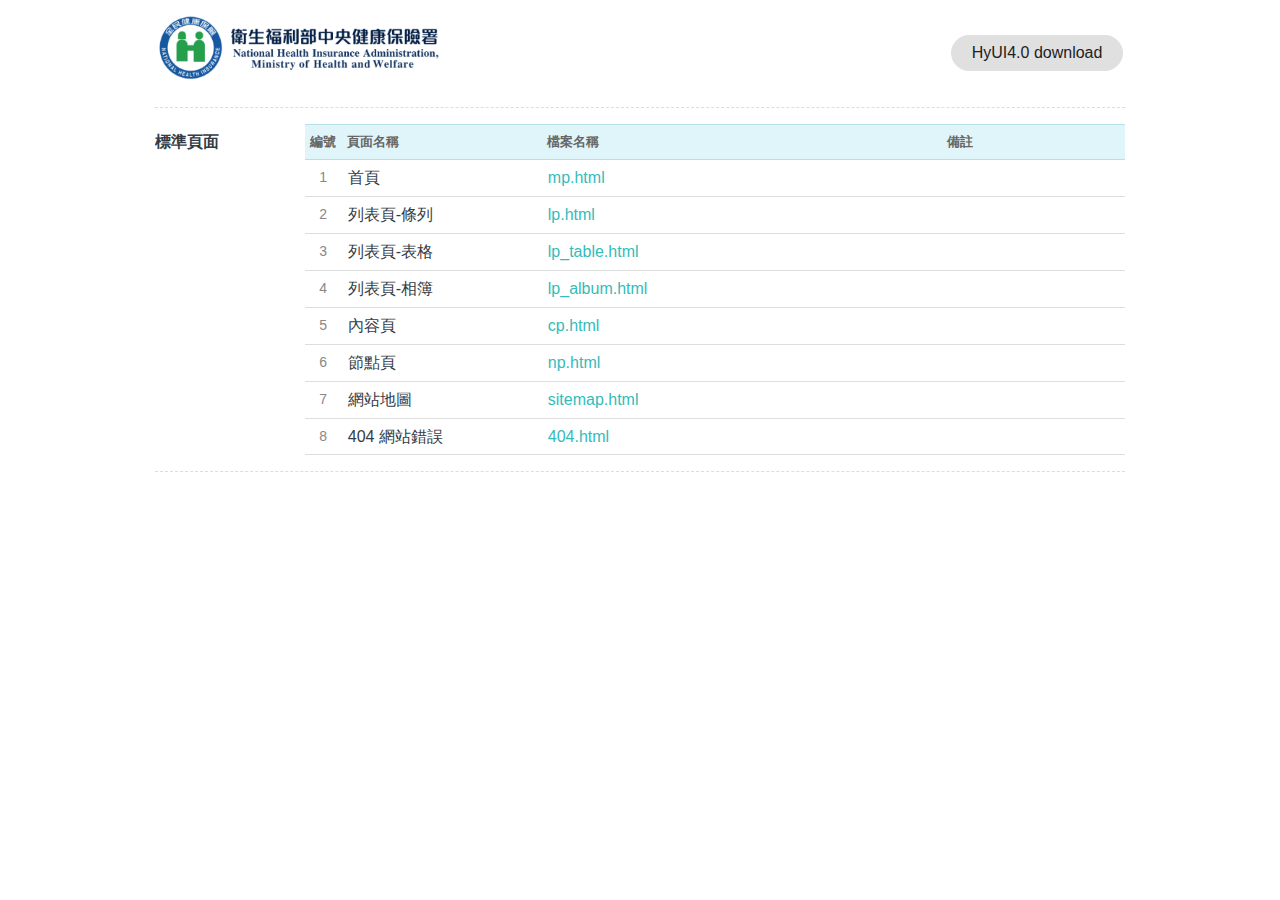
==== index.html @ 1a012d04 "first upload" ====
<!DOCTYPE html>
<html lang="zh-Hant" class="no-js">
  <head>
    <meta name="robots" content="noindex" />
    <!-- 使用 noindex 禁止 Google 搜尋建立索引，套版時請工程師刪掉這行 -->
    <meta charset="utf-8" />
    <meta http-equiv="X-UA-Compatible" content="IE=edge" />
    <meta name="viewport" content="width=device-width, initial-scale=1" />
    <title>HyUI v4.1</title>
    <!--[if lt IE 9]>
      <script src="js/html5shiv.js"></script>
      <script src="js/respond.min.js"></script>
    <![endif]-->
    <!-- mainJs -->
    <link rel="stylesheet" href="css/style.css" />
    <style>
      .demo_wrap {
        max-width: 1000px;
        margin: 0em auto 1em;
        padding: 15px 15px 3em;
        clear: both;
        background: #fff;
      }

      .demo_wrap h1 {
        display: block;
        margin: 0px auto;
        max-width: 300px;
        float: left;
        margin-right: 1em;
      }

      @media screen and (max-width: 545px) {
        .demo_wrap h1 {
          max-width: 100%;
          float: none;
          text-align: center;
        }
      }

      .demo_wrap h1 img {
        width: 300px;
      }

      .num {
        width: 12%;
      }

      body {
        counter-reset: num;
      }

      table {
      }

      table th {
        color: #555;
        font-size: 0.813rem;
        text-align: left;
        color: #666;
      }

      table td,
      table th {
        border-left: none;
        border-right: none;
        padding: 0.4em;
      }

      table td .gray {
        color: #808080;
        font-size: 0.938rem;
      }

      table td a {
        display: block;
      }

      table tr th:first-child {
        width: 30px;
      }

      table caption {
        text-align: left;
        font-weight: bold;
        font-size: 1.25em;
        padding: 0.5em 0;
        color: #ff5050;
      }

      tbody tr td:first-child:before {
        counter-increment: num;
        display: block;
        text-align: center;
        color: #888;
        font-size: 0.875rem;
        content: counters(num, '.') ' ';
      }

      tbody tr td:nth-child(2) {
        width: 200px;
      }

      tbody tr td:nth-child(3) {
        width: 400px;
      }

      .btnGrp {
        text-align: right;
      }

      @media screen and (max-width: 545px) {
        .btnGrp {
          text-align: center;
        }
      }

      .tableWrapper {
        display: flex;
        align-items: flex-start;
      }

      @media screen and (max-width: 545px) {
        .tableWrapper {
          flex-flow: row wrap;
        }

        .tableWrapper h2 {
          flex: 1 0 100%;
          margin-bottom: 1em;
        }
      }

      h2 {
        margin: 0.5em 0 0.25em;
        font-size: 1rem;
        line-height: 1.25em;
        white-space: nowrap;
      }

      .tableWrapper h2 {
        flex: 0 0 150px;
        padding-right: 1em;
      }

      hr {
        border-top: 1px dashed #ddd;
      }
    </style>
  </head>

  <body>
    <div class="demo_wrap">
      <h1><img src="images/logo.png" alt="" /></h1>
      <div class="btnGrp">
        <a href="https://github.com/HywebU00/HyUI_v4.0" class="btn">HyUI4.0 download</a>
      </div>
      <hr />
      <div class="tableWrapper">
        <h2>標準頁面</h2>
        <!-- hyUI 標準頁面 -->
        <table>
          <thead>
            <tr>
              <th class="num">編號</th>
              <th>頁面名稱</th>
              <th>檔案名稱</th>
              <th>備註</th>
            </tr>
          </thead>
          <tbody>
            <tr>
              <td></td>
              <td>首頁</td>
              <td><a href="mp.html"></a></td>
              <td></td>
            </tr>
            <tr>
              <td></td>
              <td>列表頁-條列</td>
              <td><a href="lp.html"></a></td>
              <td></td>
            </tr>
            <tr>
              <td></td>
              <td>列表頁-表格</td>
              <td><a href="lp_table.html"></a></td>
              <td></td>
            </tr>
            <tr>
              <td></td>
              <td>列表頁-相簿</td>
              <td><a href="lp_album.html"></a></td>
              <td></td>
            </tr>
            <tr>
              <td></td>
              <td>內容頁</td>
              <td><a href="cp.html"></a></td>
              <td></td>
            </tr>
            <tr>
              <td></td>
              <td>節點頁</td>
              <td><a href="np.html"></a></td>
              <td></td>
            </tr>
            <tr>
              <td></td>
              <td>網站地圖</td>
              <td><a href="sitemap.html"></a></td>
              <td></td>
            </tr>
            <tr>
              <td></td>
              <td>404 網站錯誤</td>
              <td><a href="404.html"></a></td>
              <td></td>
            </tr>
          </tbody>
        </table>
      </div>
      <hr />
    </div>
    <a href="javascript:;" class="scrollToTop" role="button">回頁首</a>
    <script>
      let aName = document.querySelectorAll('tbody a');
      aName.forEach((i) => {
        let Link = i.getAttribute('href');
        i.textContent = Link;
      });
    </script>
  </body>
</html>
---- css/style.css ----
@charset "UTF-8";
@import '../vendor/swiper/swiper-bundle.min.css';
@import '../vendor/fancybox/fancybox.css';
.breadcrumb ul li + li:before {
  content: " / ";
  display: inline-block;
  padding: 0px 4px;
  margin: 0px 5px 0px 5px;
  color: #ccc;
}

/* Grid system*/
/*== Media queries breakpoints*/
/* Extra small screen / phone*/
/* $screenXs:                  480px !default;*/
/* Small screen / tablet*/
/* $screenSm:                  768px !default;*/
/* Medium screen / desktop*/
/* $screenMd:                  992px !default;*/
/* Large screen / wide desktop*/
/* $screenLg:                  1400px !default;*/
/*== Grid system*/
/* $gridColumns:              12 !default;*/
/* $gridGutterWidth:         30px !default;*/
/*== Container sizes*/
/* Small screen / tablet*/
/* Medium screen / desktop*/
/* Large screen / wide desktop*/
/* Creates a wrapper for a series of columns*/
/* Generate the extra small columns*/
/* Generate the small columns*/
/* Generate the medium columns*/
/* Generate the large columns*/
.demoSection2 .container {
  clear: both;
  zoom: 1;
}
.demoSection2 .container:before, .demoSection2 .container:after {
  content: "";
  display: table;
}
.demoSection2 .container:after {
  clear: both;
}

img {
  max-width: 100%;
}

@layer webScss {
  html {
    font-family: sans-serif;
    -ms-text-size-adjust: 100%;
    -webkit-text-size-adjust: 100%;
  }
  body {
    margin: 0;
  }
  article,
  aside,
  details,
  figcaption,
  figure,
  footer,
  header,
  hgroup,
  main,
  menu,
  nav,
  section,
  summary {
    display: block;
  }
  audio,
  canvas,
  progress,
  video {
    display: inline-block;
    vertical-align: baseline;
  }
  audio:not([controls]) {
    display: none;
    height: 0;
  }
  [hidden],
  template {
    display: none;
  }
  a {
    background-color: transparent;
  }
  a:active, a:hover {
    outline: 0;
  }
  abbr[title] {
    border-bottom: 1px dotted;
  }
  b,
  strong {
    font-weight: bold;
  }
  dfn {
    font-style: italic;
  }
  h1 {
    font-size: 2em;
    margin: 0.67em 0;
  }
  mark {
    background: #ff0;
    color: #000;
  }
  small {
    font-size: 80%;
  }
  sub,
  sup {
    font-size: 75%;
    line-height: 0;
    position: relative;
    vertical-align: baseline;
  }
  sup {
    top: -0.5em;
  }
  sub {
    bottom: -0.25em;
  }
  img {
    border: 0;
  }
  svg:not(:root) {
    overflow: hidden;
  }
  figure {
    margin: 1em 40px;
  }
  hr {
    -webkit-box-sizing: content-box;
            box-sizing: content-box;
    height: 0;
  }
  pre {
    overflow: auto;
  }
  code,
  kbd,
  pre,
  samp {
    font-family: monospace, monospace;
    font-size: 1em;
  }
  button,
  input,
  optgroup,
  select,
  textarea {
    color: inherit;
    font: inherit;
    margin: 0;
  }
  button {
    overflow: visible;
  }
  button,
  select {
    text-transform: none;
  }
  button,
  html input[type=button],
  input[type=reset],
  input[type=submit] {
    -webkit-appearance: button;
    cursor: pointer;
  }
  button[disabled],
  html input[disabled] {
    cursor: default;
  }
  button::-moz-focus-inner,
  input::-moz-focus-inner {
    border: 0;
    padding: 0;
  }
  input {
    line-height: normal;
  }
  input[type=checkbox],
  input[type=radio] {
    -webkit-box-sizing: border-box;
            box-sizing: border-box;
    padding: 0;
  }
  input[type=number]::-webkit-inner-spin-button,
  input[type=number]::-webkit-outer-spin-button {
    height: auto;
  }
  input[type=search] {
    -webkit-appearance: textfield;
    -webkit-box-sizing: content-box;
            box-sizing: content-box;
  }
  input[type=search]::-webkit-search-cancel-button,
  input[type=search]::-webkit-search-decoration {
    -webkit-appearance: none;
  }
  fieldset {
    border: 1px solid #c0c0c0;
    margin: 0 2px;
    padding: 0.35em 0.625em 0.75em;
  }
  legend {
    border: 0;
    padding: 0;
  }
  textarea {
    overflow: auto;
  }
  optgroup {
    font-weight: bold;
  }
  table {
    border-collapse: collapse;
    border-spacing: 0;
  }
  td,
  th {
    padding: 0;
  }
  .demoSection2 {
    padding: 0em 0 3em;
    text-align: center;
  }
  .demoSection2 [class^=col] {
    border: 1px solid #0066cc;
    background: #66b3ff;
    min-height: 200px;
    color: #282f37;
    text-align: center;
    line-height: 200px;
    font-size: 1.5em;
    font-weight: bold;
    -webkit-box-sizing: border-box;
            box-sizing: border-box;
  }
  .demoSection2 + .demoSection2 {
    padding-top: 2em;
  }
  .demoSection2 + .bg {
    background: #82d2ff;
  }
  .demoSection2.full .container {
    padding-left: 0;
    padding-right: 0;
    max-width: 100% !important;
  }
  .demoSection2 [class^=col] {
    border: 2px solid #fff;
    background: #dedede;
  }
  .col-12.full .container {
    max-width: 100% !important;
  }
  .col_6_6 .col {
    float: left;
    width: 100%;
  }
  @media (min-width: 768px) {
    .col_6_6 .col {
      float: left;
      width: 50%;
    }
  }
  @media (min-width: 992px) {
    .col_6_6 .col {
      float: left;
      width: 50%;
    }
  }
  @media (min-width: 1400px) {
    .col_6_6 .col {
      float: left;
      width: 50%;
    }
  }
  .col_4_4_4 .col {
    float: left;
    width: 100%;
  }
  @media (min-width: 768px) {
    .col_4_4_4 .col {
      float: left;
      width: 33.3333333333%;
    }
  }
  @media (min-width: 992px) {
    .col_4_4_4 .col {
      float: left;
      width: 33.3333333333%;
    }
  }
  @media (min-width: 1400px) {
    .col_4_4_4 .col {
      float: left;
      width: 33.3333333333%;
    }
  }
  .col_3_3_3_3 .col {
    float: left;
    width: 100%;
  }
  @media (min-width: 768px) {
    .col_3_3_3_3 .col {
      float: left;
      width: 50%;
    }
  }
  @media (min-width: 992px) {
    .col_3_3_3_3 .col {
      float: left;
      width: 25%;
    }
  }
  @media (min-width: 1400px) {
    .col_3_3_3_3 .col {
      float: left;
      width: 25%;
    }
  }
  .col_8_4 .col {
    float: left;
    width: 100%;
  }
  @media (min-width: 768px) {
    .col_8_4 .col {
      float: left;
      width: 66.6666666667%;
    }
  }
  @media (min-width: 992px) {
    .col_8_4 .col {
      float: left;
      width: 66.6666666667%;
    }
  }
  @media (min-width: 1400px) {
    .col_8_4 .col {
      float: left;
      width: 66.6666666667%;
    }
  }
  .col_8_4 .col:nth-of-type(2n) {
    float: left;
    width: 100%;
  }
  @media (min-width: 768px) {
    .col_8_4 .col:nth-of-type(2n) {
      float: left;
      width: 33.3333333333%;
    }
  }
  @media (min-width: 992px) {
    .col_8_4 .col:nth-of-type(2n) {
      float: left;
      width: 33.3333333333%;
    }
  }
  @media (min-width: 1400px) {
    .col_8_4 .col:nth-of-type(2n) {
      float: left;
      width: 33.3333333333%;
    }
  }
  .col_4_8 .col {
    float: left;
    width: 100%;
  }
  @media (min-width: 768px) {
    .col_4_8 .col {
      float: left;
      width: 33.3333333333%;
    }
  }
  @media (min-width: 992px) {
    .col_4_8 .col {
      float: left;
      width: 33.3333333333%;
    }
  }
  @media (min-width: 1400px) {
    .col_4_8 .col {
      float: left;
      width: 33.3333333333%;
    }
  }
  .col_4_8 .col:nth-of-type(2n) {
    float: left;
    width: 100%;
  }
  @media (min-width: 768px) {
    .col_4_8 .col:nth-of-type(2n) {
      float: left;
      width: 66.6666666667%;
    }
  }
  @media (min-width: 992px) {
    .col_4_8 .col:nth-of-type(2n) {
      float: left;
      width: 66.6666666667%;
    }
  }
  @media (min-width: 1400px) {
    .col_4_8 .col:nth-of-type(2n) {
      float: left;
      width: 66.6666666667%;
    }
  }
  .col_2_2_2_2_2_2 .col {
    float: left;
    width: 50%;
  }
  @media (min-width: 768px) {
    .col_2_2_2_2_2_2 .col {
      float: left;
      width: 16.6666666667%;
    }
  }
  @media (min-width: 992px) {
    .col_2_2_2_2_2_2 .col {
      float: left;
      width: 16.6666666667%;
    }
  }
  @media (min-width: 1400px) {
    .col_2_2_2_2_2_2 .col {
      float: left;
      width: 16.6666666667%;
    }
  }
  .cssName .news {
    float: left;
    width: 100%;
  }
  @media (min-width: 768px) {
    .cssName .news {
      float: left;
      width: 66.6666666667%;
    }
  }
  @media (min-width: 992px) {
    .cssName .news {
      float: left;
      width: 66.6666666667%;
    }
  }
  @media (min-width: 1400px) {
    .cssName .news {
      float: left;
      width: 66.6666666667%;
    }
  }
  .cssName .video {
    float: left;
    width: 100%;
  }
  @media (min-width: 768px) {
    .cssName .video {
      float: left;
      width: 33.3333333333%;
    }
  }
  @media (min-width: 992px) {
    .cssName .video {
      float: left;
      width: 33.3333333333%;
    }
  }
  @media (min-width: 1400px) {
    .cssName .video {
      float: left;
      width: 33.3333333333%;
    }
  }
  .col_3_6_3 .col {
    float: left;
    width: 100%;
  }
  @media (min-width: 768px) {
    .col_3_6_3 .col {
      float: left;
      width: 25%;
    }
  }
  @media (min-width: 992px) {
    .col_3_6_3 .col {
      float: left;
      width: 25%;
    }
  }
  @media (min-width: 1400px) {
    .col_3_6_3 .col {
      float: left;
      width: 25%;
    }
  }
  .col_3_6_3 .col:nth-child(2) {
    float: left;
    width: 100%;
  }
  @media (min-width: 768px) {
    .col_3_6_3 .col:nth-child(2) {
      float: left;
      width: 50%;
    }
  }
  @media (min-width: 992px) {
    .col_3_6_3 .col:nth-child(2) {
      float: left;
      width: 50%;
    }
  }
  @media (min-width: 1400px) {
    .col_3_6_3 .col:nth-child(2) {
      float: left;
      width: 50%;
    }
  }
  .col_5 .col {
    float: left;
    width: 100%;
  }
  @media (min-width: 768px) {
    .col_5 .col {
      float: left;
      width: 16.6666666667%;
    }
  }
  @media (min-width: 992px) {
    .col_5 .col {
      float: left;
      width: 16.6666666667%;
    }
  }
  @media (min-width: 1400px) {
    .col_5 .col {
      float: left;
      width: 16.6666666667%;
    }
  }
  .col_5 .col:first-child {
    margin-left: 0%;
  }
  @media (min-width: 768px) {
    .col_5 .col:first-child {
      margin-left: 8.3333333333%;
    }
  }
  @media (min-width: 992px) {
    .col_5 .col:first-child {
      margin-left: 8.3333333333%;
    }
  }
  @media (min-width: 1400px) {
    .col_5 .col:first-child {
      margin-left: 8.3333333333%;
    }
  }
  .mixEqual_2 .inner_4_8, .mixEqual_2 .flexSet, .flexSet {
    display: -webkit-box;
    display: -ms-flexbox;
    display: flex;
    -webkit-box-orient: horizontal;
    -webkit-box-direction: normal;
        -ms-flex-flow: row wrap;
            flex-flow: row wrap;
    -webkit-box-pack: justify;
        -ms-flex-pack: justify;
            justify-content: space-between;
  }
  .demo .flexSet .col {
    background: #485b8a;
    color: #fff;
  }
  .demo .flexEqual_3 .flexSet .col,
  .demo .flexEqual-5 .flexSet .col,
  .demo .flexEqual_7 .flexSet .col,
  .demo .flexEqual_9 .flexSet .col,
  .demo .flexEqual_11 .flexSet .col {
    background: #00b0c6;
  }
  .flexSet .col {
    margin: 4px 0;
  }
  .flexSet .col p {
    color: rgba(255, 255, 255, 0.5);
  }
  .flexEqual_2 .flexSet .col {
    position: relative;
    min-height: 1px;
    padding-left: 15px;
    padding-right: 15px;
    -webkit-box-sizing: border-box;
            box-sizing: border-box;
  }
  @media (min-width: 320px) {
    .flexEqual_2 .flexSet .col {
      -ms-flex-preferred-size: calc(100% / 1 - 0px);
          flex-basis: calc(100% / 1 - 0px);
      max-width: calc(100% / 1 - 0px);
    }
    .flexEqual_2 .flexSet .col:last-child {
      margin-right: 0;
    }
  }
  @media (min-width: 768px) {
    .flexEqual_2 .flexSet .col {
      -ms-flex-preferred-size: calc(100% / 2 - 4px);
          flex-basis: calc(100% / 2 - 4px);
      max-width: calc(100% / 2 - 4px);
    }
    .flexEqual_2 .flexSet .col:last-child:nth-child(12n-1) {
      margin-right: 0;
    }
    .flexEqual_2 .flexSet .col:last-child:nth-child(12n-2) {
      margin-right: 0;
    }
    .flexEqual_2 .flexSet .col:last-child:nth-child(12n-3) {
      margin-right: 0;
    }
    .flexEqual_2 .flexSet .col:last-child:nth-child(12n-4) {
      margin-right: 0;
    }
    .flexEqual_2 .flexSet .col:last-child:nth-child(12n-5) {
      margin-right: 0;
    }
    .flexEqual_2 .flexSet .col:last-child:nth-child(12n-6) {
      margin-right: 0;
    }
    .flexEqual_2 .flexSet .col:last-child:nth-child(12n-7) {
      margin-right: 0;
    }
    .flexEqual_2 .flexSet .col:last-child:nth-child(12n-8) {
      margin-right: 0;
    }
    .flexEqual_2 .flexSet .col:last-child:nth-child(12n-9) {
      margin-right: 0;
    }
    .flexEqual_2 .flexSet .col:last-child:nth-child(12n-10) {
      margin-right: 0;
    }
    .flexEqual_2 .flexSet .col:last-child:nth-child(12n-11) {
      margin-right: 0;
    }
    .flexEqual_2 .flexSet .col:last-child:nth-child(12n-12) {
      margin-right: 0;
    }
  }
  @media (min-width: 992px) {
    .flexEqual_2 .flexSet .col {
      -ms-flex-preferred-size: calc(100% / 2 - 4px);
          flex-basis: calc(100% / 2 - 4px);
      max-width: calc(100% / 2 - 4px);
    }
    .flexEqual_2 .flexSet .col:last-child:nth-child(12n-1) {
      margin-right: 0;
    }
    .flexEqual_2 .flexSet .col:last-child:nth-child(12n-2) {
      margin-right: 0;
    }
    .flexEqual_2 .flexSet .col:last-child:nth-child(12n-3) {
      margin-right: 0;
    }
    .flexEqual_2 .flexSet .col:last-child:nth-child(12n-4) {
      margin-right: 0;
    }
    .flexEqual_2 .flexSet .col:last-child:nth-child(12n-5) {
      margin-right: 0;
    }
    .flexEqual_2 .flexSet .col:last-child:nth-child(12n-6) {
      margin-right: 0;
    }
    .flexEqual_2 .flexSet .col:last-child:nth-child(12n-7) {
      margin-right: 0;
    }
    .flexEqual_2 .flexSet .col:last-child:nth-child(12n-8) {
      margin-right: 0;
    }
    .flexEqual_2 .flexSet .col:last-child:nth-child(12n-9) {
      margin-right: 0;
    }
    .flexEqual_2 .flexSet .col:last-child:nth-child(12n-10) {
      margin-right: 0;
    }
    .flexEqual_2 .flexSet .col:last-child:nth-child(12n-11) {
      margin-right: 0;
    }
    .flexEqual_2 .flexSet .col:last-child:nth-child(12n-12) {
      margin-right: 0;
    }
  }
  @media (min-width: 1400px) {
    .flexEqual_2 .flexSet .col {
      -ms-flex-preferred-size: calc(100% / 2 - 4px);
          flex-basis: calc(100% / 2 - 4px);
      max-width: calc(100% / 2 - 4px);
    }
    .flexEqual_2 .flexSet .col:last-child:nth-child(12n-1) {
      margin-right: 0;
    }
    .flexEqual_2 .flexSet .col:last-child:nth-child(12n-2) {
      margin-right: 0;
    }
    .flexEqual_2 .flexSet .col:last-child:nth-child(12n-3) {
      margin-right: 0;
    }
    .flexEqual_2 .flexSet .col:last-child:nth-child(12n-4) {
      margin-right: 0;
    }
    .flexEqual_2 .flexSet .col:last-child:nth-child(12n-5) {
      margin-right: 0;
    }
    .flexEqual_2 .flexSet .col:last-child:nth-child(12n-6) {
      margin-right: 0;
    }
    .flexEqual_2 .flexSet .col:last-child:nth-child(12n-7) {
      margin-right: 0;
    }
    .flexEqual_2 .flexSet .col:last-child:nth-child(12n-8) {
      margin-right: 0;
    }
    .flexEqual_2 .flexSet .col:last-child:nth-child(12n-9) {
      margin-right: 0;
    }
    .flexEqual_2 .flexSet .col:last-child:nth-child(12n-10) {
      margin-right: 0;
    }
    .flexEqual_2 .flexSet .col:last-child:nth-child(12n-11) {
      margin-right: 0;
    }
    .flexEqual_2 .flexSet .col:last-child:nth-child(12n-12) {
      margin-right: 0;
    }
  }
  .flexEqual_2 .flexSet .thumbnail {
    margin-bottom: 30px;
  }
  @media (min-width: 320px) {
    .flexEqual_2 .flexSet .thumbnail {
      -ms-flex-preferred-size: calc(100% / 1 - 0px);
          flex-basis: calc(100% / 1 - 0px);
      max-width: calc(100% / 1 - 0px);
    }
    .flexEqual_2 .flexSet .thumbnail:last-child {
      margin-right: 0;
    }
  }
  @media (min-width: 768px) {
    .flexEqual_2 .flexSet .thumbnail {
      -ms-flex-preferred-size: calc(100% / 2 - 4px);
          flex-basis: calc(100% / 2 - 4px);
      max-width: calc(100% / 2 - 4px);
    }
    .flexEqual_2 .flexSet .thumbnail:last-child:nth-child(12n-1) {
      margin-right: 0;
    }
    .flexEqual_2 .flexSet .thumbnail:last-child:nth-child(12n-2) {
      margin-right: 0;
    }
    .flexEqual_2 .flexSet .thumbnail:last-child:nth-child(12n-3) {
      margin-right: 0;
    }
    .flexEqual_2 .flexSet .thumbnail:last-child:nth-child(12n-4) {
      margin-right: 0;
    }
    .flexEqual_2 .flexSet .thumbnail:last-child:nth-child(12n-5) {
      margin-right: 0;
    }
    .flexEqual_2 .flexSet .thumbnail:last-child:nth-child(12n-6) {
      margin-right: 0;
    }
    .flexEqual_2 .flexSet .thumbnail:last-child:nth-child(12n-7) {
      margin-right: 0;
    }
    .flexEqual_2 .flexSet .thumbnail:last-child:nth-child(12n-8) {
      margin-right: 0;
    }
    .flexEqual_2 .flexSet .thumbnail:last-child:nth-child(12n-9) {
      margin-right: 0;
    }
    .flexEqual_2 .flexSet .thumbnail:last-child:nth-child(12n-10) {
      margin-right: 0;
    }
    .flexEqual_2 .flexSet .thumbnail:last-child:nth-child(12n-11) {
      margin-right: 0;
    }
    .flexEqual_2 .flexSet .thumbnail:last-child:nth-child(12n-12) {
      margin-right: 0;
    }
  }
  @media (min-width: 992px) {
    .flexEqual_2 .flexSet .thumbnail {
      -ms-flex-preferred-size: calc(100% / 2 - 4px);
          flex-basis: calc(100% / 2 - 4px);
      max-width: calc(100% / 2 - 4px);
    }
    .flexEqual_2 .flexSet .thumbnail:last-child:nth-child(12n-1) {
      margin-right: 0;
    }
    .flexEqual_2 .flexSet .thumbnail:last-child:nth-child(12n-2) {
      margin-right: 0;
    }
    .flexEqual_2 .flexSet .thumbnail:last-child:nth-child(12n-3) {
      margin-right: 0;
    }
    .flexEqual_2 .flexSet .thumbnail:last-child:nth-child(12n-4) {
      margin-right: 0;
    }
    .flexEqual_2 .flexSet .thumbnail:last-child:nth-child(12n-5) {
      margin-right: 0;
    }
    .flexEqual_2 .flexSet .thumbnail:last-child:nth-child(12n-6) {
      margin-right: 0;
    }
    .flexEqual_2 .flexSet .thumbnail:last-child:nth-child(12n-7) {
      margin-right: 0;
    }
    .flexEqual_2 .flexSet .thumbnail:last-child:nth-child(12n-8) {
      margin-right: 0;
    }
    .flexEqual_2 .flexSet .thumbnail:last-child:nth-child(12n-9) {
      margin-right: 0;
    }
    .flexEqual_2 .flexSet .thumbnail:last-child:nth-child(12n-10) {
      margin-right: 0;
    }
    .flexEqual_2 .flexSet .thumbnail:last-child:nth-child(12n-11) {
      margin-right: 0;
    }
    .flexEqual_2 .flexSet .thumbnail:last-child:nth-child(12n-12) {
      margin-right: 0;
    }
  }
  @media (min-width: 1400px) {
    .flexEqual_2 .flexSet .thumbnail {
      -ms-flex-preferred-size: calc(100% / 2 - 4px);
          flex-basis: calc(100% / 2 - 4px);
      max-width: calc(100% / 2 - 4px);
    }
    .flexEqual_2 .flexSet .thumbnail:last-child:nth-child(12n-1) {
      margin-right: 0;
    }
    .flexEqual_2 .flexSet .thumbnail:last-child:nth-child(12n-2) {
      margin-right: 0;
    }
    .flexEqual_2 .flexSet .thumbnail:last-child:nth-child(12n-3) {
      margin-right: 0;
    }
    .flexEqual_2 .flexSet .thumbnail:last-child:nth-child(12n-4) {
      margin-right: 0;
    }
    .flexEqual_2 .flexSet .thumbnail:last-child:nth-child(12n-5) {
      margin-right: 0;
    }
    .flexEqual_2 .flexSet .thumbnail:last-child:nth-child(12n-6) {
      margin-right: 0;
    }
    .flexEqual_2 .flexSet .thumbnail:last-child:nth-child(12n-7) {
      margin-right: 0;
    }
    .flexEqual_2 .flexSet .thumbnail:last-child:nth-child(12n-8) {
      margin-right: 0;
    }
    .flexEqual_2 .flexSet .thumbnail:last-child:nth-child(12n-9) {
      margin-right: 0;
    }
    .flexEqual_2 .flexSet .thumbnail:last-child:nth-child(12n-10) {
      margin-right: 0;
    }
    .flexEqual_2 .flexSet .thumbnail:last-child:nth-child(12n-11) {
      margin-right: 0;
    }
    .flexEqual_2 .flexSet .thumbnail:last-child:nth-child(12n-12) {
      margin-right: 0;
    }
  }
  @media screen and (max-width: 767px) {
    .flexEqual_2 .flexSet .thumbnail {
      -webkit-box-pack: center;
          -ms-flex-pack: center;
              justify-content: center;
    }
  }
  .flexEqual_3 .flexSet .col {
    position: relative;
    min-height: 1px;
    padding-left: 15px;
    padding-right: 15px;
    -webkit-box-sizing: border-box;
            box-sizing: border-box;
  }
  @media (min-width: 320px) {
    .flexEqual_3 .flexSet .col {
      -ms-flex-preferred-size: calc(100% / 1 - 0px);
          flex-basis: calc(100% / 1 - 0px);
      max-width: calc(100% / 1 - 0px);
    }
    .flexEqual_3 .flexSet .col:last-child {
      margin-right: 0;
    }
  }
  @media (min-width: 768px) {
    .flexEqual_3 .flexSet .col {
      -ms-flex-preferred-size: calc(100% / 2 - 4px);
          flex-basis: calc(100% / 2 - 4px);
      max-width: calc(100% / 2 - 4px);
    }
    .flexEqual_3 .flexSet .col:last-child:nth-child(12n-1) {
      margin-right: 0;
    }
    .flexEqual_3 .flexSet .col:last-child:nth-child(12n-2) {
      margin-right: 0;
    }
    .flexEqual_3 .flexSet .col:last-child:nth-child(12n-3) {
      margin-right: 0;
    }
    .flexEqual_3 .flexSet .col:last-child:nth-child(12n-4) {
      margin-right: 0;
    }
    .flexEqual_3 .flexSet .col:last-child:nth-child(12n-5) {
      margin-right: 0;
    }
    .flexEqual_3 .flexSet .col:last-child:nth-child(12n-6) {
      margin-right: 0;
    }
    .flexEqual_3 .flexSet .col:last-child:nth-child(12n-7) {
      margin-right: 0;
    }
    .flexEqual_3 .flexSet .col:last-child:nth-child(12n-8) {
      margin-right: 0;
    }
    .flexEqual_3 .flexSet .col:last-child:nth-child(12n-9) {
      margin-right: 0;
    }
    .flexEqual_3 .flexSet .col:last-child:nth-child(12n-10) {
      margin-right: 0;
    }
    .flexEqual_3 .flexSet .col:last-child:nth-child(12n-11) {
      margin-right: 0;
    }
    .flexEqual_3 .flexSet .col:last-child:nth-child(12n-12) {
      margin-right: 0;
    }
  }
  @media (min-width: 992px) {
    .flexEqual_3 .flexSet .col {
      -ms-flex-preferred-size: calc(100% / 3 - 4px);
          flex-basis: calc(100% / 3 - 4px);
      max-width: calc(100% / 3 - 4px);
    }
    .flexEqual_3 .flexSet .col:last-child:nth-child(3n) {
      margin-right: 0;
    }
    .flexEqual_3 .flexSet .col:last-child:nth-child(3n-1) {
      margin-right: calc((100% / 3 - 4px) *1 + (4px*3) *1 / (3 - 1));
    }
    .flexEqual_3 .flexSet .col:last-child:nth-child(3n) {
      margin-right: 0;
    }
    .flexEqual_3 .flexSet .col:last-child:nth-child(3n-2) {
      margin-right: calc((100% / 3 - 4px) *2 + (4px*3) *2 / (3 - 1));
    }
  }
  @media (min-width: 1400px) {
    .flexEqual_3 .flexSet .col {
      -ms-flex-preferred-size: calc(100% / 3 - 4px);
          flex-basis: calc(100% / 3 - 4px);
      max-width: calc(100% / 3 - 4px);
    }
    .flexEqual_3 .flexSet .col:last-child:nth-child(3n) {
      margin-right: 0;
    }
    .flexEqual_3 .flexSet .col:last-child:nth-child(3n-1) {
      margin-right: calc((100% / 3 - 4px) *1 + (4px*3) *1 / (3 - 1));
    }
    .flexEqual_3 .flexSet .col:last-child:nth-child(3n) {
      margin-right: 0;
    }
    .flexEqual_3 .flexSet .col:last-child:nth-child(3n-2) {
      margin-right: calc((100% / 3 - 4px) *2 + (4px*3) *2 / (3 - 1));
    }
  }
  .flexEqual_3 .flexSet .thumbnail {
    margin-bottom: 30px;
  }
  @media (min-width: 320px) {
    .flexEqual_3 .flexSet .thumbnail {
      -ms-flex-preferred-size: calc(100% / 1 - 0px);
          flex-basis: calc(100% / 1 - 0px);
      max-width: calc(100% / 1 - 0px);
    }
    .flexEqual_3 .flexSet .thumbnail:last-child {
      margin-right: 0;
    }
  }
  @media (min-width: 768px) {
    .flexEqual_3 .flexSet .thumbnail {
      -ms-flex-preferred-size: calc(100% / 2 - 4px);
          flex-basis: calc(100% / 2 - 4px);
      max-width: calc(100% / 2 - 4px);
    }
    .flexEqual_3 .flexSet .thumbnail:last-child:nth-child(12n-1) {
      margin-right: 0;
    }
    .flexEqual_3 .flexSet .thumbnail:last-child:nth-child(12n-2) {
      margin-right: 0;
    }
    .flexEqual_3 .flexSet .thumbnail:last-child:nth-child(12n-3) {
      margin-right: 0;
    }
    .flexEqual_3 .flexSet .thumbnail:last-child:nth-child(12n-4) {
      margin-right: 0;
    }
    .flexEqual_3 .flexSet .thumbnail:last-child:nth-child(12n-5) {
      margin-right: 0;
    }
    .flexEqual_3 .flexSet .thumbnail:last-child:nth-child(12n-6) {
      margin-right: 0;
    }
    .flexEqual_3 .flexSet .thumbnail:last-child:nth-child(12n-7) {
      margin-right: 0;
    }
    .flexEqual_3 .flexSet .thumbnail:last-child:nth-child(12n-8) {
      margin-right: 0;
    }
    .flexEqual_3 .flexSet .thumbnail:last-child:nth-child(12n-9) {
      margin-right: 0;
    }
    .flexEqual_3 .flexSet .thumbnail:last-child:nth-child(12n-10) {
      margin-right: 0;
    }
    .flexEqual_3 .flexSet .thumbnail:last-child:nth-child(12n-11) {
      margin-right: 0;
    }
    .flexEqual_3 .flexSet .thumbnail:last-child:nth-child(12n-12) {
      margin-right: 0;
    }
  }
  @media (min-width: 992px) {
    .flexEqual_3 .flexSet .thumbnail {
      -ms-flex-preferred-size: calc(100% / 3 - 4px);
          flex-basis: calc(100% / 3 - 4px);
      max-width: calc(100% / 3 - 4px);
    }
    .flexEqual_3 .flexSet .thumbnail:last-child:nth-child(3n) {
      margin-right: 0;
    }
    .flexEqual_3 .flexSet .thumbnail:last-child:nth-child(3n-1) {
      margin-right: calc((100% / 3 - 4px) *1 + (4px*3) *1 / (3 - 1));
    }
    .flexEqual_3 .flexSet .thumbnail:last-child:nth-child(3n) {
      margin-right: 0;
    }
    .flexEqual_3 .flexSet .thumbnail:last-child:nth-child(3n-2) {
      margin-right: calc((100% / 3 - 4px) *2 + (4px*3) *2 / (3 - 1));
    }
  }
  @media (min-width: 1400px) {
    .flexEqual_3 .flexSet .thumbnail {
      -ms-flex-preferred-size: calc(100% / 3 - 4px);
          flex-basis: calc(100% / 3 - 4px);
      max-width: calc(100% / 3 - 4px);
    }
    .flexEqual_3 .flexSet .thumbnail:last-child:nth-child(3n) {
      margin-right: 0;
    }
    .flexEqual_3 .flexSet .thumbnail:last-child:nth-child(3n-1) {
      margin-right: calc((100% / 3 - 4px) *1 + (4px*3) *1 / (3 - 1));
    }
    .flexEqual_3 .flexSet .thumbnail:last-child:nth-child(3n) {
      margin-right: 0;
    }
    .flexEqual_3 .flexSet .thumbnail:last-child:nth-child(3n-2) {
      margin-right: calc((100% / 3 - 4px) *2 + (4px*3) *2 / (3 - 1));
    }
  }
  @media screen and (max-width: 767px) {
    .flexEqual_3 .flexSet .thumbnail {
      -webkit-box-pack: center;
          -ms-flex-pack: center;
              justify-content: center;
    }
  }
  .flexEqual_4 .flexSet .col {
    position: relative;
    min-height: 1px;
    padding-left: 15px;
    padding-right: 15px;
    -webkit-box-sizing: border-box;
            box-sizing: border-box;
  }
  @media (min-width: 320px) {
    .flexEqual_4 .flexSet .col {
      -ms-flex-preferred-size: calc(100% / 1 - 0px);
          flex-basis: calc(100% / 1 - 0px);
      max-width: calc(100% / 1 - 0px);
    }
    .flexEqual_4 .flexSet .col:last-child {
      margin-right: 0;
    }
  }
  @media (min-width: 768px) {
    .flexEqual_4 .flexSet .col {
      -ms-flex-preferred-size: calc(100% / 2 - 4px);
          flex-basis: calc(100% / 2 - 4px);
      max-width: calc(100% / 2 - 4px);
    }
    .flexEqual_4 .flexSet .col:last-child:nth-child(12n-1) {
      margin-right: 0;
    }
    .flexEqual_4 .flexSet .col:last-child:nth-child(12n-2) {
      margin-right: 0;
    }
    .flexEqual_4 .flexSet .col:last-child:nth-child(12n-3) {
      margin-right: 0;
    }
    .flexEqual_4 .flexSet .col:last-child:nth-child(12n-4) {
      margin-right: 0;
    }
    .flexEqual_4 .flexSet .col:last-child:nth-child(12n-5) {
      margin-right: 0;
    }
    .flexEqual_4 .flexSet .col:last-child:nth-child(12n-6) {
      margin-right: 0;
    }
    .flexEqual_4 .flexSet .col:last-child:nth-child(12n-7) {
      margin-right: 0;
    }
    .flexEqual_4 .flexSet .col:last-child:nth-child(12n-8) {
      margin-right: 0;
    }
    .flexEqual_4 .flexSet .col:last-child:nth-child(12n-9) {
      margin-right: 0;
    }
    .flexEqual_4 .flexSet .col:last-child:nth-child(12n-10) {
      margin-right: 0;
    }
    .flexEqual_4 .flexSet .col:last-child:nth-child(12n-11) {
      margin-right: 0;
    }
    .flexEqual_4 .flexSet .col:last-child:nth-child(12n-12) {
      margin-right: 0;
    }
  }
  @media (min-width: 992px) {
    .flexEqual_4 .flexSet .col {
      -ms-flex-preferred-size: calc(100% / 4 - 4px);
          flex-basis: calc(100% / 4 - 4px);
      max-width: calc(100% / 4 - 4px);
    }
    .flexEqual_4 .flexSet .col:last-child:nth-child(4n) {
      margin-right: 0;
    }
    .flexEqual_4 .flexSet .col:last-child:nth-child(4n-1) {
      margin-right: calc((100% / 4 - 4px) *1 + (4px*4) *1 / (4 - 1));
    }
    .flexEqual_4 .flexSet .col:last-child:nth-child(4n) {
      margin-right: 0;
    }
    .flexEqual_4 .flexSet .col:last-child:nth-child(4n-2) {
      margin-right: calc((100% / 4 - 4px) *2 + (4px*4) *2 / (4 - 1));
    }
    .flexEqual_4 .flexSet .col:last-child:nth-child(4n) {
      margin-right: 0;
    }
    .flexEqual_4 .flexSet .col:last-child:nth-child(4n-3) {
      margin-right: calc((100% / 4 - 4px) *3 + (4px*4) *3 / (4 - 1));
    }
  }
  @media (min-width: 1400px) {
    .flexEqual_4 .flexSet .col {
      -ms-flex-preferred-size: calc(100% / 4 - 4px);
          flex-basis: calc(100% / 4 - 4px);
      max-width: calc(100% / 4 - 4px);
    }
    .flexEqual_4 .flexSet .col:last-child:nth-child(4n) {
      margin-right: 0;
    }
    .flexEqual_4 .flexSet .col:last-child:nth-child(4n-1) {
      margin-right: calc((100% / 4 - 4px) *1 + (4px*4) *1 / (4 - 1));
    }
    .flexEqual_4 .flexSet .col:last-child:nth-child(4n) {
      margin-right: 0;
    }
    .flexEqual_4 .flexSet .col:last-child:nth-child(4n-2) {
      margin-right: calc((100% / 4 - 4px) *2 + (4px*4) *2 / (4 - 1));
    }
    .flexEqual_4 .flexSet .col:last-child:nth-child(4n) {
      margin-right: 0;
    }
    .flexEqual_4 .flexSet .col:last-child:nth-child(4n-3) {
      margin-right: calc((100% / 4 - 4px) *3 + (4px*4) *3 / (4 - 1));
    }
  }
  .flexEqual_4 .flexSet .thumbnail {
    margin-bottom: 30px;
  }
  @media (min-width: 320px) {
    .flexEqual_4 .flexSet .thumbnail {
      -ms-flex-preferred-size: calc(100% / 1 - 0px);
          flex-basis: calc(100% / 1 - 0px);
      max-width: calc(100% / 1 - 0px);
    }
    .flexEqual_4 .flexSet .thumbnail:last-child {
      margin-right: 0;
    }
  }
  @media (min-width: 768px) {
    .flexEqual_4 .flexSet .thumbnail {
      -ms-flex-preferred-size: calc(100% / 2 - 4px);
          flex-basis: calc(100% / 2 - 4px);
      max-width: calc(100% / 2 - 4px);
    }
    .flexEqual_4 .flexSet .thumbnail:last-child:nth-child(12n-1) {
      margin-right: 0;
    }
    .flexEqual_4 .flexSet .thumbnail:last-child:nth-child(12n-2) {
      margin-right: 0;
    }
    .flexEqual_4 .flexSet .thumbnail:last-child:nth-child(12n-3) {
      margin-right: 0;
    }
    .flexEqual_4 .flexSet .thumbnail:last-child:nth-child(12n-4) {
      margin-right: 0;
    }
    .flexEqual_4 .flexSet .thumbnail:last-child:nth-child(12n-5) {
      margin-right: 0;
    }
    .flexEqual_4 .flexSet .thumbnail:last-child:nth-child(12n-6) {
      margin-right: 0;
    }
    .flexEqual_4 .flexSet .thumbnail:last-child:nth-child(12n-7) {
      margin-right: 0;
    }
    .flexEqual_4 .flexSet .thumbnail:last-child:nth-child(12n-8) {
      margin-right: 0;
    }
    .flexEqual_4 .flexSet .thumbnail:last-child:nth-child(12n-9) {
      margin-right: 0;
    }
    .flexEqual_4 .flexSet .thumbnail:last-child:nth-child(12n-10) {
      margin-right: 0;
    }
    .flexEqual_4 .flexSet .thumbnail:last-child:nth-child(12n-11) {
      margin-right: 0;
    }
    .flexEqual_4 .flexSet .thumbnail:last-child:nth-child(12n-12) {
      margin-right: 0;
    }
  }
  @media (min-width: 992px) {
    .flexEqual_4 .flexSet .thumbnail {
      -ms-flex-preferred-size: calc(100% / 4 - 4px);
          flex-basis: calc(100% / 4 - 4px);
      max-width: calc(100% / 4 - 4px);
    }
    .flexEqual_4 .flexSet .thumbnail:last-child:nth-child(4n) {
      margin-right: 0;
    }
    .flexEqual_4 .flexSet .thumbnail:last-child:nth-child(4n-1) {
      margin-right: calc((100% / 4 - 4px) *1 + (4px*4) *1 / (4 - 1));
    }
    .flexEqual_4 .flexSet .thumbnail:last-child:nth-child(4n) {
      margin-right: 0;
    }
    .flexEqual_4 .flexSet .thumbnail:last-child:nth-child(4n-2) {
      margin-right: calc((100% / 4 - 4px) *2 + (4px*4) *2 / (4 - 1));
    }
    .flexEqual_4 .flexSet .thumbnail:last-child:nth-child(4n) {
      margin-right: 0;
    }
    .flexEqual_4 .flexSet .thumbnail:last-child:nth-child(4n-3) {
      margin-right: calc((100% / 4 - 4px) *3 + (4px*4) *3 / (4 - 1));
    }
  }
  @media (min-width: 1400px) {
    .flexEqual_4 .flexSet .thumbnail {
      -ms-flex-preferred-size: calc(100% / 4 - 4px);
          flex-basis: calc(100% / 4 - 4px);
      max-width: calc(100% / 4 - 4px);
    }
    .flexEqual_4 .flexSet .thumbnail:last-child:nth-child(4n) {
      margin-right: 0;
    }
    .flexEqual_4 .flexSet .thumbnail:last-child:nth-child(4n-1) {
      margin-right: calc((100% / 4 - 4px) *1 + (4px*4) *1 / (4 - 1));
    }
    .flexEqual_4 .flexSet .thumbnail:last-child:nth-child(4n) {
      margin-right: 0;
    }
    .flexEqual_4 .flexSet .thumbnail:last-child:nth-child(4n-2) {
      margin-right: calc((100% / 4 - 4px) *2 + (4px*4) *2 / (4 - 1));
    }
    .flexEqual_4 .flexSet .thumbnail:last-child:nth-child(4n) {
      margin-right: 0;
    }
    .flexEqual_4 .flexSet .thumbnail:last-child:nth-child(4n-3) {
      margin-right: calc((100% / 4 - 4px) *3 + (4px*4) *3 / (4 - 1));
    }
  }
  @media screen and (max-width: 767px) {
    .flexEqual_4 .flexSet .thumbnail {
      -webkit-box-pack: center;
          -ms-flex-pack: center;
              justify-content: center;
    }
  }
  .flexEqual_5 .flexSet .col {
    position: relative;
    min-height: 1px;
    padding-left: 15px;
    padding-right: 15px;
    -webkit-box-sizing: border-box;
            box-sizing: border-box;
  }
  @media (min-width: 320px) {
    .flexEqual_5 .flexSet .col {
      -ms-flex-preferred-size: calc(100% / 1 - 0px);
          flex-basis: calc(100% / 1 - 0px);
      max-width: calc(100% / 1 - 0px);
    }
    .flexEqual_5 .flexSet .col:last-child {
      margin-right: 0;
    }
  }
  @media (min-width: 768px) {
    .flexEqual_5 .flexSet .col {
      -ms-flex-preferred-size: calc(100% / 2 - 4px);
          flex-basis: calc(100% / 2 - 4px);
      max-width: calc(100% / 2 - 4px);
    }
    .flexEqual_5 .flexSet .col:last-child:nth-child(12n-1) {
      margin-right: 0;
    }
    .flexEqual_5 .flexSet .col:last-child:nth-child(12n-2) {
      margin-right: 0;
    }
    .flexEqual_5 .flexSet .col:last-child:nth-child(12n-3) {
      margin-right: 0;
    }
    .flexEqual_5 .flexSet .col:last-child:nth-child(12n-4) {
      margin-right: 0;
    }
    .flexEqual_5 .flexSet .col:last-child:nth-child(12n-5) {
      margin-right: 0;
    }
    .flexEqual_5 .flexSet .col:last-child:nth-child(12n-6) {
      margin-right: 0;
    }
    .flexEqual_5 .flexSet .col:last-child:nth-child(12n-7) {
      margin-right: 0;
    }
    .flexEqual_5 .flexSet .col:last-child:nth-child(12n-8) {
      margin-right: 0;
    }
    .flexEqual_5 .flexSet .col:last-child:nth-child(12n-9) {
      margin-right: 0;
    }
    .flexEqual_5 .flexSet .col:last-child:nth-child(12n-10) {
      margin-right: 0;
    }
    .flexEqual_5 .flexSet .col:last-child:nth-child(12n-11) {
      margin-right: 0;
    }
    .flexEqual_5 .flexSet .col:last-child:nth-child(12n-12) {
      margin-right: 0;
    }
  }
  @media (min-width: 992px) {
    .flexEqual_5 .flexSet .col {
      -ms-flex-preferred-size: calc(100% / 4 - 4px);
          flex-basis: calc(100% / 4 - 4px);
      max-width: calc(100% / 4 - 4px);
    }
    .flexEqual_5 .flexSet .col:last-child:nth-child(4n) {
      margin-right: 0;
    }
    .flexEqual_5 .flexSet .col:last-child:nth-child(4n-1) {
      margin-right: calc((100% / 4 - 4px) *1 + (4px*4) *1 / (4 - 1));
    }
    .flexEqual_5 .flexSet .col:last-child:nth-child(4n) {
      margin-right: 0;
    }
    .flexEqual_5 .flexSet .col:last-child:nth-child(4n-2) {
      margin-right: calc((100% / 4 - 4px) *2 + (4px*4) *2 / (4 - 1));
    }
    .flexEqual_5 .flexSet .col:last-child:nth-child(4n) {
      margin-right: 0;
    }
    .flexEqual_5 .flexSet .col:last-child:nth-child(4n-3) {
      margin-right: calc((100% / 4 - 4px) *3 + (4px*4) *3 / (4 - 1));
    }
  }
  @media (min-width: 1400px) {
    .flexEqual_5 .flexSet .col {
      -ms-flex-preferred-size: calc(100% / 5 - 4px);
          flex-basis: calc(100% / 5 - 4px);
      max-width: calc(100% / 5 - 4px);
    }
    .flexEqual_5 .flexSet .col:last-child:nth-child(5n) {
      margin-right: 0;
    }
    .flexEqual_5 .flexSet .col:last-child:nth-child(5n-1) {
      margin-right: calc((100% / 5 - 4px) *1 + (4px*5) *1 / (5 - 1));
    }
    .flexEqual_5 .flexSet .col:last-child:nth-child(5n) {
      margin-right: 0;
    }
    .flexEqual_5 .flexSet .col:last-child:nth-child(5n-2) {
      margin-right: calc((100% / 5 - 4px) *2 + (4px*5) *2 / (5 - 1));
    }
    .flexEqual_5 .flexSet .col:last-child:nth-child(5n) {
      margin-right: 0;
    }
    .flexEqual_5 .flexSet .col:last-child:nth-child(5n-3) {
      margin-right: calc((100% / 5 - 4px) *3 + (4px*5) *3 / (5 - 1));
    }
    .flexEqual_5 .flexSet .col:last-child:nth-child(5n) {
      margin-right: 0;
    }
    .flexEqual_5 .flexSet .col:last-child:nth-child(5n-4) {
      margin-right: calc((100% / 5 - 4px) *4 + (4px*5) *4 / (5 - 1));
    }
  }
  .flexEqual_5 .flexSet .thumbnail {
    margin-bottom: 30px;
  }
  @media (min-width: 320px) {
    .flexEqual_5 .flexSet .thumbnail {
      -ms-flex-preferred-size: calc(100% / 1 - 0px);
          flex-basis: calc(100% / 1 - 0px);
      max-width: calc(100% / 1 - 0px);
    }
    .flexEqual_5 .flexSet .thumbnail:last-child {
      margin-right: 0;
    }
  }
  @media (min-width: 768px) {
    .flexEqual_5 .flexSet .thumbnail {
      -ms-flex-preferred-size: calc(100% / 2 - 4px);
          flex-basis: calc(100% / 2 - 4px);
      max-width: calc(100% / 2 - 4px);
    }
    .flexEqual_5 .flexSet .thumbnail:last-child:nth-child(12n-1) {
      margin-right: 0;
    }
    .flexEqual_5 .flexSet .thumbnail:last-child:nth-child(12n-2) {
      margin-right: 0;
    }
    .flexEqual_5 .flexSet .thumbnail:last-child:nth-child(12n-3) {
      margin-right: 0;
    }
    .flexEqual_5 .flexSet .thumbnail:last-child:nth-child(12n-4) {
      margin-right: 0;
    }
    .flexEqual_5 .flexSet .thumbnail:last-child:nth-child(12n-5) {
      margin-right: 0;
    }
    .flexEqual_5 .flexSet .thumbnail:last-child:nth-child(12n-6) {
      margin-right: 0;
    }
    .flexEqual_5 .flexSet .thumbnail:last-child:nth-child(12n-7) {
      margin-right: 0;
    }
    .flexEqual_5 .flexSet .thumbnail:last-child:nth-child(12n-8) {
      margin-right: 0;
    }
    .flexEqual_5 .flexSet .thumbnail:last-child:nth-child(12n-9) {
      margin-right: 0;
    }
    .flexEqual_5 .flexSet .thumbnail:last-child:nth-child(12n-10) {
      margin-right: 0;
    }
    .flexEqual_5 .flexSet .thumbnail:last-child:nth-child(12n-11) {
      margin-right: 0;
    }
    .flexEqual_5 .flexSet .thumbnail:last-child:nth-child(12n-12) {
      margin-right: 0;
    }
  }
  @media (min-width: 992px) {
    .flexEqual_5 .flexSet .thumbnail {
      -ms-flex-preferred-size: calc(100% / 4 - 4px);
          flex-basis: calc(100% / 4 - 4px);
      max-width: calc(100% / 4 - 4px);
    }
    .flexEqual_5 .flexSet .thumbnail:last-child:nth-child(4n) {
      margin-right: 0;
    }
    .flexEqual_5 .flexSet .thumbnail:last-child:nth-child(4n-1) {
      margin-right: calc((100% / 4 - 4px) *1 + (4px*4) *1 / (4 - 1));
    }
    .flexEqual_5 .flexSet .thumbnail:last-child:nth-child(4n) {
      margin-right: 0;
    }
    .flexEqual_5 .flexSet .thumbnail:last-child:nth-child(4n-2) {
      margin-right: calc((100% / 4 - 4px) *2 + (4px*4) *2 / (4 - 1));
    }
    .flexEqual_5 .flexSet .thumbnail:last-child:nth-child(4n) {
      margin-right: 0;
    }
    .flexEqual_5 .flexSet .thumbnail:last-child:nth-child(4n-3) {
      margin-right: calc((100% / 4 - 4px) *3 + (4px*4) *3 / (4 - 1));
    }
  }
  @media (min-width: 1400px) {
    .flexEqual_5 .flexSet .thumbnail {
      -ms-flex-preferred-size: calc(100% / 5 - 4px);
          flex-basis: calc(100% / 5 - 4px);
      max-width: calc(100% / 5 - 4px);
    }
    .flexEqual_5 .flexSet .thumbnail:last-child:nth-child(5n) {
      margin-right: 0;
    }
    .flexEqual_5 .flexSet .thumbnail:last-child:nth-child(5n-1) {
      margin-right: calc((100% / 5 - 4px) *1 + (4px*5) *1 / (5 - 1));
    }
    .flexEqual_5 .flexSet .thumbnail:last-child:nth-child(5n) {
      margin-right: 0;
    }
    .flexEqual_5 .flexSet .thumbnail:last-child:nth-child(5n-2) {
      margin-right: calc((100% / 5 - 4px) *2 + (4px*5) *2 / (5 - 1));
    }
    .flexEqual_5 .flexSet .thumbnail:last-child:nth-child(5n) {
      margin-right: 0;
    }
    .flexEqual_5 .flexSet .thumbnail:last-child:nth-child(5n-3) {
      margin-right: calc((100% / 5 - 4px) *3 + (4px*5) *3 / (5 - 1));
    }
    .flexEqual_5 .flexSet .thumbnail:last-child:nth-child(5n) {
      margin-right: 0;
    }
    .flexEqual_5 .flexSet .thumbnail:last-child:nth-child(5n-4) {
      margin-right: calc((100% / 5 - 4px) *4 + (4px*5) *4 / (5 - 1));
    }
  }
  @media screen and (max-width: 767px) {
    .flexEqual_5 .flexSet .thumbnail {
      -webkit-box-pack: center;
          -ms-flex-pack: center;
              justify-content: center;
    }
  }
  .full .container {
    padding: 0;
    max-width: 100%;
  }
  .flex_3_6_3 .col {
    position: relative;
    min-height: 1px;
    padding-left: 15px;
    padding-right: 15px;
    -webkit-box-sizing: border-box;
            box-sizing: border-box;
  }
  @media (min-width: 320px) {
    .flex_3_6_3 .col {
      -ms-flex-preferred-size: calc(100% / 12 * 12 - 0px);
          flex-basis: calc(100% / 12 * 12 - 0px);
      max-width: calc(100% / 12 * 12 - 0px);
    }
  }
  @media (min-width: 768px) {
    .flex_3_6_3 .col {
      -ms-flex-preferred-size: calc(100% / 12 * 12 - 4px);
          flex-basis: calc(100% / 12 * 12 - 4px);
      max-width: calc(100% / 12 * 12 - 4px);
    }
  }
  @media (min-width: 992px) {
    .flex_3_6_3 .col {
      -ms-flex-preferred-size: calc(100% / 12 * 3 - 4px);
          flex-basis: calc(100% / 12 * 3 - 4px);
      max-width: calc(100% / 12 * 3 - 4px);
    }
  }
  @media (min-width: 1400px) {
    .flex_3_6_3 .col {
      -ms-flex-preferred-size: calc(100% / 12 * 3 - 4px);
          flex-basis: calc(100% / 12 * 3 - 4px);
      max-width: calc(100% / 12 * 3 - 4px);
    }
  }
  @media (min-width: 320px) {
    .flex_3_6_3 .col:nth-child(2) {
      -ms-flex-preferred-size: calc(100% / 12 * 12 - 0px);
          flex-basis: calc(100% / 12 * 12 - 0px);
      max-width: calc(100% / 12 * 12 - 0px);
    }
  }
  @media (min-width: 768px) {
    .flex_3_6_3 .col:nth-child(2) {
      -ms-flex-preferred-size: calc(100% / 12 * 12 - 4px);
          flex-basis: calc(100% / 12 * 12 - 4px);
      max-width: calc(100% / 12 * 12 - 4px);
    }
  }
  @media (min-width: 992px) {
    .flex_3_6_3 .col:nth-child(2) {
      -ms-flex-preferred-size: calc(100% / 12 * 6 - 4px);
          flex-basis: calc(100% / 12 * 6 - 4px);
      max-width: calc(100% / 12 * 6 - 4px);
    }
  }
  @media (min-width: 1400px) {
    .flex_3_6_3 .col:nth-child(2) {
      -ms-flex-preferred-size: calc(100% / 12 * 6 - 4px);
          flex-basis: calc(100% / 12 * 6 - 4px);
      max-width: calc(100% / 12 * 6 - 4px);
    }
  }
  .flex_8_4 .col {
    position: relative;
    min-height: 1px;
    padding-left: 15px;
    padding-right: 15px;
    -webkit-box-sizing: border-box;
            box-sizing: border-box;
  }
  @media (min-width: 320px) {
    .flex_8_4 .col {
      -ms-flex-preferred-size: calc(100% / 12 * 12 - 0px);
          flex-basis: calc(100% / 12 * 12 - 0px);
      max-width: calc(100% / 12 * 12 - 0px);
    }
  }
  @media (min-width: 768px) {
    .flex_8_4 .col {
      -ms-flex-preferred-size: calc(100% / 12 * 6 - 4px);
          flex-basis: calc(100% / 12 * 6 - 4px);
      max-width: calc(100% / 12 * 6 - 4px);
    }
  }
  @media (min-width: 992px) {
    .flex_8_4 .col {
      -ms-flex-preferred-size: calc(100% / 12 * 8 - 4px);
          flex-basis: calc(100% / 12 * 8 - 4px);
      max-width: calc(100% / 12 * 8 - 4px);
    }
  }
  @media (min-width: 1400px) {
    .flex_8_4 .col {
      -ms-flex-preferred-size: calc(100% / 12 * 8 - 4px);
          flex-basis: calc(100% / 12 * 8 - 4px);
      max-width: calc(100% / 12 * 8 - 4px);
    }
  }
  @media (min-width: 320px) {
    .flex_8_4 .col:nth-child(2) {
      -ms-flex-preferred-size: calc(100% / 12 * 12 - 0px);
          flex-basis: calc(100% / 12 * 12 - 0px);
      max-width: calc(100% / 12 * 12 - 0px);
    }
  }
  @media (min-width: 768px) {
    .flex_8_4 .col:nth-child(2) {
      -ms-flex-preferred-size: calc(100% / 12 * 6 - 4px);
          flex-basis: calc(100% / 12 * 6 - 4px);
      max-width: calc(100% / 12 * 6 - 4px);
    }
  }
  @media (min-width: 992px) {
    .flex_8_4 .col:nth-child(2) {
      -ms-flex-preferred-size: calc(100% / 12 * 4 - 4px);
          flex-basis: calc(100% / 12 * 4 - 4px);
      max-width: calc(100% / 12 * 4 - 4px);
    }
  }
  @media (min-width: 1400px) {
    .flex_8_4 .col:nth-child(2) {
      -ms-flex-preferred-size: calc(100% / 12 * 4 - 4px);
          flex-basis: calc(100% / 12 * 4 - 4px);
      max-width: calc(100% / 12 * 4 - 4px);
    }
  }
  .flex_4_8 .col {
    position: relative;
    min-height: 1px;
    padding-left: 15px;
    padding-right: 15px;
    -webkit-box-sizing: border-box;
            box-sizing: border-box;
  }
  @media (min-width: 320px) {
    .flex_4_8 .col {
      -ms-flex-preferred-size: calc(100% / 12 * 12 - 0px);
          flex-basis: calc(100% / 12 * 12 - 0px);
      max-width: calc(100% / 12 * 12 - 0px);
    }
  }
  @media (min-width: 768px) {
    .flex_4_8 .col {
      -ms-flex-preferred-size: calc(100% / 12 * 6 - 4px);
          flex-basis: calc(100% / 12 * 6 - 4px);
      max-width: calc(100% / 12 * 6 - 4px);
    }
  }
  @media (min-width: 992px) {
    .flex_4_8 .col {
      -ms-flex-preferred-size: calc(100% / 12 * 4 - 4px);
          flex-basis: calc(100% / 12 * 4 - 4px);
      max-width: calc(100% / 12 * 4 - 4px);
    }
  }
  @media (min-width: 1400px) {
    .flex_4_8 .col {
      -ms-flex-preferred-size: calc(100% / 12 * 4 - 4px);
          flex-basis: calc(100% / 12 * 4 - 4px);
      max-width: calc(100% / 12 * 4 - 4px);
    }
  }
  @media (min-width: 320px) {
    .flex_4_8 .col:nth-child(2) {
      -ms-flex-preferred-size: calc(100% / 12 * 12 - 0px);
          flex-basis: calc(100% / 12 * 12 - 0px);
      max-width: calc(100% / 12 * 12 - 0px);
    }
  }
  @media (min-width: 768px) {
    .flex_4_8 .col:nth-child(2) {
      -ms-flex-preferred-size: calc(100% / 12 * 6 - 4px);
          flex-basis: calc(100% / 12 * 6 - 4px);
      max-width: calc(100% / 12 * 6 - 4px);
    }
  }
  @media (min-width: 992px) {
    .flex_4_8 .col:nth-child(2) {
      -ms-flex-preferred-size: calc(100% / 12 * 8 - 4px);
          flex-basis: calc(100% / 12 * 8 - 4px);
      max-width: calc(100% / 12 * 8 - 4px);
    }
  }
  @media (min-width: 1400px) {
    .flex_4_8 .col:nth-child(2) {
      -ms-flex-preferred-size: calc(100% / 12 * 8 - 4px);
          flex-basis: calc(100% / 12 * 8 - 4px);
      max-width: calc(100% / 12 * 8 - 4px);
    }
  }
  .mixEqual_2 .flexSet .col {
    padding: 1em;
  }
  @media (min-width: 320px) {
    .mixEqual_2 .flexSet .col {
      -ms-flex-preferred-size: calc(100% / 1 - 0px);
          flex-basis: calc(100% / 1 - 0px);
      max-width: calc(100% / 1 - 0px);
    }
    .mixEqual_2 .flexSet .col:last-child {
      margin-right: 0;
    }
  }
  @media (min-width: 768px) {
    .mixEqual_2 .flexSet .col {
      -ms-flex-preferred-size: calc(100% / 2 - 4px);
          flex-basis: calc(100% / 2 - 4px);
      max-width: calc(100% / 2 - 4px);
    }
    .mixEqual_2 .flexSet .col:last-child:nth-child(12n-1) {
      margin-right: 0;
    }
    .mixEqual_2 .flexSet .col:last-child:nth-child(12n-2) {
      margin-right: 0;
    }
    .mixEqual_2 .flexSet .col:last-child:nth-child(12n-3) {
      margin-right: 0;
    }
    .mixEqual_2 .flexSet .col:last-child:nth-child(12n-4) {
      margin-right: 0;
    }
    .mixEqual_2 .flexSet .col:last-child:nth-child(12n-5) {
      margin-right: 0;
    }
    .mixEqual_2 .flexSet .col:last-child:nth-child(12n-6) {
      margin-right: 0;
    }
    .mixEqual_2 .flexSet .col:last-child:nth-child(12n-7) {
      margin-right: 0;
    }
    .mixEqual_2 .flexSet .col:last-child:nth-child(12n-8) {
      margin-right: 0;
    }
    .mixEqual_2 .flexSet .col:last-child:nth-child(12n-9) {
      margin-right: 0;
    }
    .mixEqual_2 .flexSet .col:last-child:nth-child(12n-10) {
      margin-right: 0;
    }
    .mixEqual_2 .flexSet .col:last-child:nth-child(12n-11) {
      margin-right: 0;
    }
    .mixEqual_2 .flexSet .col:last-child:nth-child(12n-12) {
      margin-right: 0;
    }
  }
  @media (min-width: 992px) {
    .mixEqual_2 .flexSet .col {
      -ms-flex-preferred-size: calc(100% / 2 - 4px);
          flex-basis: calc(100% / 2 - 4px);
      max-width: calc(100% / 2 - 4px);
    }
    .mixEqual_2 .flexSet .col:last-child:nth-child(12n-1) {
      margin-right: 0;
    }
    .mixEqual_2 .flexSet .col:last-child:nth-child(12n-2) {
      margin-right: 0;
    }
    .mixEqual_2 .flexSet .col:last-child:nth-child(12n-3) {
      margin-right: 0;
    }
    .mixEqual_2 .flexSet .col:last-child:nth-child(12n-4) {
      margin-right: 0;
    }
    .mixEqual_2 .flexSet .col:last-child:nth-child(12n-5) {
      margin-right: 0;
    }
    .mixEqual_2 .flexSet .col:last-child:nth-child(12n-6) {
      margin-right: 0;
    }
    .mixEqual_2 .flexSet .col:last-child:nth-child(12n-7) {
      margin-right: 0;
    }
    .mixEqual_2 .flexSet .col:last-child:nth-child(12n-8) {
      margin-right: 0;
    }
    .mixEqual_2 .flexSet .col:last-child:nth-child(12n-9) {
      margin-right: 0;
    }
    .mixEqual_2 .flexSet .col:last-child:nth-child(12n-10) {
      margin-right: 0;
    }
    .mixEqual_2 .flexSet .col:last-child:nth-child(12n-11) {
      margin-right: 0;
    }
    .mixEqual_2 .flexSet .col:last-child:nth-child(12n-12) {
      margin-right: 0;
    }
  }
  @media (min-width: 1400px) {
    .mixEqual_2 .flexSet .col {
      -ms-flex-preferred-size: calc(100% / 2 - 4px);
          flex-basis: calc(100% / 2 - 4px);
      max-width: calc(100% / 2 - 4px);
    }
    .mixEqual_2 .flexSet .col:last-child:nth-child(12n-1) {
      margin-right: 0;
    }
    .mixEqual_2 .flexSet .col:last-child:nth-child(12n-2) {
      margin-right: 0;
    }
    .mixEqual_2 .flexSet .col:last-child:nth-child(12n-3) {
      margin-right: 0;
    }
    .mixEqual_2 .flexSet .col:last-child:nth-child(12n-4) {
      margin-right: 0;
    }
    .mixEqual_2 .flexSet .col:last-child:nth-child(12n-5) {
      margin-right: 0;
    }
    .mixEqual_2 .flexSet .col:last-child:nth-child(12n-6) {
      margin-right: 0;
    }
    .mixEqual_2 .flexSet .col:last-child:nth-child(12n-7) {
      margin-right: 0;
    }
    .mixEqual_2 .flexSet .col:last-child:nth-child(12n-8) {
      margin-right: 0;
    }
    .mixEqual_2 .flexSet .col:last-child:nth-child(12n-9) {
      margin-right: 0;
    }
    .mixEqual_2 .flexSet .col:last-child:nth-child(12n-10) {
      margin-right: 0;
    }
    .mixEqual_2 .flexSet .col:last-child:nth-child(12n-11) {
      margin-right: 0;
    }
    .mixEqual_2 .flexSet .col:last-child:nth-child(12n-12) {
      margin-right: 0;
    }
  }
  .mixEqual_2 .flexSet .col h3 {
    margin: 10px 0;
  }
  @media (min-width: 320px) {
    .mixEqual_2 .inner_4_8 div {
      -ms-flex-preferred-size: calc(100% / 12 * 12 - 0px);
          flex-basis: calc(100% / 12 * 12 - 0px);
      max-width: calc(100% / 12 * 12 - 0px);
    }
  }
  @media (min-width: 768px) {
    .mixEqual_2 .inner_4_8 div {
      -ms-flex-preferred-size: calc(100% / 12 * 4 - 4px);
          flex-basis: calc(100% / 12 * 4 - 4px);
      max-width: calc(100% / 12 * 4 - 4px);
    }
  }
  @media (min-width: 992px) {
    .mixEqual_2 .inner_4_8 div {
      -ms-flex-preferred-size: calc(100% / 12 * 4 - 4px);
          flex-basis: calc(100% / 12 * 4 - 4px);
      max-width: calc(100% / 12 * 4 - 4px);
    }
  }
  @media (min-width: 1400px) {
    .mixEqual_2 .inner_4_8 div {
      -ms-flex-preferred-size: calc(100% / 12 * 4 - 4px);
          flex-basis: calc(100% / 12 * 4 - 4px);
      max-width: calc(100% / 12 * 4 - 4px);
    }
  }
  @media (min-width: 320px) {
    .mixEqual_2 .inner_4_8 div:last-child {
      -ms-flex-preferred-size: calc(100% / 12 * 12 - 0px);
          flex-basis: calc(100% / 12 * 12 - 0px);
      max-width: calc(100% / 12 * 12 - 0px);
    }
  }
  @media (min-width: 768px) {
    .mixEqual_2 .inner_4_8 div:last-child {
      -ms-flex-preferred-size: calc(100% / 12 * 8 - 4px);
          flex-basis: calc(100% / 12 * 8 - 4px);
      max-width: calc(100% / 12 * 8 - 4px);
    }
  }
  @media (min-width: 992px) {
    .mixEqual_2 .inner_4_8 div:last-child {
      -ms-flex-preferred-size: calc(100% / 12 * 8 - 4px);
          flex-basis: calc(100% / 12 * 8 - 4px);
      max-width: calc(100% / 12 * 8 - 4px);
    }
  }
  @media (min-width: 1400px) {
    .mixEqual_2 .inner_4_8 div:last-child {
      -ms-flex-preferred-size: calc(100% / 12 * 8 - 4px);
          flex-basis: calc(100% / 12 * 8 - 4px);
      max-width: calc(100% / 12 * 8 - 4px);
    }
  }
  .cp {
    font-size: 1.0666666em;
    line-height: 1.65em;
  }
  @media screen and (max-width: 575px) {
    .cp {
      font-size: 1.2em;
    }
  }
  .cp h1 {
    font-size: 2em;
  }
  .cp h2 {
    font-size: 1.75em;
    margin-bottom: 1.25em;
  }
  .cp h3 {
    font-size: 1.5em;
  }
  .cp h4 {
    font-size: 1.25em;
    margin-top: 0;
    margin-bottom: 1em;
  }
  .cp h5 {
    font-size: 1.125em;
    margin-top: 0;
    margin-bottom: 1em;
  }
  .cp h6 {
    font-size: 1.125em;
    margin-top: 0;
    margin-bottom: 1em;
  }
  .cp p {
    font-size: 1em;
    line-height: 1.85em;
    margin-top: 0;
  }
  .cp ul,
  .cp ol {
    font-size: 1em;
    margin-bottom: 1em;
  }
  .cp ul li,
  .cp ol li {
    margin-bottom: 0.5em;
  }
  .cp dd,
  .cp th,
  .cp td figure {
    font-size: 1em;
  }
  .cp blockquote {
    background: #f1f1f1;
    font-style: normal;
    display: block;
    font-size: 1em;
    border-left: 5px solid #005382;
    padding: 2em;
    -webkit-box-sizing: border-box;
            box-sizing: border-box;
    margin: 0 0em 2em;
  }
  .cp img {
    max-width: 100%;
  }
  @media screen and (max-width: 767px) {
    .cp img {
      max-width: 100%;
      width: auto;
      clear: both;
    }
  }
  a:focus-visible {
    outline: #48c2c2 2px solid;
  }
  @media screen and (max-width: 767px) {
    a:focus-visible {
      -webkit-box-shadow: none;
              box-shadow: none;
    }
  }
  .accessKey {
    position: absolute;
    top: 5px;
    left: 5px;
    z-index: 9;
    color: #333C46;
    font-size: 1em;
  }
  @media screen and (max-width: 767px) {
    .accessKey {
      display: none;
    }
  }
  a.goCenter {
    position: absolute;
    top: -2.2em;
    left: 50%;
    margin-left: -480px;
    padding: 0 0.5em;
    height: 2em;
    line-height: 2em;
    background: #005382;
    color: #fff;
    text-decoration: none;
    z-index: 999999999999;
    opacity: 0;
    -webkit-transition: 0.5s;
    transition: 0.5s;
    border-radius: 0px 0px 4px 4px;
    color: #fff;
  }
  @media screen and (max-width: 767px) {
    a.goCenter {
      display: none;
    }
  }
  a.goCenter:hover, a.goCenter:focus-visible {
    background: #0074b5;
    top: 0;
    opacity: 1;
    -webkit-box-shadow: none;
            box-shadow: none;
    color: #fff;
  }
  .no-js noscript {
    display: block;
    padding: 0.5em;
    border: 2px solid #005382;
    background: #fff;
    color: #666;
    overflow: hidden;
    line-height: 1.45em;
    font-size: 0.813em;
    margin: 0 0.5em 0.5em;
    border-radius: 4px;
    -webkit-box-sizing: border-box;
            box-sizing: border-box;
  }
  .no-js noscript a {
    color: #005382;
  }
  .no-js noscript a:hover, .no-js noscript a:focus-visible {
    color: #005382;
  }
  .no-js .mpSlider .imgContainer {
    display: none;
  }
  .no-js .mpSlider .imgContainer img {
    -o-object-fit: cover;
       object-fit: cover;
  }
  .no-js .mpSlider .imgContainer:nth-child(1) {
    display: block;
  }
  .no-js .navigation {
    padding-right: 170px;
  }
  .no-js .navigation .language {
    width: auto;
    position: absolute;
    right: 160px;
  }
  .no-js .navigation .language > a {
    display: none;
  }
  .no-js .navigation .language ul {
    top: 0;
    width: 160px;
  }
  .no-js .navigation .language ul li {
    display: block;
    width: auto;
  }
  .no-js .webSearch noscript {
    margin-left: 1%;
    margin-right: 1%;
  }
  .no-js .tabSet {
    width: 100%;
    max-width: 800px;
    margin: 0 auto;
  }
  .no-js .tabSet .tabItem {
    width: 100%;
    display: block;
    position: relative;
    color: #000;
    margin-bottom: 0px;
    border-bottom: 3px solid #ddd;
  }
  .no-js .tabSet .tabItem > a {
    background: none;
    font-size: 1.5em;
    color: #000;
  }
  .no-js .tabSet .tabItem:before {
    display: none;
  }
  .no-js .tabSet .tabItem.active {
    color: #000;
    width: 100%;
    display: block;
    position: relative;
    border-bottom: 3px solid #ddd;
  }
  .no-js .tabSet .tabItem.active > a {
    color: #000;
    background: none;
  }
  .no-js .tabSet .tabContent {
    width: 100%;
    position: relative;
    display: block;
  }
  .no-js .cpSlider .imgContainer {
    display: inline-block;
    width: 30%;
    margin: 0 1% 1em;
  }
  @media screen and (max-width: 767px) {
    .no-js .cpSlider .imgContainer {
      width: 47%;
      margin: 0 1% 1em;
    }
  }
  .no-js .cpSlider .imgContainer img {
    -o-object-fit: cover;
       object-fit: cover;
  }
  .no-js .adSlider .imgContainer {
    display: inline-block;
    width: 22%;
    margin: 0 1% 1em;
    border: 1px solid #ddd;
  }
  @media screen and (max-width: 767px) {
    .no-js .adSlider .imgContainer {
      width: 47%;
      margin: 0 1% 1em;
    }
  }
  .no-js .adSlider .imgContainer img {
    -o-object-fit: cover;
       object-fit: cover;
  }
  .no-js img.lazy {
    display: none;
  }
  .no-js img.lazy + noscript img {
    display: block;
    -o-object-fit: cover;
       object-fit: cover;
  }
  body {
    font-size: 1em;
    font-weight: normal;
    color: #333C46;
    line-height: 1.45em;
    font-family: Lato, "PingFang TC", "Helvetica Neue", Helvetica, 微軟正黑體, Arial, sans-serif;
    -webkit-text-size-adjust: none;
  }
  body.smallSize {
    font-size: 0.938em;
  }
  body.largeSize {
    font-size: 1.125em;
  }
  a {
    text-decoration: none;
    color: #34BBBB;
  }
  a:hover, a:focus-visible {
    color: #005382;
    cursor: pointer;
  }
  a:focus-visible {
    outline: #005382 2px solid;
  }
  kbd {
    background: #fff;
    border-radius: 0.2em;
    color: #555;
    font-weight: bold;
    display: inline-block;
    padding: 0.1em 0.6em;
    font-size: 0.938em;
    font-family: sans-serif;
    margin-right: 0.4em;
    margin-bottom: 0.1em;
    vertical-align: middle;
    border-top: 1px solid #bbb;
    border-bottom: 3px solid #bbb;
    border-left: 2px solid #bbb;
    border-right: 2px solid #bbb;
  }
  kbd ~ kbd {
    margin-left: 0.4em;
  }
  kbd kbd {
    border: none;
  }
  .fontSize {
    display: -webkit-box;
    display: -ms-flexbox;
    display: flex;
    -webkit-box-align: center;
        -ms-flex-align: center;
            align-items: center;
    padding: 0.6rem 1rem;
    background: #E1F9FC;
    border-radius: 0 0 20px 0;
  }
  .fontSize > button, .fontSize > button.disabled,
  .fontSize button[disabled] {
    font-size: 0.875em;
    color: #222;
    padding: 0;
    margin: 0;
    opacity: 1;
    background: none;
    border: none;
    text-align: left;
  }
  .fontSize span {
    content: "字型大小：";
    display: block;
    font-size: 0.875em;
    margin-top: 4px;
  }
  .fontSize ul {
    margin: 0;
    padding: 0;
    list-style: none;
    display: -webkit-box;
    display: -ms-flexbox;
    display: flex;
    -webkit-box-flex: 0;
        -ms-flex: 0 0 6em;
            flex: 0 0 6em;
  }
  .fontSize ul li {
    font-size: 1em;
    -webkit-box-flex: 0;
        -ms-flex: 0 0 auto;
            flex: 0 0 auto;
    margin: 2px;
    -webkit-box-align: center;
        -ms-flex-align: center;
            align-items: center;
  }
  .fontSize ul li button,
  .fontSize ul li a {
    display: block;
    text-align: center;
    line-height: 32px;
    border-radius: 50%;
    background: #E1F9FC;
    width: 32px;
    height: 32px;
    color: #005382;
    margin: 0;
    padding: 0;
    border: 1px solid #005382;
  }
  .fontSize ul li button:hover, .fontSize ul li button:focus, .fontSize ul li button.active,
  .fontSize ul li a:hover,
  .fontSize ul li a:focus,
  .fontSize ul li a.active {
    background: #005382;
    color: #fff;
    -webkit-box-shadow: none;
            box-shadow: none;
  }
  @media screen and (max-width: 767px) {
    .fontSize {
      display: none;
    }
  }
  .fontSize.typeB {
    margin: 0;
    position: relative;
  }
  .fontSize.typeB::before {
    display: none;
  }
  .fontSize.typeB > button {
    text-indent: -9999px;
    color: transparent;
    width: 50px;
    aspect-ratio: 1/1;
    position: relative;
  }
  .fontSize.typeB > button::before {
    width: 100%;
    aspect-ratio: 1/1;
    content: "Aa";
    text-indent: 0;
    color: #fff;
    position: absolute;
    text-align: center;
    inset: 0;
    line-height: 50px;
    z-index: 2;
    display: block;
  }
  .fontSize.typeB ul {
    background: #444;
    position: absolute;
    display: none;
    top: 100%;
    left: 50%;
    -webkit-transform: translateX(-50%);
            transform: translateX(-50%);
  }
  .fontSize.typeB ul li {
    margin: 0 auto;
  }
  .fontSize.typeB ul li button {
    color: #fff;
    padding: 0;
    margin: 0;
    border: none;
    border-radius: 0;
    background: none;
    -webkit-transition: 0.3s ease-out;
    transition: 0.3s ease-out;
  }
  .fontSize.typeB ul li button.active {
    background: #005382;
    color: #fff;
    -webkit-box-shadow: none;
            box-shadow: none;
  }
  .fontSize.typeB ul li button:hover, .fontSize.typeB ul li button:focus-visible {
    background: #005382;
    border-inline: #005382 2px solid;
  }
  .language {
    font-weight: bold;
    font-size: 0.75em;
    width: 140px;
    z-index: 9999;
    position: relative;
    -webkit-box-align: center;
        -ms-flex-align: center;
            align-items: center;
  }
  .language button, .language > a {
    text-align: left;
    display: block;
    background: #555;
    -webkit-box-sizing: border-box;
            box-sizing: border-box;
    color: #fff;
    padding: 0.2em 1em;
    position: relative;
    -webkit-transition: 0.3s ease-out;
    transition: 0.3s ease-out;
    -webkit-box-flex: 1;
        -ms-flex-positive: 1;
            flex-grow: 1;
    -ms-flex-negative: 1;
        flex-shrink: 1;
    -ms-flex-preferred-size: 100%;
        flex-basis: 100%;
    margin: 0;
    width: 100%;
  }
  .language button:after, .language > a:after {
    position: absolute;
    right: 0.8em;
    top: 1em;
    content: "";
    width: 0;
    height: 0;
    border-style: solid;
    border-width: 6px 3px 0 3px;
    border-color: #ffffff transparent transparent transparent;
  }
  .language button:before, .language > a:before {
    position: absolute;
    width: 1px;
    height: 1.6em;
    right: 2em;
    top: 0.4em;
    content: "";
    border-left: 1px solid #ddd;
  }
  .language ul {
    background: #444;
    padding: 1em 1.5em;
    display: none;
    position: absolute;
    width: 100%;
    top: 100%;
    margin: 0;
    padding: 0;
    list-style: none;
  }
  .language ul li {
    -webkit-box-flex: 1;
        -ms-flex: 1;
            flex: 1;
    -webkit-box-sizing: border-box;
            box-sizing: border-box;
    margin: 0;
  }
  .language ul li a {
    display: block;
    color: #fff;
    padding: 0.5em 0.5em 0.5em 1em;
    -webkit-transition: 0.3s ease-out;
    transition: 0.3s ease-out;
  }
  .language ul li a:hover, .language ul li a:focus-visible {
    background: #005382;
    border-inline: #005382 2px solid;
  }
  @media screen and (min-width: 767px) {
    .language.typeB {
      width: auto;
    }
    .language.typeB > button, .language.typeB > a {
      text-indent: -9999px;
      color: transparent;
      width: 50px;
      aspect-ratio: 1/1;
      position: relative;
      background: none;
      padding: 0;
      border: none;
    }
    .language.typeB > button::before, .language.typeB > a::before {
      content: "";
      width: 100%;
      height: auto;
      position: absolute;
      inset: 0;
      z-index: 2;
      aspect-ratio: 1/1;
      display: block;
      -webkit-mask: url("../images/icon/icon_global2.svg") center no-repeat;
              mask: url("../images/icon/icon_global2.svg") center no-repeat;
      -webkit-mask-size: 40%;
              mask-size: 40%;
      background: #fff;
    }
    .language.typeB > button::after, .language.typeB > a::after {
      display: none;
    }
    .language.typeB ul {
      width: 100px;
      left: 50%;
      text-align: center;
      -webkit-transform: translateX(-50%);
              transform: translateX(-50%);
    }
    .language.typeB ul li a {
      padding: 5px;
    }
  }
  .mobileSearchBtn {
    display: none;
    position: fixed;
    top: 0;
    right: 0;
    z-index: 99;
    text-indent: -9999px;
    color: transparent;
    width: 60px;
    aspect-ratio: 1/1;
    padding: 0;
    margin: 0;
    border: none;
  }
  .mobileSearchBtn::before {
    content: "";
    width: 100%;
    height: auto;
    position: absolute;
    inset: 0;
    z-index: 2;
    aspect-ratio: 1/1;
    display: block;
    -webkit-mask: url("../images/icon/icon_search2.svg") center no-repeat;
            mask: url("../images/icon/icon_search2.svg") center no-repeat;
    -webkit-mask-size: 40%;
            mask-size: 40%;
    background: #005382;
  }
  .mobileSearchBtn.active {
    display: block;
  }
  .webSearchBtn {
    position: relative;
  }
  .webSearchBtn > button {
    text-indent: -9999px;
    color: transparent;
    width: 50px;
    aspect-ratio: 1/1;
    position: relative;
    background: none;
    padding: 0;
    margin: 0;
    border: none;
  }
  .webSearchBtn > button::before {
    content: "";
    width: 100%;
    height: auto;
    position: absolute;
    inset: 0;
    z-index: 2;
    aspect-ratio: 1/1;
    display: block;
    -webkit-mask: url("../images/icon/icon_search2.svg") center no-repeat;
            mask: url("../images/icon/icon_search2.svg") center no-repeat;
    -webkit-mask-size: 40%;
            mask-size: 40%;
    background: #fff;
  }
  .webSearch {
    vertical-align: top;
    font-size: 0.938em;
    margin: 1em 0.5em;
    -webkit-box-sizing: border-box;
            box-sizing: border-box;
  }
  .webSearch .content {
    display: -webkit-box;
    display: -ms-flexbox;
    display: flex;
    -webkit-box-pack: end;
        -ms-flex-pack: end;
            justify-content: flex-end;
    -ms-flex-wrap: wrap;
        flex-wrap: wrap;
  }
  .webSearch.active {
    display: -webkit-box;
    display: -ms-flexbox;
    display: flex;
    margin: 0;
    width: 100%;
    position: absolute;
    top: 60px;
    left: 0;
    padding: 10px;
    background: #444;
  }
  .webSearch.active label {
    display: none;
  }
  .webSearch.active .formGrp {
    display: -webkit-box;
    display: -ms-flexbox;
    display: flex;
    -webkit-box-flex: 1;
        -ms-flex-positive: 1;
            flex-grow: 1;
  }
  .webSearch.active .formGrp input {
    -webkit-box-flex: 1;
        -ms-flex-positive: 1;
            flex-grow: 1;
  }
  .webSearch.active .keywordHot ul a {
    color: #fff;
  }
  .webSearch.mobile {
    display: none;
    width: 100% !important;
    left: 0;
    right: 0;
    margin: 0;
  }
  .webSearch.mobile .content {
    padding: 10px;
    display: -webkit-box;
    display: -ms-flexbox;
    display: flex;
    -ms-flex-wrap: wrap;
        flex-wrap: wrap;
    background: #444;
  }
  .webSearch.mobile .formGrp {
    display: -webkit-box;
    display: -ms-flexbox;
    display: flex;
    -webkit-box-flex: 1;
        -ms-flex-positive: 1;
            flex-grow: 1;
  }
  .webSearch.mobile .formGrp input {
    -webkit-box-flex: 1;
        -ms-flex-positive: 1;
            flex-grow: 1;
    margin: 0;
    margin-right: 8px;
  }
  .webSearch.mobile .keywordHot ul a {
    color: #fff;
  }
  .webSearch label {
    font-size: 0em;
  }
  .webSearch .formGrp {
    -webkit-box-flex: 0;
        -ms-flex: 0 0 auto;
            flex: 0 0 auto;
    margin: 0 0 0.5em;
  }
  .webSearch .formGrp input {
    margin: 0 0.5em 0 0;
    padding: 0.25em 0.5em;
    -webkit-box-shadow: none;
            box-shadow: none;
    width: auto;
  }
  .webSearch .formGrp input[type=submit] {
    min-width: auto;
    padding: 0.2em 0.8em;
  }
  .webSearch .formGrp input:focus-visible {
    -webkit-box-shadow: 0 0px 0px 2px #48c2c2;
            box-shadow: 0 0px 0px 2px #48c2c2;
  }
  .webSearch .formGrp button,
  .webSearch .formGrp .btn,
  .webSearch .formGrp .btnSearch {
    min-width: auto;
    padding: 0.2em 0.8em;
    margin: 0;
  }
  .webSearch .formGrp button:hover, .webSearch .formGrp button:focus-visible,
  .webSearch .formGrp .btn:hover,
  .webSearch .formGrp .btn:focus-visible,
  .webSearch .formGrp .btnSearch:hover,
  .webSearch .formGrp .btnSearch:focus-visible {
    -webkit-box-shadow: none;
            box-shadow: none;
  }
  .webSearch .btnGrp {
    -webkit-box-flex: 0;
        -ms-flex: 0 0 auto;
            flex: 0 0 auto;
    padding: 0 0 0 0.5em;
    margin: 0 0 0.5em;
  }
  .webSearch .btnGrp button,
  .webSearch .btnGrp .btn,
  .webSearch .btnGrp .btnSearch {
    min-width: auto;
    padding: 0.2em 0.8em;
    margin: 0;
  }
  .webSearch .btnGrp button:hover, .webSearch .btnGrp button:focus-visible,
  .webSearch .btnGrp .btn:hover,
  .webSearch .btnGrp .btn:focus-visible,
  .webSearch .btnGrp .btnSearch:hover,
  .webSearch .btnGrp .btnSearch:focus-visible {
    -webkit-box-shadow: none;
            box-shadow: none;
  }
  .webSearch .keywordHot {
    -webkit-box-flex: 1;
        -ms-flex: 1 1 100%;
            flex: 1 1 100%;
  }
  .webSearch .keywordHot ul {
    font-size: 0.813em;
    line-height: 1.65em;
    margin: 0;
    padding: 0;
    display: -webkit-box;
    display: -ms-flexbox;
    display: flex;
    -webkit-box-pack: end;
        -ms-flex-pack: end;
            justify-content: flex-end;
    list-style-type: none;
  }
  .webSearch .keywordHot ul li {
    margin: 0;
    padding: 0 0.5em;
    -webkit-box-flex: 0;
        -ms-flex: 0 0 auto;
            flex: 0 0 auto;
  }
  .webSearch .keywordHot ul a {
    text-decoration: none;
    color: #333C46;
  }
  .webSearch .keywordHot ul a:hover, .webSearch .keywordHot ul a:focus-visible {
    color: #005382;
    cursor: pointer;
  }
  .webSearch .keywordHot ul a:focus-visible {
    outline: #005382 2px solid;
  }
  .webSearchBg {
    position: fixed;
    inset: 0;
    z-index: 91;
    background: rgba(255, 255, 255, 0.8);
    -webkit-transform: translateY(-100%);
            transform: translateY(-100%);
    opacity: 0;
    -webkit-transition: all 0.3s linear;
    transition: all 0.3s linear;
  }
  .webSearchBg.active {
    -webkit-transform: translateY(0%);
            transform: translateY(0%);
    opacity: 1;
  }
  .mobileSearch {
    width: 100%;
    max-width: 100%;
    min-width: auto;
    padding: 0.8em 0.3em;
    display: block;
    height: auto;
    position: fixed;
    top: 60px;
    left: 0;
    z-index: 98;
    background: #333;
    -webkit-transform: translateY(-100%);
            transform: translateY(-100%);
    opacity: 0;
    margin: 0;
    -webkit-transition: all 0.3s linear;
    transition: all 0.3s linear;
  }
  .mobileSearch.active {
    -webkit-transform: translateY(0%);
            transform: translateY(0%);
    opacity: 1;
  }
  .mobileSearch label {
    font-size: 0em;
    line-height: 0;
  }
  .mobileSearch .formGrp {
    display: -webkit-box;
    display: -ms-flexbox;
    display: flex;
    -webkit-box-align: center;
        -ms-flex-align: center;
            align-items: center;
  }
  .mobileSearch .formGrp label {
    display: none;
    -webkit-box-flex: 0;
        -ms-flex: 0 0 0%;
            flex: 0 0 0%;
  }
  .mobileSearch .formGrp input {
    margin: 0.5em;
    padding: 0.5em;
    -webkit-box-flex: 1;
        -ms-flex: 1 1 50%;
            flex: 1 1 50%;
    max-width: 70%;
  }
  .mobileSearch .formGrp input[type=submit] {
    -webkit-box-flex: 0;
        -ms-flex: 0 1 15%;
            flex: 0 1 15%;
    margin: 0.5em;
  }
  .mobileSearch .formGrp .btn,
  .mobileSearch .formGrp .btnSearch {
    min-width: auto;
    padding: 0.5em 0.8em;
    margin: 0;
    -webkit-box-flex: 1;
        -ms-flex: 1 1 20%;
            flex: 1 1 20%;
    max-width: 25%;
  }
  .mobileSearch .formGrp .btn:hover, .mobileSearch .formGrp .btn:focus-visible,
  .mobileSearch .formGrp .btnSearch:hover,
  .mobileSearch .formGrp .btnSearch:focus-visible {
    -webkit-box-shadow: none;
            box-shadow: none;
  }
  .mobileSearch .btnGrp {
    -webkit-box-flex: 1;
        -ms-flex: 1 1 auto;
            flex: 1 1 auto;
    padding: 0.25em 0.5em;
    border-bottom: solid 1px #444;
    -webkit-box-sizing: border-box;
            box-sizing: border-box;
    text-align: right;
  }
  .mobileSearch .btnGrp .btn {
    width: auto;
    padding: 0.2em 0.5em;
    margin: 0;
    background: transparent;
    font-size: 0.875rem;
    color: #ddd;
    border: none;
  }
  .mobileSearch .btnGrp .btn:hover, .mobileSearch .btnGrp .btn:focus-visible {
    color: #0074b5;
  }
  .mobileSearch .keywordHot {
    -webkit-box-flex: 1;
        -ms-flex: 1 1 100%;
            flex: 1 1 100%;
  }
  .mobileSearch .keywordHot ul {
    font-size: 0.875em;
    line-height: 1.65em;
    margin: 0;
    padding: 0.5em 0 0 0.5em;
    display: -webkit-box;
    display: -ms-flexbox;
    display: flex;
    -webkit-box-pack: start;
        -ms-flex-pack: start;
            justify-content: flex-start;
    list-style-type: none;
  }
  .mobileSearch .keywordHot ul li {
    margin: 0;
    padding: 0.5em;
    -webkit-box-flex: 0;
        -ms-flex: 0 0 auto;
            flex: 0 0 auto;
  }
  .mobileSearch .keywordHot ul a {
    color: #fff;
  }
  .mobileSearch .keywordHot ul a:hover, .mobileSearch .keywordHot ul a:focus-visible {
    color: #0074b5;
  }
  .webSearch.typeB {
    position: absolute;
    right: 15px;
    display: none;
    width: 40%;
    margin: 0;
    z-index: 100;
  }
  .webSearch.typeB .content {
    padding: 10px;
    display: -webkit-box;
    display: -ms-flexbox;
    display: flex;
    -ms-flex-wrap: wrap;
        flex-wrap: wrap;
    background: #444;
  }
  .webSearch.typeB .formGrp {
    display: -webkit-box;
    display: -ms-flexbox;
    display: flex;
    -webkit-box-flex: 1;
        -ms-flex-positive: 1;
            flex-grow: 1;
  }
  .webSearch.typeB .formGrp input {
    -webkit-box-flex: 1;
        -ms-flex-positive: 1;
            flex-grow: 1;
    margin: 0;
    margin-right: 8px;
  }
  .webSearch.typeB .keywordHot ul a {
    color: #fff;
  }
  @media screen and (max-width: 991px) {
    .webSearch.typeB.active {
      display: block;
      width: 100%;
      padding: 0;
    }
  }
  .btnGrp {
    text-align: center;
    padding: 1em 0;
  }
  .uploadGrp .uploadBtn, .btn {
    font-size: 1em;
    -ms-touch-action: manipulation;
        touch-action: manipulation;
    background-image: none;
    display: inline-block;
    text-align: center;
    vertical-align: middle;
    text-decoration: none;
    white-space: nowrap;
    line-height: normal;
    width: auto;
    padding: 0.5em 1.25em;
    min-width: 4em;
    margin: 0.25em 0.1em;
  }
  .uploadGrp .uploadBtn i, .btn i {
    margin-right: 0.25em;
    margin-left: 0.25em;
  }
  .btn {
    background: #e0e0e0;
    border: 1px solid #e0e0e0;
    color: #222;
    border-radius: 20px;
    text-shadow: none;
  }
  .btn:hover {
    background: #c7c7c7;
    border: 1px solid #adadad;
    cursor: pointer;
    color: #fff;
    outline: none;
  }
  .btn:focus-visible {
    background: #c7c7c7;
    border: 1px solid #adadad;
    cursor: pointer;
    color: #fff;
    outline: none;
    -webkit-box-shadow: 0 0px 0px 2px #48c2c2;
            box-shadow: 0 0px 0px 2px #48c2c2;
  }
  .btn.active {
    background: #ededed;
    cursor: pointer;
  }
  .btn:hover, .btn:focus-visible {
    color: #222;
    outline: none;
  }
  .btnGreen {
    background: #298729;
    border: 1px solid #298729;
    color: #fff;
    border-radius: 20px;
  }
  .btnGreen:hover {
    background: #1d601d;
    border: 1px solid #113911;
    cursor: pointer;
    color: #fff;
    outline: none;
  }
  .btnGreen:focus-visible {
    background: #1d601d;
    border: 1px solid #113911;
    cursor: pointer;
    color: #fff;
    outline: none;
    -webkit-box-shadow: 0 0px 0px 2px #48c2c2;
            box-shadow: 0 0px 0px 2px #48c2c2;
  }
  .btnGreen.active {
    background: #2f9b2f;
    cursor: pointer;
  }
  .btnBlue {
    background: #0066cc;
    border: 1px solid #0066cc;
    color: #fff;
    border-radius: 20px;
  }
  .btnBlue:hover {
    background: #004d99;
    border: 1px solid #003366;
    cursor: pointer;
    color: #fff;
    outline: none;
  }
  .btnBlue:focus-visible {
    background: #004d99;
    border: 1px solid #003366;
    cursor: pointer;
    color: #fff;
    outline: none;
    -webkit-box-shadow: 0 0px 0px 2px #48c2c2;
            box-shadow: 0 0px 0px 2px #48c2c2;
  }
  .btnBlue.active {
    background: #0073e6;
    cursor: pointer;
  }
  .btnYellow {
    background: #fec61c;
    border: 1px solid #fec61c;
    color: #333;
    border-radius: 20px;
  }
  .btnYellow:hover {
    background: #e7ae01;
    border: 1px solid #b48801;
    cursor: pointer;
    color: #fff;
    outline: none;
  }
  .btnYellow:focus-visible {
    background: #e7ae01;
    border: 1px solid #b48801;
    cursor: pointer;
    color: #fff;
    outline: none;
    -webkit-box-shadow: 0 0px 0px 2px #48c2c2;
            box-shadow: 0 0px 0px 2px #48c2c2;
  }
  .btnYellow.active {
    background: #fecd36;
    cursor: pointer;
  }
  .btnOrange {
    background: #d04500;
    border: 1px solid #d04500;
    color: #fff;
    border-radius: 20px;
  }
  .btnOrange:hover {
    background: #9d3400;
    border: 1px solid #6a2300;
    cursor: pointer;
    color: #fff;
    outline: none;
  }
  .btnOrange:focus-visible {
    background: #9d3400;
    border: 1px solid #6a2300;
    cursor: pointer;
    color: #fff;
    outline: none;
    -webkit-box-shadow: 0 0px 0px 2px #48c2c2;
            box-shadow: 0 0px 0px 2px #48c2c2;
  }
  .btnOrange.active {
    background: #ea4d00;
    cursor: pointer;
  }
  .btnRed {
    background: #d30000;
    border: 1px solid #d30000;
    color: #fff;
    border-radius: 20px;
  }
  .btnRed:hover {
    background: #a00000;
    border: 1px solid #6d0000;
    cursor: pointer;
    color: #fff;
    outline: none;
  }
  .btnRed:focus-visible {
    background: #a00000;
    border: 1px solid #6d0000;
    cursor: pointer;
    color: #fff;
    outline: none;
    -webkit-box-shadow: 0 0px 0px 2px #48c2c2;
            box-shadow: 0 0px 0px 2px #48c2c2;
  }
  .btnRed.active {
    background: #ed0000;
    cursor: pointer;
  }
  .btnPurple {
    background: #8c248d;
    border: 1px solid #8c248d;
    color: #fff;
    border-radius: 20px;
  }
  .btnPurple:hover {
    background: #641a65;
    border: 1px solid #3c0f3c;
    cursor: pointer;
    color: #fff;
    outline: none;
  }
  .btnPurple:focus-visible {
    background: #641a65;
    border: 1px solid #3c0f3c;
    cursor: pointer;
    color: #fff;
    outline: none;
    -webkit-box-shadow: 0 0px 0px 2px #48c2c2;
            box-shadow: 0 0px 0px 2px #48c2c2;
  }
  .btnPurple.active {
    background: #a029a2;
    cursor: pointer;
  }
  .btnSubmit {
    background: #00639c;
    border: 1px solid #00639c;
    color: #fff;
    border-radius: 20px;
  }
  .btnSubmit:hover {
    background: #004369;
    border: 1px solid #002236;
    cursor: pointer;
    color: #fff;
    outline: none;
  }
  .btnSubmit:focus-visible {
    background: #004369;
    border: 1px solid #002236;
    cursor: pointer;
    color: #fff;
    outline: none;
    -webkit-box-shadow: 0 0px 0px 2px #48c2c2;
            box-shadow: 0 0px 0px 2px #48c2c2;
  }
  .btnSubmit.active {
    background: #0074b5;
    cursor: pointer;
  }
  .btnReset {
    color: #536272;
  }
  .btnSearch {
    background: #00639c;
    border: 1px solid #00639c;
    color: #fff;
    border-radius: 20px;
  }
  .btnSearch:hover {
    background: #004369;
    border: 1px solid #002236;
    cursor: pointer;
    color: #fff;
    outline: none;
  }
  .btnSearch:focus-visible {
    background: #004369;
    border: 1px solid #002236;
    cursor: pointer;
    color: #fff;
    outline: none;
    -webkit-box-shadow: 0 0px 0px 2px #48c2c2;
            box-shadow: 0 0px 0px 2px #48c2c2;
  }
  .btnSearch.active {
    background: #0074b5;
    cursor: pointer;
  }
  .btnPrimary {
    background: #005382;
    color: #fff;
    border: solid 1px #005382;
  }
  .btnPrimary:hover, .btnPrimary:focus-visible {
    background: #00324f;
    border: solid 1px #005382;
  }
  .btnSecondary {
    background: #fff;
    color: #002236;
    border: solid 1px #005382;
    text-shadow: none;
  }
  .btnSecondary:hover, .btnSecondary:focus-visible {
    color: black;
    background: #b5deff;
    border: solid 1px #b5deff;
  }
  .btnNormal {
    background: #f1f1f1;
    color: #65656e;
    border: solid 1px #c3c3c3;
    text-shadow: none;
  }
  .btnNormal:hover, .btnNormal:focus-visible {
    color: #404046;
    background: #c3c3c3;
    border: solid 1px #c3c3c3;
  }
  .btnBack {
    background: #555;
    color: #fff;
    border: 1px solid #ddd;
  }
  .btnBack:hover, .btnBack:focus-visible {
    background: #00324f;
    border: 1px solid #ddd;
  }
  .disabled,
  [disabled] {
    opacity: 0.5;
    cursor: not-allowed;
    text-shadow: none;
  }
  .readonly,
  [readonly] {
    opacity: 0.5;
    cursor: not-allowed;
    text-shadow: none;
  }
  .btnXl {
    font-size: 1.5em;
  }
  .btnLg {
    font-size: 1.25em;
  }
  .btnSm {
    font-size: 0.938em;
  }
  .btnXs {
    font-size: 0.75em;
  }
  .breadcrumb {
    border-bottom: 1px solid #eee;
    padding: 0.1em 0em 0.1em;
    font-size: 0.9375em;
    margin: 0px auto 5px;
  }
  .breadcrumb ul {
    margin: 0;
    padding: 0;
    list-style: none;
    display: -webkit-box;
    display: -ms-flexbox;
    display: flex;
    -webkit-box-orient: horizontal;
    -webkit-box-direction: normal;
        -ms-flex-flow: row wrap;
            flex-flow: row wrap;
  }
  .breadcrumb ul li {
    margin: 0px 0.1em 0.1em 0px;
  }
  .breadcrumb a {
    text-decoration: none;
    color: #333C46;
  }
  .breadcrumb a:hover, .breadcrumb a:focus-visible {
    color: #005382;
    cursor: pointer;
  }
  .breadcrumb a:focus-visible {
    outline: #005382 2px solid;
  }
  .divider,
  .dividerVertical {
    text-align: center;
    white-space: nowrap;
    -webkit-user-select: none;
    -moz-user-select: none;
    -ms-user-select: none;
    -o-user-select: none;
    user-select: none;
    font-size: 0.813em;
    color: grey;
    text-shadow: 0 1px 1px #fff;
    display: block;
  }
  .divider {
    display: table;
    line-height: 1;
    margin: 20px 0;
  }
  .divider:after, .divider:before {
    content: "";
    display: table-cell;
    position: relative;
    top: 50%;
    width: 50%;
    background-repeat: no-repeat;
    background-image: url("../images/basic/divider.jpg");
  }
  .divider:before {
    background-position: right 1em top 50%;
  }
  .divider:after {
    background-position: left 1em top 50%;
  }
  .dividerVertical {
    position: absolute;
    z-index: 2;
    top: 50%;
    left: 50%;
    width: auto;
    height: 50%;
    line-height: 0;
    -webkit-transform: translateX(-50%);
    transform: translateX(-50%);
  }
  .dividerVertical:after, .dividerVertical:before {
    content: "";
    position: absolute;
    left: 50%;
    z-index: 3;
    width: 0;
    height: calc(100% - 1.2rem);
    border-left: 1px solid #cfcfcf;
    border-right: 1px solid rgba(255, 255, 255, 0.05);
  }
  .dividerVertical:before {
    top: -100%;
  }
  .dividerVertical:after {
    bottom: 0;
  }
  hr {
    border: none;
    border-top: 1px solid #cfcfcf;
    margin: 1em 0px;
    display: block;
    clear: both;
  }
  [class^=i_]:before {
    content: "";
    display: inline-block;
    height: 1em;
    width: 1em;
    vertical-align: middle;
  }
  .i_calendarColor:before {
    background: url(../images/icon/icon_calendar_color.svg) center center no-repeat;
    background-size: contain;
    margin-top: -0.1em;
    margin-bottom: 0.1em;
  }
  .i_add_dark:before {
    background: url(../images/icon/icon_add_dark.svg) center center no-repeat;
    background-size: contain;
    margin-top: -0.1em;
    margin-bottom: 0.1em;
  }
  .i_apple_dark:before {
    background: url(../images/icon/icon_apple_dark.svg) center center no-repeat;
    background-size: contain;
    margin-top: -0.1em;
    margin-bottom: 0.1em;
  }
  .i_arrowLeft_dark:before {
    background: url(../images/icon/icon_arrow_left_dark.svg) center center no-repeat;
    background-size: contain;
    margin-top: -0.1em;
    margin-bottom: 0.1em;
  }
  .i_arrowRight_dark:before {
    background: url(../images/icon/icon_arrow_right_dark.svg) center center no-repeat;
    background-size: contain;
    margin-top: -0.1em;
    margin-bottom: 0.1em;
  }
  .i_arrowUp_dark:before {
    background: url(../images/icon/icon_arrow_up_dark.svg) center center no-repeat;
    background-size: contain;
    margin-top: -0.1em;
    margin-bottom: 0.1em;
  }
  .i_arrowDown_dark:before {
    background: url(../images/icon/icon_arrow_down_dark.svg) center center no-repeat;
    background-size: contain;
    margin-top: -0.1em;
    margin-bottom: 0.1em;
  }
  .i_bookmark_dark:before {
    background: url(../images/icon/icon_bookmark_dark.svg) center center no-repeat;
    background-size: contain;
    margin-top: -0.1em;
    margin-bottom: 0.1em;
  }
  .i_calendar_dark:before {
    background: url(../images/icon/icon_calendar_dark.svg) center center no-repeat;
    background-size: contain;
    margin-top: -0.1em;
    margin-bottom: 0.1em;
  }
  .i_chat_dark:before {
    background: url(../images/icon/icon_chat_dark.svg) center center no-repeat;
    background-size: contain;
    margin-top: -0.1em;
    margin-bottom: 0.1em;
  }
  .i_check_dark:before {
    background: url(../images/icon/icon_check_dark.svg) center center no-repeat;
    background-size: contain;
    margin-top: -0.1em;
    margin-bottom: 0.1em;
  }
  .i_clock_dark:before {
    background: url(../images/icon/icon_clock_dark.svg) center center no-repeat;
    background-size: contain;
    margin-top: -0.1em;
    margin-bottom: 0.1em;
  }
  .i_close_dark:before {
    background: url(../images/icon/icon_close_dark.svg) center center no-repeat;
    background-size: contain;
    margin-top: -0.1em;
    margin-bottom: 0.1em;
  }
  .i_copy_dark:before {
    background: url(../images/icon/icon_copy_dark.svg) center center no-repeat;
    background-size: contain;
    margin-top: -0.1em;
    margin-bottom: 0.1em;
  }
  .i_dot_dark:before {
    background: url(../images/icon/icon_dot_dark.svg) center center no-repeat;
    background-size: contain;
    margin-top: -0.1em;
    margin-bottom: 0.1em;
  }
  .i_edit_dark:before {
    background: url(../images/icon/icon_edit_dark.svg) center center no-repeat;
    background-size: contain;
    margin-top: -0.1em;
    margin-bottom: 0.1em;
  }
  .i_facebook_dark:before {
    background: url(../images/icon/icon_facebook_dark.svg) center center no-repeat;
    background-size: contain;
    margin-top: -0.1em;
    margin-bottom: 0.1em;
  }
  .i_global_dark:before {
    background: url(../images/icon/icon_global_dark.svg) center center no-repeat;
    background-size: contain;
    margin-top: -0.1em;
    margin-bottom: 0.1em;
  }
  .i_googleplus_dark:before {
    background: url(../images/icon/icon_googleplus_dark.svg) center center no-repeat;
    background-size: contain;
    margin-top: -0.1em;
    margin-bottom: 0.1em;
  }
  .i_grid_dark:before {
    background: url(../images/icon/icon_grid_dark.svg) center center no-repeat;
    background-size: contain;
    margin-top: -0.1em;
    margin-bottom: 0.1em;
  }
  .i_heart_dark:before {
    background: url(../images/icon/icon_heart_dark.svg) center center no-repeat;
    background-size: contain;
    margin-top: -0.1em;
    margin-bottom: 0.1em;
  }
  .i_home_dark:before {
    background: url(../images/icon/icon_home_dark.svg) center center no-repeat;
    background-size: contain;
    margin-top: -0.1em;
    margin-bottom: 0.1em;
  }
  .i_info_dark:before {
    background: url(../images/icon/icon_info_dark.svg) center center no-repeat;
    background-size: contain;
    margin-top: -0.1em;
    margin-bottom: 0.1em;
  }
  .i_layout_dark:before {
    background: url(../images/icon/icon_layout_dark.svg) center center no-repeat;
    background-size: contain;
    margin-top: -0.1em;
    margin-bottom: 0.1em;
  }
  .i_link_dark:before {
    background: url(../images/icon/icon_link_dark.svg) center center no-repeat;
    background-size: contain;
    margin-top: -0.1em;
    margin-bottom: 0.1em;
  }
  .i_linkedin_dark:before {
    background: url(../images/icon/icon_linkedin_dark.svg) center center no-repeat;
    background-size: contain;
    margin-top: -0.1em;
    margin-bottom: 0.1em;
  }
  .i_lock_dark:before {
    background: url(../images/icon/icon_lock_dark.svg) center center no-repeat;
    background-size: contain;
    margin-top: -0.1em;
    margin-bottom: 0.1em;
  }
  .i_mail_dark:before {
    background: url(../images/icon/icon_mail_dark.svg) center center no-repeat;
    background-size: contain;
    margin-top: -0.1em;
    margin-bottom: 0.1em;
  }
  .i_man_dark:before {
    background: url(../images/icon/icon_man_dark.svg) center center no-repeat;
    background-size: contain;
    margin-top: -0.1em;
    margin-bottom: 0.1em;
  }
  .i_minus_dark:before {
    background: url(../images/icon/icon_minus_dark.svg) center center no-repeat;
    background-size: contain;
    margin-top: -0.1em;
    margin-bottom: 0.1em;
  }
  .i_move_dark:before {
    background: url(../images/icon/icon_move_dark.svg) center center no-repeat;
    background-size: contain;
    margin-top: -0.1em;
    margin-bottom: 0.1em;
  }
  .i_order_dark:before {
    background: url(../images/icon/icon_order_dark.svg) center center no-repeat;
    background-size: contain;
    margin-top: -0.1em;
    margin-bottom: 0.1em;
  }
  .i_photo_dark:before {
    background: url(../images/icon/icon_photo_dark.svg) center center no-repeat;
    background-size: contain;
    margin-top: -0.1em;
    margin-bottom: 0.1em;
  }
  .i_pick_dark:before {
    background: url(../images/icon/icon_pick_dark.svg) center center no-repeat;
    background-size: contain;
    margin-top: -0.1em;
    margin-bottom: 0.1em;
  }
  .i_play_dark:before {
    background: url(../images/icon/icon_play_dark.svg) center center no-repeat;
    background-size: contain;
    margin-top: -0.1em;
    margin-bottom: 0.1em;
  }
  .i_reflash_dark:before {
    background: url(../images/icon/icon_reflash_dark.svg) center center no-repeat;
    background-size: contain;
    margin-top: -0.1em;
    margin-bottom: 0.1em;
  }
  .i_rss_dark:before {
    background: url(../images/icon/icon_rss_dark.svg) center center no-repeat;
    background-size: contain;
    margin-top: -0.1em;
    margin-bottom: 0.1em;
  }
  .i_search_dark:before {
    background: url(../images/icon/icon_search_dark.svg) center center no-repeat;
    background-size: contain;
    margin-top: -0.1em;
    margin-bottom: 0.1em;
  }
  .i_setting_dark:before {
    background: url(../images/icon/icon_setting_dark.svg) center center no-repeat;
    background-size: contain;
    margin-top: -0.1em;
    margin-bottom: 0.1em;
  }
  .i_sort_dark:before {
    background: url(../images/icon/icon_sort_dark.svg) center center no-repeat;
    background-size: contain;
    margin-top: -0.1em;
    margin-bottom: 0.1em;
  }
  .i_star_dark:before {
    background: url(../images/icon/icon_star_dark.svg) center center no-repeat;
    background-size: contain;
    margin-top: -0.1em;
    margin-bottom: 0.1em;
  }
  .i_top_dark:before {
    background: url(../images/icon/icon_top_dark.svg) center center no-repeat;
    background-size: contain;
    margin-top: -0.1em;
    margin-bottom: 0.1em;
  }
  .i_trash_dark:before {
    background: url(../images/icon/icon_trash_dark.svg) center center no-repeat;
    background-size: contain;
    margin-top: -0.1em;
    margin-bottom: 0.1em;
  }
  .i_twitter_dark:before {
    background: url(../images/icon/icon_twitter_dark.svg) center center no-repeat;
    background-size: contain;
    margin-top: -0.1em;
    margin-bottom: 0.1em;
  }
  .i_video_dark:before {
    background: url(../images/icon/icon_video_dark.svg) center center no-repeat;
    background-size: contain;
    margin-top: -0.1em;
    margin-bottom: 0.1em;
  }
  .i_view_dark:before {
    background: url(../images/icon/icon_view_dark.svg) center center no-repeat;
    background-size: contain;
    margin-top: -0.1em;
    margin-bottom: 0.1em;
  }
  .i_vimeo_dark:before {
    background: url(../images/icon/icon_vimeo_dark.svg) center center no-repeat;
    background-size: contain;
    margin-top: -0.1em;
    margin-bottom: 0.1em;
  }
  .i_youtube_dark:before {
    background: url(../images/icon/icon_youtube_dark.svg) center center no-repeat;
    background-size: contain;
    margin-top: -0.1em;
    margin-bottom: 0.1em;
  }
  .i_add:before {
    background: url(../images/icon/icon_add.svg) center center no-repeat;
    background-size: contain;
    margin-top: -0.1em;
    margin-bottom: 0.1em;
  }
  .i_apple:before {
    background: url(../images/icon/icon_apple.svg) center center no-repeat;
    background-size: contain;
    margin-top: -0.1em;
    margin-bottom: 0.1em;
  }
  .i_arrowLeft:before {
    background: url(../images/icon/icon_arrow_left.svg) center center no-repeat;
    background-size: contain;
    margin-top: -0.1em;
    margin-bottom: 0.1em;
  }
  .i_arrowRight:before {
    background: url(../images/icon/icon_arrow_right.svg) center center no-repeat;
    background-size: contain;
    margin-top: -0.1em;
    margin-bottom: 0.1em;
  }
  .i_arrowUp:before {
    background: url(../images/icon/icon_arrowUp.svg) center center no-repeat;
    background-size: contain;
    margin-top: -0.1em;
    margin-bottom: 0.1em;
  }
  .i_arrowDown:before {
    background: url(../images/icon/icon_arrowDown.svg) center center no-repeat;
    background-size: contain;
    margin-top: -0.1em;
    margin-bottom: 0.1em;
  }
  .i_bookmark:before {
    background: url(../images/icon/icon_bookmark.svg) center center no-repeat;
    background-size: contain;
    margin-top: -0.1em;
    margin-bottom: 0.1em;
  }
  .i_calendar:before {
    background: url(../images/icon/icon_calendar.svg) center center no-repeat;
    background-size: contain;
    margin-top: -0.1em;
    margin-bottom: 0.1em;
  }
  .i_calendar_color:before {
    background: url(../images/icon/icon_calendar_color.svg) center center no-repeat;
    background-size: contain;
    margin-top: -0.1em;
    margin-bottom: 0.1em;
  }
  .i_chat:before {
    background: url(../images/icon/icon_chat.svg) center center no-repeat;
    background-size: contain;
    margin-top: -0.1em;
    margin-bottom: 0.1em;
  }
  .i_check:before {
    background: url(../images/icon/icon_check.svg) center center no-repeat;
    background-size: contain;
    margin-top: -0.1em;
    margin-bottom: 0.1em;
  }
  .i_clock:before {
    background: url(../images/icon/icon_clock.svg) center center no-repeat;
    background-size: contain;
    margin-top: -0.1em;
    margin-bottom: 0.1em;
  }
  .i_close:before {
    background: url(../images/icon/icon_close.svg) center center no-repeat;
    background-size: contain;
    margin-top: -0.1em;
    margin-bottom: 0.1em;
  }
  .i_copy:before {
    background: url(../images/icon/icon_copy.svg) center center no-repeat;
    background-size: contain;
    margin-top: -0.1em;
    margin-bottom: 0.1em;
  }
  .i_dot:before {
    background: url(../images/icon/icon_dot.svg) center center no-repeat;
    background-size: contain;
    margin-top: -0.1em;
    margin-bottom: 0.1em;
  }
  .i_edit:before {
    background: url(../images/icon/icon_edit.svg) center center no-repeat;
    background-size: contain;
    margin-top: -0.1em;
    margin-bottom: 0.1em;
  }
  .i_facebook:before {
    background: url(../images/icon/icon_facebook.svg) center center no-repeat;
    background-size: contain;
    margin-top: -0.1em;
    margin-bottom: 0.1em;
  }
  .i_global:before {
    background: url(../images/icon/icon_global.svg) center center no-repeat;
    background-size: contain;
    margin-top: -0.1em;
    margin-bottom: 0.1em;
  }
  .i_googleplus:before {
    background: url(../images/icon/icon_googleplus.svg) center center no-repeat;
    background-size: contain;
    margin-top: -0.1em;
    margin-bottom: 0.1em;
  }
  .i_grid:before {
    background: url(../images/icon/icon_grid.svg) center center no-repeat;
    background-size: contain;
    margin-top: -0.1em;
    margin-bottom: 0.1em;
  }
  .i_heart:before {
    background: url(../images/icon/icon_heart.svg) center center no-repeat;
    background-size: contain;
    margin-top: -0.1em;
    margin-bottom: 0.1em;
  }
  .i_home:before {
    background: url(../images/icon/icon_home.svg) center center no-repeat;
    background-size: contain;
    margin-top: -0.1em;
    margin-bottom: 0.1em;
  }
  .i_info:before {
    background: url(../images/icon/icon_info.svg) center center no-repeat;
    background-size: contain;
    margin-top: -0.1em;
    margin-bottom: 0.1em;
  }
  .i_layout:before {
    background: url(../images/icon/icon_layout.svg) center center no-repeat;
    background-size: contain;
    margin-top: -0.1em;
    margin-bottom: 0.1em;
  }
  .i_link:before {
    background: url(../images/icon/icon_link.svg) center center no-repeat;
    background-size: contain;
    margin-top: -0.1em;
    margin-bottom: 0.1em;
  }
  .i_linkedin:before {
    background: url(../images/icon/icon_linkedin.svg) center center no-repeat;
    background-size: contain;
    margin-top: -0.1em;
    margin-bottom: 0.1em;
  }
  .i_lock:before {
    background: url(../images/icon/icon_lock.svg) center center no-repeat;
    background-size: contain;
    margin-top: -0.1em;
    margin-bottom: 0.1em;
  }
  .i_mail:before {
    background: url(../images/icon/icon_mail.svg) center center no-repeat;
    background-size: contain;
    margin-top: -0.1em;
    margin-bottom: 0.1em;
  }
  .i_man:before {
    background: url(../images/icon/icon_man.svg) center center no-repeat;
    background-size: contain;
    margin-top: -0.1em;
    margin-bottom: 0.1em;
  }
  .i_minus:before {
    background: url(../images/icon/icon_minus.svg) center center no-repeat;
    background-size: contain;
    margin-top: -0.1em;
    margin-bottom: 0.1em;
  }
  .i_move:before {
    background: url(../images/icon/icon_move.svg) center center no-repeat;
    background-size: contain;
    margin-top: -0.1em;
    margin-bottom: 0.1em;
  }
  .i_order:before {
    background: url(../images/icon/icon_order.svg) center center no-repeat;
    background-size: contain;
    margin-top: -0.1em;
    margin-bottom: 0.1em;
  }
  .i_photo:before {
    background: url(../images/icon/icon_photo.svg) center center no-repeat;
    background-size: contain;
    margin-top: -0.1em;
    margin-bottom: 0.1em;
  }
  .i_pick:before {
    background: url(../images/icon/icon_pick.svg) center center no-repeat;
    background-size: contain;
    margin-top: -0.1em;
    margin-bottom: 0.1em;
  }
  .i_play:before {
    background: url(../images/icon/icon_play.svg) center center no-repeat;
    background-size: contain;
    margin-top: -0.1em;
    margin-bottom: 0.1em;
  }
  .i_reflash:before {
    background: url(../images/icon/icon_reflash.svg) center center no-repeat;
    background-size: contain;
    margin-top: -0.1em;
    margin-bottom: 0.1em;
  }
  .i_rss:before {
    background: url(../images/icon/icon_rss.svg) center center no-repeat;
    background-size: contain;
    margin-top: -0.1em;
    margin-bottom: 0.1em;
  }
  .i_search:before {
    background: url(../images/icon/icon_search.svg) center center no-repeat;
    background-size: contain;
    margin-top: -0.1em;
    margin-bottom: 0.1em;
  }
  .i_setting:before {
    background: url(../images/icon/icon_setting.svg) center center no-repeat;
    background-size: contain;
    margin-top: -0.1em;
    margin-bottom: 0.1em;
  }
  .i_sort:before {
    background: url(../images/icon/icon_sort.svg) center center no-repeat;
    background-size: contain;
    margin-top: -0.1em;
    margin-bottom: 0.1em;
  }
  .i_star:before {
    background: url(../images/icon/icon_star.svg) center center no-repeat;
    background-size: contain;
    margin-top: -0.1em;
    margin-bottom: 0.1em;
  }
  .i_top:before {
    background: url(../images/icon/icon_top.svg) center center no-repeat;
    background-size: contain;
    margin-top: -0.1em;
    margin-bottom: 0.1em;
  }
  .i_trash:before {
    background: url(../images/icon/icon_trash.svg) center center no-repeat;
    background-size: contain;
    margin-top: -0.1em;
    margin-bottom: 0.1em;
  }
  .i_twitter:before {
    background: url(../images/icon/icon_twitter.svg) center center no-repeat;
    background-size: contain;
    margin-top: -0.1em;
    margin-bottom: 0.1em;
  }
  .i_video:before {
    background: url(../images/icon/icon_video.svg) center center no-repeat;
    background-size: contain;
    margin-top: -0.1em;
    margin-bottom: 0.1em;
  }
  .i_view:before {
    background: url(../images/icon/icon_view.svg) center center no-repeat;
    background-size: contain;
    margin-top: -0.1em;
    margin-bottom: 0.1em;
  }
  .i_vimeo:before {
    background: url(../images/icon/icon_vimeo.svg) center center no-repeat;
    background-size: contain;
    margin-top: -0.1em;
    margin-bottom: 0.1em;
  }
  .i_youtube:before {
    background: url(../images/icon/icon_youtube.svg) center center no-repeat;
    background-size: contain;
    margin-top: -0.1em;
    margin-bottom: 0.1em;
  }
  .category {
    text-align: left;
    margin: 1em auto;
  }
  .category ul {
    margin: 0;
    padding: 0;
    list-style: none;
    display: -webkit-box;
    display: -ms-flexbox;
    display: flex;
    -ms-flex-wrap: wrap;
        flex-wrap: wrap;
  }
  .category ul li {
    margin: 0px 3px 3px 3px;
    display: block;
  }
  .category a {
    border: 1px solid #005382;
    padding: 0.5em 0.75em;
    display: block;
    color: #005382;
    -webkit-box-sizing: border-box;
            box-sizing: border-box;
    border-radius: 20px;
  }
  .category a:before {
    content: "#";
    margin-right: 0.25em;
  }
  .category a:hover, .category a:focus, .category a.active {
    color: #fff;
    background: #00639c;
    border: 1px solid #00639c;
    -webkit-box-shadow: none;
            box-shadow: none;
  }
  .category a span:before {
    content: "(";
    display: inline-block;
  }
  .category a span:after {
    content: ")";
    display: inline-block;
  }
  .tag {
    margin-bottom: 1em;
    position: relative;
  }
  .tag:before {
    content: "";
    width: 16px;
    height: 16px;
    position: absolute;
    left: 0;
    top: 0.5em;
    background: url(../images/basic/icon_tag.svg) no-repeat center center;
    background-size: 16px;
  }
  .tag ul {
    margin: 0;
    padding: 0;
    list-style: none;
    display: -webkit-box;
    display: -ms-flexbox;
    display: flex;
    -ms-flex-wrap: wrap;
        flex-wrap: wrap;
    margin-left: 1.5em;
  }
  .tag ul li {
    margin: 0 0.5em 0.5em 0;
    -webkit-box-flex: 0;
        -ms-flex: 0 0 auto;
            flex: 0 0 auto;
  }
  .tag ul li a {
    display: block;
    font-size: 0.938em;
    text-decoration: none;
    color: #333C46;
    border: 1px solid #ddd;
    padding: 0.2em 0.75em;
  }
  .tag ul li a:hover, .tag ul li a:focus-visible {
    color: #005382;
    cursor: pointer;
  }
  .tag ul li a:focus-visible {
    outline: #005382 2px solid;
  }
  .scrollToTop {
    width: 50px;
    height: 50px;
    border-radius: 50%;
    background: url(../images/basic/icon_top.svg) no-repeat center top #005382;
    text-align: center;
    color: #fff;
    line-height: 50px;
    text-decoration: none;
    position: fixed;
    bottom: 10px;
    right: 10px;
    -webkit-transition: 0.3s ease-out;
    transition: 0.3s ease-out;
    display: none;
    z-index: 99999999;
    text-indent: -999999px;
  }
  .scrollToTop:hover, .scrollToTop:focus-visible {
    background: url(../images/basic/icon_top.svg) no-repeat center top #34BBBB;
    -webkit-box-shadow: none;
            box-shadow: none;
  }
  [tooltip] {
    position: relative;
  }
  em[tooltip] {
    text-decoration: none;
    color: #34BBBB;
  }
  em[tooltip]:hover, em[tooltip]:focus-visible {
    color: #005382;
    cursor: pointer;
  }
  em[tooltip]:focus-visible {
    outline: #005382 2px solid;
  }
  [tooltip]:before,
  [tooltip]:after {
    text-transform: none;
    -webkit-user-select: none;
       -moz-user-select: none;
        -ms-user-select: none;
            user-select: none;
    pointer-events: none;
    position: absolute;
    display: none;
    opacity: 0;
  }
  [tooltip]:before {
    content: "";
    border: 5px solid transparent;
    z-index: 1001;
  }
  [tooltip]:after {
    content: attr(tooltip);
    text-align: left;
    min-width: 150px;
    line-height: 1.5em;
    max-width: 300px;
    font-size: 0.813em;
    max-height: 5.182875em;
    overflow: hidden;
    padding: 0.5em;
    border-radius: 4px;
    -webkit-box-shadow: 0 1em 2em -0.5em rgba(0, 0, 0, 0.35);
            box-shadow: 0 1em 2em -0.5em rgba(0, 0, 0, 0.35);
    background: #333;
    color: #fff;
    z-index: 1000;
    -webkit-box-sizing: border-box;
            box-sizing: border-box;
  }
  [tooltip]:hover:before,
  [tooltip]:hover:after {
    display: block;
  }
  [tooltip=""]:before,
  [tooltip=""]:after {
    display: none;
  }
  [tooltip]:not([flow]):before,
  [tooltip][flow^=up]:before {
    bottom: 100%;
    border-bottom-width: 0;
    border-top-color: #333;
  }
  [tooltip]:not([flow]):after,
  [tooltip][flow^=up]:after {
    bottom: calc(100% + 5px);
  }
  [tooltip]:not([flow]):before,
  [tooltip]:not([flow]):after,
  [tooltip][flow^=up]:before,
  [tooltip][flow^=up]:after {
    left: 50%;
    -webkit-transform: translate(-50%, -0.5em);
            transform: translate(-50%, -0.5em);
  }
  [tooltip][flow^=down]:before {
    top: 100%;
    border-top-width: 0;
    border-bottom-color: #333;
  }
  [tooltip][flow^=down]:after {
    top: calc(100% + 5px);
  }
  [tooltip][flow^=down]:before,
  [tooltip][flow^=down]:after {
    left: 50%;
    -webkit-transform: translate(-50%, 0.5em);
            transform: translate(-50%, 0.5em);
  }
  [tooltip][flow^=left]:before {
    top: 50%;
    border-right-width: 0;
    border-left-color: #333;
    left: calc(0em - 5px);
    -webkit-transform: translate(-0.5em, -50%);
            transform: translate(-0.5em, -50%);
  }
  [tooltip][flow^=left]:after {
    top: 50%;
    right: calc(100% + 5px);
    -webkit-transform: translate(-0.5em, -50%);
            transform: translate(-0.5em, -50%);
  }
  [tooltip][flow^=right]:before {
    top: 50%;
    border-left-width: 0;
    border-right-color: #333;
    right: calc(0em - 5px);
    -webkit-transform: translate(0.5em, -50%);
            transform: translate(0.5em, -50%);
  }
  [tooltip][flow^=right]:after {
    top: 50%;
    left: calc(100% + 5px);
    -webkit-transform: translate(0.5em, -50%);
            transform: translate(0.5em, -50%);
  }
  @-webkit-keyframes tooltips-vert {
    to {
      opacity: 0.9;
      -webkit-transform: translate(-50%, 0);
              transform: translate(-50%, 0);
    }
  }
  @keyframes tooltips-vert {
    to {
      opacity: 0.9;
      -webkit-transform: translate(-50%, 0);
              transform: translate(-50%, 0);
    }
  }
  @-webkit-keyframes tooltips-horz {
    to {
      opacity: 0.9;
      -webkit-transform: translate(0, -50%);
              transform: translate(0, -50%);
    }
  }
  @keyframes tooltips-horz {
    to {
      opacity: 0.9;
      -webkit-transform: translate(0, -50%);
              transform: translate(0, -50%);
    }
  }
  /* FX All The Things */
  [tooltip]:not([flow]):hover:before,
  [tooltip]:not([flow]):hover:after,
  [tooltip][flow^=up]:hover:before,
  [tooltip][flow^=up]:hover:after,
  [tooltip][flow^=down]:hover:before,
  [tooltip][flow^=down]:hover:after {
    -webkit-animation: tooltips-vert 300ms ease-out forwards;
            animation: tooltips-vert 300ms ease-out forwards;
  }
  [tooltip][flow^=left]:hover:before,
  [tooltip][flow^=left]:hover:after,
  [tooltip][flow^=right]:hover:before,
  [tooltip][flow^=right]:hover:after {
    -webkit-animation: tooltips-horz 300ms ease-out forwards;
            animation: tooltips-horz 300ms ease-out forwards;
  }
  .tooltip {
    text-align: center;
    padding: 40px 0;
  }
  .tooltip span {
    display: inline-block;
    background: #dedede;
    text-align: center;
    padding: 10px;
    width: 100px;
    line-height: 20px;
    vertical-align: baseline;
  }
  .tooltip p > em {
    color: red;
  }
  .sidebarCtrlBtn {
    display: none;
    left: 0px;
    width: 60px;
    height: 60px;
    position: absolute;
    top: 0px;
    display: none;
    font-size: 0em;
    padding: 15px;
    margin: 0;
    min-width: auto;
    min-height: auto;
    background: transparent;
    border: none;
    -webkit-box-shadow: none;
            box-shadow: none;
    -webkit-box-sizing: border-box;
            box-sizing: border-box;
    z-index: 100;
  }
  @media screen and (max-width: 767px) {
    .sidebarCtrlBtn {
      display: block;
    }
  }
  .sidebarCtrlBtn::before {
    position: absolute;
    content: "";
    left: 50%;
    top: 50%;
    -webkit-transform: translate(-50%, -50%);
            transform: translate(-50%, -50%);
    width: 20px;
    height: 2px;
    background: #005382;
    -webkit-box-shadow: #005382 0 6px 0 0, #005382 0 -6px 0 0;
            box-shadow: #005382 0 6px 0 0, #005382 0 -6px 0 0;
    -webkit-transition: 0.2s linear;
    transition: 0.2s linear;
  }
  .sidebarCtrlBtn::after {
    position: absolute;
    content: "";
    width: 20px;
    height: 2px;
    background: #005382;
    left: 50%;
    top: 50%;
    -webkit-transform: translate(-50%, -50%);
            transform: translate(-50%, -50%);
    opacity: 0;
    -webkit-transition: 0.2s linear;
    transition: 0.2s linear;
  }
  .header {
    position: relative;
    width: 100%;
    top: 0;
    left: 0;
    z-index: 99;
    -webkit-transition: 0.3s ease-out;
    transition: 0.3s ease-out;
  }
  @media screen and (max-width: 767px) {
    .header {
      position: fixed;
      width: 100%;
      background: #fff;
      -webkit-box-shadow: rgba(50, 50, 93, 0.25) 0px 2px 5px -1px, rgba(0, 0, 0, 0.3) 0px 1px 3px -1px;
              box-shadow: rgba(50, 50, 93, 0.25) 0px 2px 5px -1px, rgba(0, 0, 0, 0.3) 0px 1px 3px -1px;
    }
  }
  .header > .container {
    max-width: 1200px;
    overflow: visible;
    position: relative;
  }
  @media screen and (max-width: 767px) {
    .header > .container {
      padding: 0;
    }
  }
  .header h1 {
    margin: -10px 0 0 0;
    padding: 0;
    -webkit-box-sizing: border-box;
            box-sizing: border-box;
    display: -webkit-box;
    display: -ms-flexbox;
    display: flex;
    -webkit-box-align: center;
        -ms-flex-align: center;
            align-items: center;
  }
  @media screen and (max-width: 767px) {
    .header h1 {
      margin: 0;
      padding: 2px 10px 2px 60px;
      width: 100%;
      text-align: center;
      height: 60px;
      -webkit-box-pack: center;
          -ms-flex-pack: center;
              justify-content: center;
    }
  }
  .header h1 a {
    display: inline-block;
  }
  .header h1 img {
    display: block;
    max-width: 415px;
    max-height: 90px;
  }
  @media screen and (max-width: 767px) {
    .header h1 img {
      width: auto;
      height: auto;
      max-height: 40px;
      margin: 0px auto;
    }
  }
  .header h1 span a {
    font-size: 1.25rem;
    font-weight: normal;
    color: #fff;
    background: #005382;
    display: block;
    padding: 6px 20px;
    border-radius: 18px;
    white-space: nowrap;
  }
  @media screen and (max-width: 767px) {
    .header h1 span a {
      padding: 4px 16px;
      font-size: 0.875rem;
    }
  }
  .header .navigation {
    -webkit-box-sizing: border-box;
            box-sizing: border-box;
    display: -webkit-box;
    display: -ms-flexbox;
    display: flex;
    position: relative;
    z-index: 55;
    -webkit-box-align: center;
        -ms-flex-align: center;
            align-items: center;
  }
  @media screen and (max-width: 767px) {
    .header .navigation {
      display: none;
    }
  }
  .header .navigation .navList {
    -webkit-box-flex: 1;
        -ms-flex: 1 1 auto;
            flex: 1 1 auto;
    margin: 0;
  }
  .header .navigation .navList ul {
    padding: 0;
    margin: 0;
    list-style: none;
    display: -webkit-box;
    display: -ms-flexbox;
    display: flex;
    -webkit-box-pack: end;
        -ms-flex-pack: end;
            justify-content: flex-end;
  }
  .header .navigation .navList li {
    -webkit-box-flex: 0;
        -ms-flex: 0 0 auto;
            flex: 0 0 auto;
    padding-right: 0.5rem;
    background: #34BBBB;
  }
  .header .navigation .navList li a {
    display: block;
    padding: 0 0.5rem;
    text-decoration: none;
    color: #fff;
    height: 56px;
    line-height: 56px;
    -webkit-transition: color 1s;
    transition: color 1s;
  }
  .header .navigation .navList li a:hover, .header .navigation .navList li a:focus {
    color: #005382;
  }
  .header .navigation .navList li:first-child {
    padding-left: 1rem;
    border-radius: 0 0 0 20px;
  }
  @-webkit-keyframes showMenu {
    0% {
      -webkit-transform: translateX(30px);
              transform: translateX(30px);
    }
    100% {
      -webkit-transform: translateX(0px);
              transform: translateX(0px);
    }
  }
  @keyframes showMenu {
    0% {
      -webkit-transform: translateX(30px);
              transform: translateX(30px);
    }
    100% {
      -webkit-transform: translateX(0px);
              transform: translateX(0px);
    }
  }
  .mainMenu {
    -webkit-box-sizing: border-box;
            box-sizing: border-box;
    position: relative;
    z-index: 50;
    clear: both;
    margin: 20px 0;
  }
  .mainMenu.sticky {
    margin: 0;
    position: fixed;
    top: 0;
    left: 0;
    width: 100%;
    z-index: 999;
    background-color: #fff;
    -webkit-box-shadow: rgba(50, 50, 93, 0.25) 0px 2px 5px -1px, rgba(0, 0, 0, 0.3) 0px 1px 3px -1px;
            box-shadow: rgba(50, 50, 93, 0.25) 0px 2px 5px -1px, rgba(0, 0, 0, 0.3) 0px 1px 3px -1px;
  }
  .mainMenu.sticky:after {
    position: absolute;
    content: "";
    width: 100%;
    height: 100%;
    top: 0;
    left: 0;
    z-index: -1;
  }
  .mainMenu.sticky > ul {
    width: 100%;
    max-width: 1200px;
    margin: 0 auto;
  }
  @media screen and (max-width: 767px) {
    .mainMenu {
      display: none;
    }
  }
  .mainMenu > ul {
    margin: 0;
    padding: 0;
    list-style-type: none;
    display: -webkit-box;
    display: -ms-flexbox;
    display: flex;
    -ms-flex-wrap: wrap;
        flex-wrap: wrap;
    -webkit-box-pack: center;
        -ms-flex-pack: center;
            justify-content: center;
  }
  .mainMenu > ul > li {
    -webkit-box-flex: 0;
        -ms-flex: 0 1 auto;
            flex: 0 1 auto;
  }
  .mainMenu > ul > li > a {
    display: block;
    padding: 0 1.5em;
    min-height: 2.5em;
    font-weight: bold;
    line-height: 2.5em;
    white-space: nowrap;
    color: #333C46;
    -webkit-box-sizing: border-box;
            box-sizing: border-box;
    font-size: 1.125em;
  }
  .mainMenu > ul > li > a:focus-visible {
    -webkit-box-shadow: 0 0 0 2px inset #005382;
            box-shadow: 0 0 0 2px inset #005382;
  }
  .mainMenu > ul > li.hasChild > a:after {
    content: "";
    width: 4px;
    height: 4px;
    display: inline-block;
    margin-left: 0.5em;
    vertical-align: middle;
    border: 2px solid #005382;
    -webkit-transform: rotate(135deg);
            transform: rotate(135deg);
    border-bottom: none;
    border-left: none;
    margin-bottom: 0.2em;
  }
  .mainMenu > ul > li.active > a, .mainMenu > ul > li:hover > a {
    color: #34BBBB;
  }
  .mainMenu > ul > li.active > a:after, .mainMenu > ul > li:hover > a:after {
    border: 2px solid #34BBBB;
    border-bottom: none;
    border-left: none;
  }
  .mainMenu ul li {
    position: relative;
  }
  .mainMenu ul li a {
    display: block;
    outline: none;
    text-decoration: none;
  }
  .mainMenu ul li ul {
    display: none;
    overflow: visible;
    width: 99%;
    background: rgba(0, 83, 130, 0.8);
    padding: 0;
    z-index: 999999;
    position: absolute;
    top: auto;
    left: 0;
    opacity: 0;
    list-style: none;
    text-align: left;
    font-size: 0.875em;
  }
  .mainMenu ul li ul li a {
    padding: 0.6em 1.2em;
    color: #fff;
    font-weight: bold;
  }
  .mainMenu ul li ul li a:hover, .mainMenu ul li ul li a:focus-visible {
    color: #fff;
    background: #005382;
  }
  .mainMenu ul li ul li.hasChild > ul {
    z-index: 999;
  }
  .mainMenu ul li ul li.hasChild > a {
    padding-right: 2em;
  }
  .mainMenu ul li ul li.hasChild > a:hover, .mainMenu ul li ul li.hasChild > a:focus-visible {
    background: #005382;
  }
  .mainMenu ul li ul li.hasChild > a:after {
    content: "";
    position: absolute;
    right: 10px;
    top: 1.3em;
    width: 6px;
    height: 6px;
    border: 2px solid #fff;
    -webkit-transform: rotate(45deg);
            transform: rotate(45deg);
    border-bottom: none;
    border-left: none;
  }
  .mainMenu ul li ul ul {
    top: 0;
    left: 100%;
    -webkit-animation: none;
            animation: none;
    font-size: 1em;
  }
  .mainMenu ul li.active > ul {
    opacity: 1;
    display: block;
  }
  .mainMenu > ul > li.active > ul {
    -webkit-animation: showMenu 0.3s cubic-bezier(0.4, 0.01, 0.165, 0.99);
            animation: showMenu 0.3s cubic-bezier(0.4, 0.01, 0.165, 0.99);
  }
  .mainMenu > ul > li.leftSlider ul ul {
    left: auto;
    right: 100%;
  }
  .megaMenu > ul {
    position: relative;
  }
  .megaMenu > ul > li.active {
    position: initial;
  }
  .megaMenu > ul > li.active > ul {
    display: -webkit-box;
    display: -ms-flexbox;
    display: flex;
    -ms-flex-wrap: wrap;
        flex-wrap: wrap;
    position: absolute;
    width: 100%;
    gap: 10px;
  }
  .megaMenu > ul > li.active > ul > li {
    -ms-flex-preferred-size: calc((100% - 30px) / 4);
        flex-basis: calc((100% - 30px) / 4);
    -webkit-box-flex: 1;
        -ms-flex-positive: 1;
            flex-grow: 1;
  }
  .megaMenu > ul > li.active > ul ul {
    display: block;
    position: relative;
    left: 0;
    opacity: 1;
    background: none;
    padding-left: 20px;
  }
  .megaMenu > ul ul li.hasChild a::after {
    display: none;
  }
  .demoFixedSidebar {
    min-height: 300px;
  }
  .fixedSidebar {
    background: RGBA(0, 0, 0, 0.6);
    width: 50px;
    min-height: 200px;
    position: fixed;
    z-index: 999;
    right: 0;
    top: 10%;
    margin: 0;
    padding: 0;
    border-radius: 6px 0 0 6px;
  }
  .fixedSidebar ul {
    margin: 0;
    padding: 0;
  }
  .fixedSidebar ul li {
    width: 50px;
    height: 50px;
    list-style: none;
  }
  .fixedSidebar ul li a {
    display: block;
    padding: 0;
    height: 50px;
    line-height: 50px;
    position: relative;
    text-align: center;
    font-weight: bold;
    -webkit-transition: 0.3s ease-out;
    transition: 0.3s ease-out;
    color: #fff;
    text-decoration: none;
  }
  .fixedSidebar ul li a:before {
    position: absolute;
    content: attr(title);
    width: 10em;
    text-align: left;
    right: -10em;
    padding: 0 1em 0 1em;
    height: 50px;
    line-height: 50px;
    background: #00a688;
    color: #fff;
    font-size: 1em;
    -webkit-box-sizing: border-box;
            box-sizing: border-box;
    overflow: hidden;
    white-space: nowrap;
    text-overflow: ellipsis;
    display: none;
    -webkit-transition: 0.3s ease-out;
    transition: 0.3s ease-out;
    z-index: 9;
  }
  .fixedSidebar ul li a:hover:before, .fixedSidebar ul li a:focus-visible:before {
    display: block;
    right: 0;
  }
  .fixedSidebar ul li img {
    width: 24px;
    height: 24px;
    margin: 13px auto;
  }
  footer {
    clear: both;
    text-align: left;
    color: #fff;
  }
  footer .container {
    -webkit-box-pack: justify;
        -ms-flex-pack: justify;
            justify-content: space-between;
    position: relative;
    min-height: 1px;
    padding-left: 15px;
    padding-right: 15px;
    -webkit-box-sizing: border-box;
            box-sizing: border-box;
  }
  footer .footerInfo {
    display: -webkit-box;
    display: -ms-flexbox;
    display: flex;
    -webkit-box-pack: justify;
        -ms-flex-pack: justify;
            justify-content: space-between;
    padding: 10px 150px;
    background: #34BBBB;
    border-radius: 20px 20px 0 0;
  }
  @media screen and (max-width: 991px) {
    footer .footerInfo {
      padding: 10px;
      -webkit-box-pack: center;
          -ms-flex-pack: center;
              justify-content: center;
      -ms-flex-wrap: wrap;
          flex-wrap: wrap;
    }
  }
  footer .footerInfo .update,
  footer .footerInfo .counter {
    display: inline-block;
  }
  footer .footerInfo .update em,
  footer .footerInfo .counter em {
    font-style: normal;
    padding: 0 0.5em;
  }
  .fatFooter {
    overflow: hidden;
    padding-bottom: 1em;
    margin: 0 auto;
    background: #fff;
    border-top: 1px solid #005382;
  }
  .fatFooter .container {
    overflow: hidden;
    -webkit-box-sizing: border-box;
            box-sizing: border-box;
    position: relative;
    min-height: 1px;
    padding-left: 15px;
    padding-right: 15px;
    box-sizing: border-box;
    padding: 0;
  }
  .fatFooter .btnFatFooter {
    font-size: 0.813em;
    display: block;
    width: 6em;
    height: 40px;
    color: #fff;
    border: none;
    background: #005382;
    position: absolute;
    left: 50%;
    top: 0;
    margin: 0 0 0 -3em;
    z-index: 90;
    text-indent: -9999px;
    border-radius: 0 0 10px 10px;
  }
  .fatFooter .btnFatFooter:before {
    content: "";
    position: absolute;
    width: 12px;
    height: 12px;
    border: 2px solid #fff;
    border-left: none;
    border-bottom: none;
    -webkit-transform: rotate(-45deg);
            transform: rotate(-45deg);
    left: 50%;
    top: 12px;
    margin-left: -6px;
  }
  .fatFooter .btnFatFooter:hover, .fatFooter .btnFatFooter:focus {
    background: #34BBBB;
    color: #fff;
    text-decoration: none;
    cursor: pointer;
    border: none;
    -webkit-box-shadow: none;
            box-shadow: none;
    outline: none;
  }
  .fatFooter .btnFatFooter.close:before {
    -webkit-transform: rotate(135deg);
            transform: rotate(135deg);
    top: 5px;
  }
  .fatFooter nav {
    overflow: hidden;
    display: block;
    position: relative;
    padding: 3em 0 0 2em;
    -webkit-box-sizing: border-box;
            box-sizing: border-box;
  }
  @media screen and (max-width: 767px) {
    .fatFooter nav {
      padding: 3em 0.5em 1em;
    }
  }
  .fatFooter nav ul {
    display: -webkit-box;
    display: -ms-flexbox;
    display: flex;
    -webkit-box-orient: horizontal;
    -webkit-box-direction: normal;
        -ms-flex-flow: wrap row;
            flex-flow: wrap row;
    overflow: hidden;
    margin: 0;
    padding: 0;
    list-style: none;
  }
  @media screen and (max-width: 767px) {
    .fatFooter nav ul {
      -webkit-box-orient: horizontal;
      -webkit-box-direction: normal;
          -ms-flex-flow: wrap row;
              flex-flow: wrap row;
    }
  }
  .fatFooter nav ul li {
    -webkit-box-flex: 1;
        -ms-flex-positive: 1;
            flex-grow: 1;
    -ms-flex-negative: 1;
        flex-shrink: 1;
    -ms-flex-preferred-size: 16%;
        flex-basis: 16%;
    -webkit-box-sizing: border-box;
            box-sizing: border-box;
  }
  @media screen and (max-width: 767px) {
    .fatFooter nav ul li {
      -webkit-box-flex: 1;
          -ms-flex: 1 1 90%;
              flex: 1 1 90%;
    }
  }
  .fatFooter nav ul li a {
    line-height: 1.5;
    display: block;
    font-weight: bold;
    padding: 0.5em 0px;
    -webkit-box-sizing: border-box;
            box-sizing: border-box;
    color: #333C46;
  }
  .fatFooter nav ul li a:hover {
    -webkit-box-shadow: none;
            box-shadow: none;
    color: #005382;
  }
  .fatFooter nav ul li ul {
    display: block;
    margin: 0;
    padding: 0 1em 0 0;
    -webkit-transition: height 0.5s;
    transition: height 0.5s;
  }
  @media screen and (max-width: 767px) {
    .fatFooter nav ul li ul {
      width: auto;
      overflow: hidden;
    }
  }
  .fatFooter nav ul li ul li {
    width: auto;
    margin-right: 0.5em;
    display: block;
    font-size: 0.9375em;
  }
  @media screen and (max-width: 767px) {
    .fatFooter nav ul li ul li {
      display: inline-block;
    }
  }
  .fatFooter nav ul li ul li a {
    display: block;
    text-decoration: none;
    color: #333C46;
    font-weight: normal;
    text-align: left;
    line-height: 1.5em;
    padding: 0.3em 0;
    background: none;
  }
  .fatFooter nav ul li ul li a:hover, .fatFooter nav ul li ul li a:focus-visible {
    color: #005382;
    cursor: pointer;
  }
  .fatFooter nav ul li ul li a:focus-visible {
    outline: #005382 2px solid;
  }
  @media screen and (max-width: 575px) {
    .fatFooter nav ul li ul li a {
      font-size: 0.9375rem;
      padding: 0.25em 0;
    }
  }
  .fatFooter nav ul li ul ul {
    display: none;
  }
  .fatFooter.typeB {
    background: linear-gradient(175deg, rgb(75, 146, 160) 0%, rgb(0, 93, 157) 80%);
  }
  .fatFooter.typeB .btnFatFooter {
    right: 0;
    left: auto;
    width: 64px;
    aspect-ratio: 1/1;
    background: #e2e2e2;
  }
  .fatFooter.typeB .btnFatFooter::before {
    border-color: #000;
    top: 45%;
  }
  .fatFooter.typeB .btnFatFooter:hover, .fatFooter.typeB .btnFatFooter:focus {
    background: #fff;
  }
  .fatFooter.typeB .btnFatFooter.close:before {
    top: 35%;
  }
  .fatFooter.typeB a {
    color: #fff;
  }
  .fatFooter.typeB nav {
    padding: 70px 0 20px;
  }
  .fatFooter.typeB nav ul li ul {
    overflow: hidden;
  }
  .fatFooter.typeB nav ul li ul li a {
    color: #dddddd;
    padding: 5px 0 5px 15px;
    position: relative;
    font-size: 0.875rem;
  }
  .fatFooter.typeB nav ul li ul li a::before {
    content: "-";
    position: absolute;
    left: 0;
    top: 4px;
    color: #fff;
  }
  select::-ms-expand {
    display: none;
  }
  .necessary {
    color: red;
    margin: 0px 0.2em;
  }
  .formGrid {
    border-top: 1px solid #ddd;
  }
  .formGrid .formGrp {
    border-bottom: 1px dashed #ddd;
    padding: 0.5em 0;
  }
  .flexForm {
    font-size: 0.938rem;
    margin: 0.5em;
  }
  .flexForm .formGrp {
    display: -webkit-box;
    display: -ms-flexbox;
    display: flex;
    -ms-flex-wrap: wrap;
        flex-wrap: wrap;
    position: relative;
  }
  .flexForm .formGrp.agree {
    border-bottom: none;
  }
  .flexForm .formGrp.agree label {
    width: auto;
    margin: 0 0.5em 0.5em 0;
  }
  .flexForm .formTitle {
    max-width: 150px;
    -webkit-box-flex: 0;
        -ms-flex: 0 0 150px;
            flex: 0 0 150px;
    -ms-flex-item-align: start;
        align-self: flex-start;
    padding: 0.3em 1em;
  }
  @media screen and (max-width: 767px) {
    .flexForm .formTitle {
      max-width: calc(100% - 0.6em);
      -ms-flex-preferred-size: calc(100% - 0.6em);
          flex-basis: calc(100% - 0.6em);
      margin: 0 0.3em;
      position: relative;
      min-height: 1px;
      padding-left: 0;
      padding-right: 0;
      -webkit-box-sizing: border-box;
              box-sizing: border-box;
    }
  }
  .flexForm .formTitle + .formContent[class*=formCol] {
    -ms-flex-preferred-size: calc(100% - 150px);
        flex-basis: calc(100% - 150px);
    max-width: calc(100% - 150px);
    padding-top: 0;
    position: relative;
    min-height: 1px;
    padding-left: 15px;
    padding-right: 15px;
    -webkit-box-sizing: border-box;
            box-sizing: border-box;
  }
  @media screen and (max-width: 767px) {
    .flexForm .formTitle + .formContent[class*=formCol] {
      -ms-flex-preferred-size: 100%;
          flex-basis: 100%;
      max-width: 100%;
      position: relative;
      min-height: 1px;
      padding-left: 0;
      padding-right: 0;
      -webkit-box-sizing: border-box;
              box-sizing: border-box;
    }
  }
  .flexForm .formContent {
    display: -webkit-box;
    display: -ms-flexbox;
    display: flex;
    max-width: calc(100% - 150px);
    -webkit-box-flex: 1;
        -ms-flex: auto;
            flex: auto;
    -ms-flex-preferred-size: calc(100% - 150px);
        flex-basis: calc(100% - 150px);
    position: relative;
    min-height: 1px;
    overflow: hidden;
    -ms-flex-wrap: wrap;
        flex-wrap: wrap;
    position: relative;
    min-height: 1px;
    padding-left: 15px;
    padding-right: 15px;
    -webkit-box-sizing: border-box;
            box-sizing: border-box;
  }
  @media screen and (max-width: 767px) {
    .flexForm .formContent {
      max-width: 100%;
      -ms-flex-preferred-size: 100%;
          flex-basis: 100%;
      position: relative;
      min-height: 1px;
      padding-left: 0;
      padding-right: 0;
      -webkit-box-sizing: border-box;
              box-sizing: border-box;
    }
  }
  .flexForm .formContent *[class^=notice] {
    margin: 0 0.3em 0.3em 0.3em;
    width: calc(100% - 0.6em);
  }
  .flexForm .formContent.additional {
    -ms-flex-wrap: nowrap;
        flex-wrap: nowrap;
    -webkit-box-align: center;
        -ms-flex-align: center;
            align-items: center;
  }
  .flexForm .formContent.additional .checkbox {
    -webkit-box-flex: 1;
        -ms-flex: 1 0 auto;
            flex: 1 0 auto;
    width: auto;
    display: -webkit-inline-box;
    display: -ms-inline-flexbox;
    display: inline-flex;
    -webkit-box-align: center;
        -ms-flex-align: center;
            align-items: center;
  }
  .flexForm .formContent.additional .checkbox label {
    margin-bottom: 0;
  }
  .flexForm .formContent .help {
    font-size: 0.813em;
    color: #888;
    padding: 0 0.5em;
  }
  .flexForm .formContent .formGrp {
    -webkit-box-flex: 0;
        -ms-flex: 0 0 100%;
            flex: 0 0 100%;
    min-height: 2.5em;
    margin: 0;
  }
  .flexForm .formContent .formGrp .formContent {
    -ms-flex-negative: 0;
        flex-shrink: 0;
    display: -webkit-box;
    display: -ms-flexbox;
    display: flex;
    -ms-flex-wrap: wrap;
        flex-wrap: wrap;
    -webkit-box-align: center;
        -ms-flex-align: center;
            align-items: center;
    position: relative;
    min-height: 1px;
    padding-left: 0;
    padding-right: 0;
    -webkit-box-sizing: border-box;
            box-sizing: border-box;
  }
  @media screen and (max-width: 767px) {
    .flexForm .formContent .formGrp .formContent {
      -ms-flex-preferred-size: 100%;
          flex-basis: 100%;
    }
  }
  .flexForm .formContent .formGrp .formContent.formInline input[type=text],
  .flexForm .formContent .formGrp .formContent.formInline input[type=tel],
  .flexForm .formContent .formGrp .formContent.formInline select,
  .flexForm .formContent .formGrp .formContent.formInline .checkbox {
    width: auto;
    min-width: 100px;
    display: inline-block;
  }
  @media screen and (max-width: 575px) {
    .flexForm .formContent .formGrp .formContent.formInline input[type=text],
    .flexForm .formContent .formGrp .formContent.formInline input[type=tel],
    .flexForm .formContent .formGrp .formContent.formInline select,
    .flexForm .formContent .formGrp .formContent.formInline .checkbox {
      width: calc(100% - 0.6em);
      display: block;
    }
  }
  .flexForm .formContent .formGrp:first-child {
    padding-top: 0;
  }
  .flexForm .formContent .formGrp:last-child {
    border-bottom: none;
    margin-bottom: 0;
  }
  .flexForm .formContent .tel input[type=text]:first-child,
  .flexForm .formContent .tel input[type=tel]:first-child {
    background: url(../images/icon/icon_add.svg) no-repeat 0.5em center;
    background-size: 12px;
    padding-left: 1.5em;
  }
  .flexForm .formContent .tel input[type=text]:first-child,
  .flexForm .formContent .tel select:first-child,
  .flexForm .formContent .tel input[type=tel]:first-child {
    width: 100px;
  }
  .flexForm .formContent .tel input[type=text]:first-child ~ input,
  .flexForm .formContent .tel select:first-child ~ input,
  .flexForm .formContent .tel input[type=tel]:first-child ~ input {
    width: calc(100% - 200px);
  }
  @media screen and (max-width: 575px) {
    .flexForm .formContent .tel input[type=text]:first-child ~ input,
    .flexForm .formContent .tel select:first-child ~ input,
    .flexForm .formContent .tel input[type=tel]:first-child ~ input {
      width: 100%;
      display: block;
    }
  }
  .flexForm .formContent .birthday select {
    display: inline-block;
    margin-right: 0.5em;
    -moz-text-align-last: center;
         text-align-last: center;
  }
  @media screen and (max-width: 575px) {
    .flexForm .formContent .birthday select {
      width: 88%;
      min-width: 88%;
      display: inline-block;
      -moz-text-align-last: left;
           text-align-last: left;
    }
  }
  .flexForm .formContent .birthday select option {
    text-align: center;
  }
  .flexForm .formContent .address select {
    min-width: 100px;
  }
  .flexForm .formContent .address select option {
    text-align: center;
  }
  @media screen and (max-width: 575px) {
    .flexForm .formContent .address select {
      width: 100px;
      display: inline-block;
    }
  }
  .flexForm .formContent .address input[type=text] {
    -webkit-box-flex: 1;
        -ms-flex: 1 1 auto;
            flex: 1 1 auto;
  }
  @media screen and (max-width: 767px) {
    .flexForm .formContent .address input[type=text] {
      display: block;
      width: calc(100% - 0.6em);
    }
  }
  .flexForm .formContent .datePick {
    position: relative;
  }
  @media screen and (max-width: 575px) {
    .flexForm .formContent .datePick {
      width: 100%;
      display: block;
      padding-right: 0;
    }
  }
  .flexForm .formContent .datePick + .datePick {
    margin-left: 0.3em;
    margin-right: 0;
    padding-right: 0;
  }
  .flexForm .formContent .datePick + .datePick:before {
    content: "~";
    font-size: 1.5em;
    color: #777;
  }
  @media screen and (max-width: 575px) {
    .flexForm .formContent .datePick + .datePick {
      margin-left: 0em;
    }
    .flexForm .formContent .datePick + .datePick:before {
      display: none;
    }
  }
  .flexForm .formContent .datePick i {
    position: absolute;
    padding: 0.37em 0.1em;
    right: 1em;
    top: 0.2em;
    min-width: 1em;
    background: none;
    border: none;
    width: auto;
    pointer-events: none;
  }
  .flexForm .formContent .datePick i:hover, .flexForm .formContent .datePick i:focus-visible {
    -webkit-box-shadow: none;
            box-shadow: none;
    border: none;
  }
  .flexForm .formContent .datePick > input[type=text], .flexForm .formContent .datePick > input[type=date] {
    width: 10em;
  }
  @media screen and (max-width: 575px) {
    .flexForm .formContent .datePick > input[type=text], .flexForm .formContent .datePick > input[type=date] {
      width: calc(100% - 0.6em);
    }
  }
  .flexForm .formContent .datePick > input[type=text] {
    padding-right: 2em;
  }
  .flexForm [class*=formCol] {
    -ms-flex-preferred-size: 100%;
        flex-basis: 100%;
    max-width: 100%;
    -webkit-box-align: center;
        -ms-flex-align: center;
            align-items: center;
    position: relative;
    min-height: 1px;
    padding-left: 0;
    padding-right: 0;
    -webkit-box-sizing: border-box;
            box-sizing: border-box;
  }
  .flexForm [class*=formCol] > .formGrp {
    border-bottom: 0;
    padding-top: 0;
  }
  .flexForm [class*=formCol] label {
    position: relative;
    min-height: 1px;
    padding-left: 0.3em;
    padding-right: 0.3em;
    -webkit-box-sizing: border-box;
            box-sizing: border-box;
    padding-top: 5px;
  }
  @media screen and (max-width: 767px) {
    .flexForm [class*=formCol] {
      position: relative;
      min-height: 1px;
      padding-left: 15px;
      padding-right: 15px;
      -webkit-box-sizing: border-box;
              box-sizing: border-box;
    }
  }
  .flexForm .formCol_6_6 > .formGrp {
    width: 50%;
    -ms-flex-preferred-size: 50%;
        flex-basis: 50%;
    max-width: 50%;
  }
  @media screen and (max-width: 575px) {
    .flexForm .formCol_6_6 > .formGrp {
      width: 100%;
      -ms-flex-preferred-size: 100%;
          flex-basis: 100%;
      max-width: 100%;
    }
  }
  .flexForm .formCol_6_6 > input, .flexForm .formCol_6_6 > select, .flexForm .formCol_6_6 > label {
    width: calc(50% - 0.6em);
    -ms-flex-preferred-size: calc(50% - 0.6em);
        flex-basis: calc(50% - 0.6em);
    max-width: calc(50% - 0.6em);
  }
  @media screen and (max-width: 575px) {
    .flexForm .formCol_6_6 > input, .flexForm .formCol_6_6 > select, .flexForm .formCol_6_6 > label {
      width: calc(100% - 0.6em);
      -ms-flex-preferred-size: calc(100% - 0.6em);
          flex-basis: calc(100% - 0.6em);
      max-width: calc(100% - 0.6em);
    }
  }
  .flexForm .formCol_4_4_4 > .formGrp {
    width: 33.333%;
    -ms-flex-preferred-size: 33.333%;
        flex-basis: 33.333%;
    max-width: 33.333%;
  }
  @media screen and (max-width: 575px) {
    .flexForm .formCol_4_4_4 > .formGrp {
      width: 100%;
      -ms-flex-preferred-size: 100%;
          flex-basis: 100%;
      max-width: 100%;
    }
  }
  .flexForm .formCol_4_4_4 > input, .flexForm .formCol_4_4_4 > select, .flexForm .formCol_4_4_4 > label {
    width: calc(33.333% - 0.6em);
    -ms-flex-preferred-size: calc(33.333% - 0.6em);
        flex-basis: calc(33.333% - 0.6em);
    max-width: calc(33.333% - 0.6em);
  }
  @media screen and (max-width: 575px) {
    .flexForm .formCol_4_4_4 > input, .flexForm .formCol_4_4_4 > select, .flexForm .formCol_4_4_4 > label {
      width: calc(100% - 0.6em);
      -ms-flex-preferred-size: calc(100% - 0.6em);
          flex-basis: calc(100% - 0.6em);
      max-width: calc(100% - 0.6em);
    }
  }
  .flexForm .formCol_3_3_3_3 > .formGrp {
    width: 25%;
    -ms-flex-preferred-size: 25%;
        flex-basis: 25%;
    max-width: 25%;
  }
  @media screen and (max-width: 767px) {
    .flexForm .formCol_3_3_3_3 > .formGrp {
      width: 50%;
      -ms-flex-preferred-size: 50%;
          flex-basis: 50%;
      max-width: 50%;
    }
  }
  @media screen and (max-width: 575px) {
    .flexForm .formCol_3_3_3_3 > .formGrp {
      width: 100%;
      -ms-flex-preferred-size: 100%;
          flex-basis: 100%;
      max-width: 100%;
    }
  }
  .flexForm .formCol_3_3_3_3 > input, .flexForm .formCol_3_3_3_3 > select, .flexForm .formCol_3_3_3_3 > label {
    width: calc(25% - 0.6em);
    -ms-flex-preferred-size: calc(25% - 0.6em);
        flex-basis: calc(25% - 0.6em);
    max-width: calc(25% - 0.6em);
  }
  @media screen and (max-width: 575px) {
    .flexForm .formCol_3_3_3_3 > input, .flexForm .formCol_3_3_3_3 > select, .flexForm .formCol_3_3_3_3 > label {
      width: calc(100% - 0.6em);
      -ms-flex-preferred-size: calc(100% - 0.6em);
          flex-basis: calc(100% - 0.6em);
      max-width: calc(100% - 0.6em);
    }
  }
  .flexForm .formCol_2_2_2_2_2_2 > .formGrp {
    width: 16.6666666667%;
    -ms-flex-preferred-size: 16.6666666667%;
        flex-basis: 16.6666666667%;
    max-width: 16.6666666667%;
  }
  @media screen and (max-width: 767px) {
    .flexForm .formCol_2_2_2_2_2_2 > .formGrp {
      width: 50%;
      -ms-flex-preferred-size: 50%;
          flex-basis: 50%;
      max-width: 50%;
    }
  }
  .flexForm .formCol_2_2_2_2_2_2 > input, .flexForm .formCol_2_2_2_2_2_2 > select, .flexForm .formCol_2_2_2_2_2_2 > label {
    width: calc(16.6666666667% - 0.6em);
    -ms-flex-preferred-size: calc(16.6666666667% - 0.6em);
        flex-basis: calc(16.6666666667% - 0.6em);
    max-width: calc(16.6666666667% - 0.6em);
  }
  @media screen and (max-width: 575px) {
    .flexForm .formCol_2_2_2_2_2_2 > input, .flexForm .formCol_2_2_2_2_2_2 > select, .flexForm .formCol_2_2_2_2_2_2 > label {
      width: calc(50% - 0.6em);
      -ms-flex-preferred-size: calc(50% - 0.6em);
          flex-basis: calc(50% - 0.6em);
      max-width: calc(50% - 0.6em);
    }
  }
  .flexForm .formCol_3_9 > .formGrp {
    width: 25%;
    -ms-flex-preferred-size: 25%;
        flex-basis: 25%;
    max-width: 25%;
  }
  @media screen and (max-width: 575px) {
    .flexForm .formCol_3_9 > .formGrp {
      width: 100%;
      -ms-flex-preferred-size: 100%;
          flex-basis: 100%;
      max-width: 100%;
    }
  }
  .flexForm .formCol_3_9 > .formGrp:nth-child(2) {
    width: 75%;
    -ms-flex-preferred-size: 75%;
        flex-basis: 75%;
    max-width: 75%;
  }
  @media screen and (max-width: 575px) {
    .flexForm .formCol_3_9 > .formGrp:nth-child(2) {
      width: 100%;
      -ms-flex-preferred-size: 100%;
          flex-basis: 100%;
      max-width: 100%;
    }
  }
  .flexForm .formCol_3_9 > input, .flexForm .formCol_3_9 > select, .flexForm .formCol_3_9 > label {
    width: calc(25% - 0.6em);
    max-width: calc(25% - 0.6em);
    -ms-flex-preferred-size: calc(25% - 0.6em);
        flex-basis: calc(25% - 0.6em);
  }
  @media screen and (max-width: 575px) {
    .flexForm .formCol_3_9 > input, .flexForm .formCol_3_9 > select, .flexForm .formCol_3_9 > label {
      width: calc(25% - 0.6em);
      max-width: calc(25% - 0.6em);
      -ms-flex-preferred-size: calc(100% - 0.6em);
          flex-basis: calc(100% - 0.6em);
    }
  }
  .flexForm .formCol_3_9 > input:nth-child(2), .flexForm .formCol_3_9 > select:nth-child(2), .flexForm .formCol_3_9 > label:nth-child(2) {
    width: calc(75% - 0.6em);
    -ms-flex-preferred-size: calc(75% - 0.6em);
        flex-basis: calc(75% - 0.6em);
    max-width: calc(75% - 0.6em);
  }
  @media screen and (max-width: 575px) {
    .flexForm .formCol_3_9 > input:nth-child(2), .flexForm .formCol_3_9 > select:nth-child(2), .flexForm .formCol_3_9 > label:nth-child(2) {
      width: calc(100% - 0.6em);
      -ms-flex-preferred-size: calc(100% - 0.6em);
          flex-basis: calc(100% - 0.6em);
      max-width: calc(100% - 0.6em);
    }
  }
  .flexForm .formCol_9_3 > .formGrp {
    -ms-flex-preferred-size: 75%;
        flex-basis: 75%;
    max-width: 75%;
    width: 75%;
  }
  @media screen and (max-width: 575px) {
    .flexForm .formCol_9_3 > .formGrp {
      -ms-flex-preferred-size: 100%;
          flex-basis: 100%;
      max-width: 100%;
      width: 100%;
    }
  }
  .flexForm .formCol_9_3 > .formGrp:nth-child(2) {
    -ms-flex-preferred-size: 25%;
        flex-basis: 25%;
    max-width: 25%;
    width: 25%;
  }
  @media screen and (max-width: 575px) {
    .flexForm .formCol_9_3 > .formGrp:nth-child(2) {
      -ms-flex-preferred-size: 100%;
          flex-basis: 100%;
      max-width: 100%;
      width: 100%;
    }
  }
  .flexForm .formCol_9_3 > input, .flexForm .formCol_9_3 > select, .flexForm .formCol_9_3 > label {
    width: calc(75% - 0.6em);
    max-width: calc(75% - 0.6em);
    -ms-flex-preferred-size: calc(75% - 0.6em);
        flex-basis: calc(75% - 0.6em);
  }
  @media screen and (max-width: 575px) {
    .flexForm .formCol_9_3 > input, .flexForm .formCol_9_3 > select, .flexForm .formCol_9_3 > label {
      width: calc(100% - 0.6em);
      max-width: calc(100% - 0.6em);
      -ms-flex-preferred-size: calc(100% - 0.6em);
          flex-basis: calc(100% - 0.6em);
    }
  }
  .flexForm .formCol_9_3 > input:nth-child(2), .flexForm .formCol_9_3 > select:nth-child(2), .flexForm .formCol_9_3 > label:nth-child(2) {
    width: calc(25% - 0.6em);
    max-width: calc(25% - 0.6em);
    -ms-flex-preferred-size: calc(25% - 0.6em);
        flex-basis: calc(25% - 0.6em);
  }
  @media screen and (max-width: 575px) {
    .flexForm .formCol_9_3 > input:nth-child(2), .flexForm .formCol_9_3 > select:nth-child(2), .flexForm .formCol_9_3 > label:nth-child(2) {
      width: calc(100% - 0.6em);
      max-width: calc(100% - 0.6em);
      -ms-flex-preferred-size: calc(100% - 0.6em);
          flex-basis: calc(100% - 0.6em);
    }
  }
  .flexForm .formCol_3_3_6 > .formGrp {
    width: 25%;
    -ms-flex-preferred-size: 25%;
        flex-basis: 25%;
    max-width: 25%;
  }
  @media screen and (max-width: 575px) {
    .flexForm .formCol_3_3_6 > .formGrp {
      width: 50%;
      -ms-flex-preferred-size: 50%;
          flex-basis: 50%;
      max-width: 50%;
    }
  }
  .flexForm .formCol_3_3_6 > .formGrp:last-child {
    width: 50%;
    -ms-flex-preferred-size: 50%;
        flex-basis: 50%;
    max-width: 50%;
  }
  @media screen and (max-width: 575px) {
    .flexForm .formCol_3_3_6 > .formGrp:last-child {
      width: 100%;
      -ms-flex-preferred-size: 100%;
          flex-basis: 100%;
      max-width: 100%;
    }
  }
  .flexForm .formCol_3_3_6 > input, .flexForm .formCol_3_3_6 > select, .flexForm .formCol_3_3_6 > label {
    width: calc(25% - 0.6em);
    max-width: calc(25% - 0.6em);
    -ms-flex-preferred-size: calc(25% - 0.6em);
        flex-basis: calc(25% - 0.6em);
  }
  @media screen and (max-width: 575px) {
    .flexForm .formCol_3_3_6 > input, .flexForm .formCol_3_3_6 > select, .flexForm .formCol_3_3_6 > label {
      width: calc(50% - 0.6em);
      max-width: calc(50% - 0.6em);
      -ms-flex-preferred-size: calc(50% - 0.6em);
          flex-basis: calc(50% - 0.6em);
    }
  }
  .flexForm .formCol_3_3_6 > input:last-child, .flexForm .formCol_3_3_6 > select:last-child, .flexForm .formCol_3_3_6 > label:last-child {
    width: calc(50% - 0.6em);
    max-width: calc(50% - 0.6em);
    -ms-flex-preferred-size: calc(50% - 0.6em);
        flex-basis: calc(50% - 0.6em);
  }
  @media screen and (max-width: 575px) {
    .flexForm .formCol_3_3_6 > input:last-child, .flexForm .formCol_3_3_6 > select:last-child, .flexForm .formCol_3_3_6 > label:last-child {
      width: calc(100% - 0.6em);
      max-width: calc(100% - 0.6em);
      -ms-flex-preferred-size: calc(100% - 0.6em);
          flex-basis: calc(100% - 0.6em);
    }
  }
  .flexForm .formCol_6_3_3 > .formGrp, .flexForm .formCol_6_3_3 > input[type=text], .flexForm .formCol_6_3_3 > select {
    width: 25%;
    -ms-flex-preferred-size: 25%;
        flex-basis: 25%;
    max-width: 25%;
  }
  @media screen and (max-width: 575px) {
    .flexForm .formCol_6_3_3 > .formGrp, .flexForm .formCol_6_3_3 > input[type=text], .flexForm .formCol_6_3_3 > select {
      width: 50%;
      max-width: 50%;
      -ms-flex-preferred-size: 50%;
          flex-basis: 50%;
    }
  }
  .flexForm .formCol_6_3_3 > .formGrp:first-child, .flexForm .formCol_6_3_3 > input[type=text]:first-child, .flexForm .formCol_6_3_3 > select:first-child {
    width: 50%;
    max-width: 50%;
    -ms-flex-preferred-size: 50%;
        flex-basis: 50%;
  }
  @media screen and (max-width: 575px) {
    .flexForm .formCol_6_3_3 > .formGrp:first-child, .flexForm .formCol_6_3_3 > input[type=text]:first-child, .flexForm .formCol_6_3_3 > select:first-child {
      width: 100%;
      max-width: 100%;
      -ms-flex-preferred-size: 100%;
          flex-basis: 100%;
    }
  }
  .flexForm .formCol_4_8 > .formGrp {
    width: 33.3333333333%;
    max-width: 33.3333333333%;
    -ms-flex-preferred-size: 33.3333333333%;
        flex-basis: 33.3333333333%;
  }
  @media screen and (max-width: 575px) {
    .flexForm .formCol_4_8 > .formGrp {
      width: 50%;
      max-width: 50%;
      -ms-flex-preferred-size: 50%;
          flex-basis: 50%;
    }
  }
  .flexForm .formCol_4_8 > .formGrp:last-child {
    width: 66.6666666667%;
    max-width: 66.6666666667%;
    -ms-flex-preferred-size: 66.6666666667%;
        flex-basis: 66.6666666667%;
  }
  @media screen and (max-width: 575px) {
    .flexForm .formCol_4_8 > .formGrp:last-child {
      width: 100%;
      max-width: 100%;
      -ms-flex-preferred-size: 100%;
          flex-basis: 100%;
    }
  }
  .flexForm .formCol_4_8 > input, .flexForm .formCol_4_8 > select, .flexForm .formCol_4_8 > label {
    width: calc(33.3333333333% - 0.6em);
    max-width: calc(33.3333333333% - 0.6em);
    -ms-flex-preferred-size: calc(33.3333333333% - 0.6em);
        flex-basis: calc(33.3333333333% - 0.6em);
  }
  @media screen and (max-width: 575px) {
    .flexForm .formCol_4_8 > input, .flexForm .formCol_4_8 > select, .flexForm .formCol_4_8 > label {
      width: calc(100% - 0.6em);
      max-width: calc(100% - 0.6em);
      -ms-flex-preferred-size: calc(100% - 0.6em);
          flex-basis: calc(100% - 0.6em);
    }
  }
  .flexForm .formCol_4_8 > input:last-child, .flexForm .formCol_4_8 > select:last-child, .flexForm .formCol_4_8 > label:last-child {
    width: calc(66.6666666667% - 0.6em);
    max-width: calc(66.6666666667% - 0.6em);
    -ms-flex-preferred-size: calc(66.6666666667% - 0.6em);
        flex-basis: calc(66.6666666667% - 0.6em);
  }
  @media screen and (max-width: 575px) {
    .flexForm .formCol_4_8 > input:last-child, .flexForm .formCol_4_8 > select:last-child, .flexForm .formCol_4_8 > label:last-child {
      width: calc(100% - 0.6em);
      max-width: calc(100% - 0.6em);
      -ms-flex-preferred-size: calc(100% - 0.6em);
          flex-basis: calc(100% - 0.6em);
    }
  }
  .flexForm .formCol_2_10 > .formGrp {
    width: 16.6666666667%;
    max-width: 16.6666666667%;
    -ms-flex-preferred-size: 16.6666666667%;
        flex-basis: 16.6666666667%;
  }
  @media screen and (max-width: 575px) {
    .flexForm .formCol_2_10 > .formGrp {
      width: 100%;
      max-width: 100%;
      -ms-flex-preferred-size: 100%;
          flex-basis: 100%;
    }
  }
  .flexForm .formCol_2_10 > .formGrp:last-child {
    max-width: 83.3333333333%;
    -ms-flex-preferred-size: 83.3333333333%;
        flex-basis: 83.3333333333%;
    width: 83.3333333333%;
  }
  @media screen and (max-width: 575px) {
    .flexForm .formCol_2_10 > .formGrp:last-child {
      max-width: 100%;
      -ms-flex-preferred-size: 100%;
          flex-basis: 100%;
      width: 100%;
    }
  }
  .flexForm .formCol_2_10 > input, .flexForm .formCol_2_10 > select, .flexForm .formCol_2_10 > label {
    width: calc(16.6666666667% - 0.6em);
    max-width: calc(16.6666666667% - 0.6em);
    -ms-flex-preferred-size: calc(16.6666666667% - 0.6em);
        flex-basis: calc(16.6666666667% - 0.6em);
  }
  @media screen and (max-width: 575px) {
    .flexForm .formCol_2_10 > input, .flexForm .formCol_2_10 > select, .flexForm .formCol_2_10 > label {
      width: calc(100% - 0.6em);
      max-width: calc(100% - 0.6em);
      -ms-flex-preferred-size: calc(100% - 0.6em);
          flex-basis: calc(100% - 0.6em);
    }
  }
  .flexForm .formCol_2_10 > input:last-child, .flexForm .formCol_2_10 > select:last-child, .flexForm .formCol_2_10 > label:last-child {
    width: calc(83.3333333333% - 0.6em);
    max-width: calc(83.3333333333% - 0.6em);
    -ms-flex-preferred-size: calc(83.3333333333% - 0.6em);
        flex-basis: calc(83.3333333333% - 0.6em);
  }
  @media screen and (max-width: 575px) {
    .flexForm .formCol_2_10 > input:last-child, .flexForm .formCol_2_10 > select:last-child, .flexForm .formCol_2_10 > label:last-child {
      width: calc(100% - 0.6em);
      max-width: calc(100% - 0.6em);
      -ms-flex-preferred-size: calc(100% - 0.6em);
          flex-basis: calc(100% - 0.6em);
    }
  }
  .flexForm .formCol_10_2 > .formGrp {
    width: 16.6666666667%;
    max-width: 16.6666666667%;
    -ms-flex-preferred-size: 16.6666666667%;
        flex-basis: 16.6666666667%;
  }
  @media screen and (max-width: 575px) {
    .flexForm .formCol_10_2 > .formGrp {
      width: 100%;
      max-width: 100%;
      -ms-flex-preferred-size: 100%;
          flex-basis: 100%;
    }
  }
  .flexForm .formCol_10_2 > .formGrp:first-child {
    width: 83.3333333333%;
    max-width: 83.3333333333%;
    -ms-flex-preferred-size: 83.3333333333%;
        flex-basis: 83.3333333333%;
  }
  @media screen and (max-width: 575px) {
    .flexForm .formCol_10_2 > .formGrp:first-child {
      width: 100%;
      max-width: 100%;
      -ms-flex-preferred-size: 100%;
          flex-basis: 100%;
    }
  }
  .flexForm .formCol_10_2 > input, .flexForm .formCol_10_2 > select, .flexForm .formCol_10_2 > label {
    width: calc(16.6666666667% - 0.6em);
    max-width: calc(16.6666666667% - 0.6em);
    -ms-flex-preferred-size: calc(16.6666666667% - 0.6em);
        flex-basis: calc(16.6666666667% - 0.6em);
  }
  @media screen and (max-width: 575px) {
    .flexForm .formCol_10_2 > input, .flexForm .formCol_10_2 > select, .flexForm .formCol_10_2 > label {
      width: calc(100% - 0.6em);
      max-width: calc(100% - 0.6em);
      -ms-flex-preferred-size: calc(100% - 0.6em);
          flex-basis: calc(100% - 0.6em);
    }
  }
  .flexForm .formCol_10_2 > input:first-child, .flexForm .formCol_10_2 > select:first-child, .flexForm .formCol_10_2 > label:first-child {
    width: calc(83.3333333333% - 0.6em);
    max-width: calc(83.3333333333% - 0.6em);
    -ms-flex-preferred-size: calc(83.3333333333% - 0.6em);
        flex-basis: calc(83.3333333333% - 0.6em);
  }
  @media screen and (max-width: 575px) {
    .flexForm .formCol_10_2 > input:first-child, .flexForm .formCol_10_2 > select:first-child, .flexForm .formCol_10_2 > label:first-child {
      width: calc(100% - 0.6em);
      max-width: calc(100% - 0.6em);
      -ms-flex-preferred-size: calc(100% - 0.6em);
          flex-basis: calc(100% - 0.6em);
    }
  }
  .flexForm .formCol_2_2_8 > .formGrp {
    width: 16.6666666667%;
    max-width: 16.6666666667%;
    -ms-flex-preferred-size: 16.6666666667%;
        flex-basis: 16.6666666667%;
  }
  @media screen and (max-width: 575px) {
    .flexForm .formCol_2_2_8 > .formGrp {
      width: 50%;
      max-width: 50%;
      -ms-flex-preferred-size: 50%;
          flex-basis: 50%;
    }
  }
  .flexForm .formCol_2_2_8 > .formGrp:last-child {
    width: 66.6666666667%;
    max-width: 66.6666666667%;
    -ms-flex-preferred-size: 66.6666666667%;
        flex-basis: 66.6666666667%;
  }
  @media screen and (max-width: 575px) {
    .flexForm .formCol_2_2_8 > .formGrp:last-child {
      width: 100%;
      max-width: 100%;
      -ms-flex-preferred-size: 100%;
          flex-basis: 100%;
    }
  }
  .flexForm .formCol_2_2_8 > input, .flexForm .formCol_2_2_8 > select, .flexForm .formCol_2_2_8 > label {
    width: calc(16.6666666667% - 0.6em);
    max-width: calc(16.6666666667% - 0.6em);
    -ms-flex-preferred-size: calc(16.6666666667% - 0.6em);
        flex-basis: calc(16.6666666667% - 0.6em);
  }
  @media screen and (max-width: 575px) {
    .flexForm .formCol_2_2_8 > input, .flexForm .formCol_2_2_8 > select, .flexForm .formCol_2_2_8 > label {
      width: calc(50% - 0.6em);
      max-width: calc(50% - 0.6em);
      -ms-flex-preferred-size: calc(50% - 0.6em);
          flex-basis: calc(50% - 0.6em);
    }
  }
  .flexForm .formCol_2_2_8 > input:last-child, .flexForm .formCol_2_2_8 > select:last-child, .flexForm .formCol_2_2_8 > label:last-child {
    width: calc(66.6666666667% - 0.6em);
    max-width: calc(66.6666666667% - 0.6em);
    -ms-flex-preferred-size: calc(66.6666666667% - 0.6em);
        flex-basis: calc(66.6666666667% - 0.6em);
  }
  @media screen and (max-width: 575px) {
    .flexForm .formCol_2_2_8 > input:last-child, .flexForm .formCol_2_2_8 > select:last-child, .flexForm .formCol_2_2_8 > label:last-child {
      width: calc(100% - 0.6em);
      max-width: calc(100% - 0.6em);
      -ms-flex-preferred-size: calc(100% - 0.6em);
          flex-basis: calc(100% - 0.6em);
    }
  }
  .flexForm .formCol_8_2_2 > .formGrp {
    width: 16.6666666667%;
    max-width: 16.6666666667%;
    -ms-flex-preferred-size: 16.6666666667%;
        flex-basis: 16.6666666667%;
  }
  @media screen and (max-width: 575px) {
    .flexForm .formCol_8_2_2 > .formGrp {
      width: 50%;
      max-width: 50%;
      -ms-flex-preferred-size: 50%;
          flex-basis: 50%;
    }
  }
  .flexForm .formCol_8_2_2 > .formGrp:first-child {
    width: 66.6666666667%;
    max-width: 66.6666666667%;
    -ms-flex-preferred-size: 66.6666666667%;
        flex-basis: 66.6666666667%;
  }
  @media screen and (max-width: 575px) {
    .flexForm .formCol_8_2_2 > .formGrp:first-child {
      width: 100%;
      max-width: 100%;
      -ms-flex-preferred-size: 100%;
          flex-basis: 100%;
    }
  }
  .flexForm .formCol_8_2_2 > input, .flexForm .formCol_8_2_2 > select, .flexForm .formCol_8_2_2 > label {
    width: calc(16.6666666667% - 0.6em);
    max-width: calc(16.6666666667% - 0.6em);
    -ms-flex-preferred-size: calc(16.6666666667% - 0.6em);
        flex-basis: calc(16.6666666667% - 0.6em);
  }
  @media screen and (max-width: 575px) {
    .flexForm .formCol_8_2_2 > input, .flexForm .formCol_8_2_2 > select, .flexForm .formCol_8_2_2 > label {
      width: calc(50% - 0.6em);
      max-width: calc(50% - 0.6em);
      -ms-flex-preferred-size: calc(50% - 0.6em);
          flex-basis: calc(50% - 0.6em);
    }
  }
  .flexForm .formCol_8_2_2 > input:first-child, .flexForm .formCol_8_2_2 > select:first-child, .flexForm .formCol_8_2_2 > label:first-child {
    width: calc(66.6666666667% - 0.6em);
    max-width: calc(66.6666666667% - 0.6em);
    -ms-flex-preferred-size: calc(66.6666666667% - 0.6em);
        flex-basis: calc(66.6666666667% - 0.6em);
  }
  @media screen and (max-width: 575px) {
    .flexForm .formCol_8_2_2 > input:first-child, .flexForm .formCol_8_2_2 > select:first-child, .flexForm .formCol_8_2_2 > label:first-child {
      width: calc(100% - 0.6em);
      max-width: calc(100% - 0.6em);
      -ms-flex-preferred-size: calc(100% - 0.6em);
          flex-basis: calc(100% - 0.6em);
    }
  }
  .flexForm .btnGrp {
    -webkit-box-pack: center;
        -ms-flex-pack: center;
            justify-content: center;
  }
  .flexForm .btnGrp .btn,
  .flexForm .btnGrp .btnReset,
  .flexForm .btnGrp .btnSubmit,
  .flexForm .btnGrp input[type=submit],
  .flexForm .btnGrp input[type=reset],
  .flexForm .btnGrp input[type=button],
  .flexForm .btnGrp input[type=search] {
    margin: 0.3em;
  }
  .flexForm .btn,
  .flexForm input[type=submit],
  .flexForm input[type=reset],
  .flexForm input[type=button],
  .flexForm input[type=search] {
    -webkit-box-flex: 1;
        -ms-flex: 1 1 auto;
            flex: 1 1 auto;
  }
  .flexForm .formGrp,
  .flexForm .checkGrp,
  .flexForm .radioGrp,
  .flexForm .btnGrp,
  .flexForm .uploadGrp {
    display: -webkit-box;
    display: -ms-flexbox;
    display: flex;
    -webkit-box-align: center;
        -ms-flex-align: center;
            align-items: center;
    -ms-flex-wrap: wrap;
        flex-wrap: wrap;
    width: 100%;
    padding: 0.3em 0;
  }
  @media screen and (max-width: 767px) {
    .flexForm .formGrp,
    .flexForm .checkGrp,
    .flexForm .radioGrp,
    .flexForm .btnGrp,
    .flexForm .uploadGrp {
      -ms-flex-wrap: wrap;
          flex-wrap: wrap;
    }
  }
  .flexForm .checkGrp label,
  .flexForm .radioGrp label {
    position: relative;
    z-index: 1;
    -ms-flex-preferred-size: 100%;
        flex-basis: 100%;
    display: -webkit-box;
    display: -ms-flexbox;
    display: flex;
    -webkit-box-align: center;
        -ms-flex-align: center;
            align-items: center;
  }
  .flexForm .checkGrp label input:checked ~ span:after,
  .flexForm .radioGrp label input:checked ~ span:after {
    position: absolute;
    width: 1em;
    height: 1em;
    border-radius: 50%;
    background: #54caff;
    content: "";
    left: 0.35em;
    top: 0.3em;
    z-index: -1;
    -webkit-animation: ripple 0.35s linear;
            animation: ripple 0.35s linear;
  }
  .flexForm .checkGrp.formInline label,
  .flexForm .radioGrp.formInline label {
    margin: 0 0.5em 0 0;
    -ms-flex-preferred-size: auto;
        flex-basis: auto;
    margin-right: 1em;
    display: -webkit-inline-box;
    display: -ms-inline-flexbox;
    display: inline-flex;
    -webkit-box-align: center;
        -ms-flex-align: center;
            align-items: center;
  }
  .flexForm.formInline .checkGrp label,
  .flexForm.formInline .radioGrp label,
  .flexForm .formInline .checkGrp label,
  .flexForm .formInline .radioGrp label {
    -ms-flex-preferred-size: auto;
        flex-basis: auto;
  }
  .flexForm .formGrp.formInline label,
  .flexForm .uploadGrp.formInline label {
    display: inline-block;
    margin-right: 0.5em;
  }
  .flexForm .formGrp.formInline > input, .flexForm .formGrp.formInline > textarea, .flexForm .formGrp.formInline > select, .flexForm .formGrp.formInline > .input_i,
  .flexForm .uploadGrp.formInline > input,
  .flexForm .uploadGrp.formInline > textarea,
  .flexForm .uploadGrp.formInline > select,
  .flexForm .uploadGrp.formInline > .input_i {
    width: auto;
    -webkit-box-flex: 0;
        -ms-flex: 0 1 auto;
            flex: 0 1 auto;
  }
  .flexForm .formGrp.formInline input[type=checkbox],
  .flexForm .formGrp.formInline input[type=radio],
  .flexForm .uploadGrp.formInline input[type=checkbox],
  .flexForm .uploadGrp.formInline input[type=radio] {
    width: 1em;
  }
  .formInline {
    display: -webkit-box;
    display: -ms-flexbox;
    display: flex;
    -ms-flex-wrap: wrap;
        flex-wrap: wrap;
    -webkit-box-align: center;
        -ms-flex-align: center;
            align-items: center;
  }
  .formInline label {
    vertical-align: middle;
    margin: 0 0.5em 0 0;
    -webkit-box-flex: 0;
        -ms-flex: 0 1 auto;
            flex: 0 1 auto;
    display: -webkit-box;
    display: -ms-flexbox;
    display: flex;
    -webkit-box-align: center;
        -ms-flex-align: center;
            align-items: center;
  }
  .formInline label ~ input, .formInline label ~ textarea {
    width: auto;
    vertical-align: middle;
  }
  .formInline input[type=text],
  .formInline input[type=password],
  .formInline select,
  .formInline textarea,
  .formInline button,
  .formInline .btn,
  .formInline input[type=submit],
  .formInline input[type=reset],
  .formInline input[type=button],
  .formInline input[type=search],
  .formInline .input_i {
    width: auto;
    -webkit-box-flex: 0;
        -ms-flex: 0 0 auto;
            flex: 0 0 auto;
  }
  .formInline .formGrp,
  .formInline .checkGrp,
  .formInline .radioGrp,
  .formInline .btnGrp,
  .formInline .uploadGrp {
    display: -webkit-box;
    display: -ms-flexbox;
    display: flex;
    margin-right: 0.5em;
    width: auto;
    -webkit-box-flex: 0;
        -ms-flex: 0 0 auto;
            flex: 0 0 auto;
  }
  .formInline .btnGrp {
    padding: 0;
  }
  .formInline .btnGrp .btn,
  .formInline .btnGrp input[type=submit],
  .formInline .btnGrp input[type=reset],
  .formInline .btnGrp input[type=button],
  .formInline .btnGrp input[type=search] {
    margin: 0.3em;
    padding: 0.45em 1em;
  }
  label,
  legend {
    display: inline-block;
    margin: 0 0 0.5em 0;
    position: relative;
    min-height: 1px;
    padding-left: 0.3em;
    padding-right: 0.3em;
    -webkit-box-sizing: border-box;
            box-sizing: border-box;
  }
  @media screen and (max-width: 575px) {
    label,
    legend {
      display: block;
    }
  }
  label.inline input,
  label.inline select,
  label.inline textarea,
  legend.inline input,
  legend.inline select,
  legend.inline textarea {
    width: auto;
  }
  label.labelHidden,
  legend.labelHidden {
    font-size: 0;
    line-height: 1;
    width: 0;
    -ms-flex-preferred-size: 0;
        flex-basis: 0;
  }
  fieldset {
    border: none;
    padding: 0;
    margin: 0;
  }
  input,
  textarea,
  select,
  button {
    color: #333C46;
    font-size: 1em;
    border: 1px solid #ccc;
    padding: 0.5em;
    background: #fff;
    vertical-align: middle;
    margin: 0.3em;
    -webkit-box-sizing: border-box;
            box-sizing: border-box;
    border-radius: 20px;
    -webkit-transition: all 0.3s ease-out;
    transition: all 0.3s ease-out;
  }
  input,
  select,
  textarea {
    width: calc(100% - 0.6em);
    -webkit-appearance: none;
    -moz-appearance: none;
    appearance: none;
  }
  @media screen and (max-width: 767px) {
    input,
    select,
    textarea {
      width: 100%;
    }
  }
  .input_i input {
    width: calc(100% - 0.6em);
  }
  input[type=text]::-webkit-input-placeholder,
  input[type=password]::-webkit-input-placeholder,
  input[type=file]::-webkit-input-placeholder,
  input[type=tel]::-webkit-input-placeholder,
  input[type=mail]::-webkit-input-placeholder,
  input[type=number]::-webkit-input-placeholder {
    /* Chrome/Opera/Safari */
    color: #999999;
  }
  input[type=text]::-moz-placeholder,
  input[type=password]::-moz-placeholder,
  input[type=file]::-moz-placeholder,
  input[type=tel]::-moz-placeholder,
  input[type=mail]::-moz-placeholder,
  input[type=number]::-moz-placeholder {
    /* Firefox 19+ */
    color: #999999;
  }
  input[type=text]:-ms-input-placeholder,
  input[type=password]:-ms-input-placeholder,
  input[type=file]:-ms-input-placeholder,
  input[type=tel]:-ms-input-placeholder,
  input[type=mail]:-ms-input-placeholder,
  input[type=number]:-ms-input-placeholder {
    /* IE 10+ */
    color: #999999;
  }
  input[type=text]:-moz-placeholder,
  input[type=password]:-moz-placeholder,
  input[type=file]:-moz-placeholder,
  input[type=tel]:-moz-placeholder,
  input[type=mail]:-moz-placeholder,
  input[type=number]:-moz-placeholder {
    /* Firefox 18- */
    color: #999999;
  }
  textarea {
    color: #333C46;
    font-size: 1em;
    border: 1px solid #ccc;
    padding: 0.5em;
    background: #fff;
    vertical-align: middle;
    margin: 0.3em;
    -webkit-box-sizing: border-box;
            box-sizing: border-box;
    border-radius: 20px;
    -webkit-transition: all 0.3s ease-out;
    transition: all 0.3s ease-out;
    height: 5em;
    overflow-y: scroll;
  }
  @media screen and (max-width: 575px) {
    textarea {
      width: 100%;
    }
  }
  button:focus-visible,
  input[type=text]:focus-visible,
  input[type=reset]:focus-visible,
  input[type=file]:focus-visible,
  input[type=tel]:focus-visible,
  input[type=email]:focus-visible,
  input[type=password]:focus-visible,
  textarea:focus-visible,
  select:focus-visible {
    -webkit-box-shadow: 0px 0px 0px 2px #7bdada;
            box-shadow: 0px 0px 0px 2px #7bdada;
    outline: none;
  }
  button:focus,
  input[type=text]:focus,
  input[type=reset]:focus,
  input[type=file]:focus,
  input[type=tel]:focus,
  input[type=email]:focus,
  input[type=password]:focus,
  textarea:focus,
  select:focus {
    outline: none;
  }
  select {
    line-height: 1.35em;
    padding: 0.5em 24px 0.5em 0.5em;
    border: 1px solid #ccc;
    background: #fff url(../images/icon/icon_select_arrow.svg) no-repeat right center;
    background-size: 16px;
  }
  select option {
    outline: none;
    border: none;
  }
  select:-moz-focusring {
    color: transparent;
    text-shadow: 0 0 0 #000;
  }
  input[type=checkbox],
  input[type=radio] {
    font-size: 1em;
    margin: 0.3em;
    width: 1em;
    height: 1em;
    background-color: #f7f6ee;
    border: 2px solid #ccc;
  }
  input[type=radio] {
    border-radius: 50%;
  }
  input[type=checkbox]:checked,
  input[type=checkbox]:focus,
  input[type=radio]:checked,
  input[type=radio]:focus {
    border-color: #34BBBB;
    background-color: #34BBBB;
    outline: none;
  }
  input[type=checkbox]:checked {
    background-image: url(../images/basic/icon_checked.svg);
    background-repeat: no-repeat;
    background-position: center center;
    background-size: 98%;
    -webkit-box-shadow: #34BBBB 0 0 0 2px;
            box-shadow: #34BBBB 0 0 0 2px;
    border-radius: 2px;
  }
  input[type=radio]:focus {
    border-color: #34BBBB;
    background-color: #34BBBB;
    -webkit-box-shadow: #fff 0 0 0 3px inset, #34BBBB 0 0 0 2px;
            box-shadow: #fff 0 0 0 3px inset, #34BBBB 0 0 0 2px;
  }
  input[type=checkbox]:focus {
    border-color: #34BBBB;
    background-color: #34BBBB;
    -webkit-box-shadow: #34BBBB 0 0 0 2px;
            box-shadow: #34BBBB 0 0 0 2px;
  }
  .uploadGrp {
    position: relative;
  }
  .uploadGrp input[readonly],
  .uploadGrp input[disable] {
    background: transparent;
    color: #666;
  }
  .uploadGrp .uploadBtn {
    position: absolute;
    overflow: hidden;
    top: 10px;
    right: 0.5em;
    background: #34BBBB;
    border: 1px solid #34BBBB;
    color: #fff;
    border-radius: 20px;
    padding: 0.2em 1em;
    border-radius: 4px;
  }
  .uploadGrp .uploadBtn:hover {
    background: #299393;
    border: 1px solid #1e6b6b;
    cursor: pointer;
    color: #fff;
    outline: none;
  }
  .uploadGrp .uploadBtn:focus-visible {
    background: #299393;
    border: 1px solid #1e6b6b;
    cursor: pointer;
    color: #fff;
    outline: none;
    -webkit-box-shadow: 0 0px 0px 2px #48c2c2;
            box-shadow: 0 0px 0px 2px #48c2c2;
  }
  .uploadGrp .uploadBtn.active {
    background: #3fcaca;
    cursor: pointer;
  }
  .uploadGrp .uploadBtn:hover, .uploadGrp .uploadBtn:focus-visible {
    cursor: pointer;
  }
  input[type=file] {
    position: absolute;
    top: 0;
    right: 0;
    margin: 0;
    padding: 0;
    font-size: 1.25em;
    cursor: pointer;
    opacity: 0;
    filter: alpha(opacity=0);
  }
  img.captcha {
    display: inline-block;
    vertical-align: middle;
    max-height: 2.5em;
    margin: 0.3em 0.5em 0.3em 0.3em;
  }
  img.captcha + input {
    display: inline-block;
    width: auto;
    vertical-align: middle;
  }
  img.captcha ~ img {
    display: inline-block;
    vertical-align: middle;
    max-height: 2.4em;
    margin-bottom: 0.5em;
  }
  abbr[title] {
    border-bottom: none;
    text-decoration: none;
  }
  .input_i {
    position: relative;
    width: 100%;
  }
  .input_i i {
    position: absolute;
    padding: 0.2em 0;
    left: 0.5em;
    top: 0.6em;
    background: none;
    border-right: 1px solid #ccc;
    width: 2.4em;
    pointer-events: none;
  }
  .input_i i:before {
    width: 2.2em;
    text-align: center;
  }
  .input_i i + input {
    padding: 0.5em 0.5em 0.5em 3em;
  }
  .input_i input {
    padding: 0.5em 3em 0.5em 0.5em;
  }
  .input_i input + i {
    border-right: none;
    border-left: 1px solid #ccc;
    right: 0.5em;
    left: auto;
  }
  .password {
    padding: 0.5em 3em 0.5em 3em !important;
  }
  .passwordEye {
    padding: 0;
    margin: 0;
    position: absolute;
    border: none;
    color: transparent;
    width: 20px !important;
    height: 20px;
    right: 15px;
    top: 50%;
    -webkit-transform: translateY(-50%);
            transform: translateY(-50%);
  }
  .passwordEye::before {
    content: "";
    width: 20px;
    height: 20px;
    display: block;
    background: url("../images/icon/icon_eye_c_dark.svg") center no-repeat;
  }
  .passwordEye.hide::before {
    background: url("../images/icon/icon_eye_dark.svg") center no-repeat;
  }
  table {
    width: 100%;
    border-collapse: collapse;
  }
  @media screen and (max-width: 575px) {
    table {
      width: 100%;
    }
  }
  table th,
  table td {
    padding: 0.5em;
    text-align: left;
  }
  table caption {
    font-weight: bold;
    text-align: left;
    font-size: 1.125rem;
    margin-bottom: 0.5em;
  }
  table caption .summary {
    display: block;
    font-size: 1em;
    font-weight: normal;
  }
  table td {
    border: #ddd 1px solid;
    word-break: break-all;
  }
  table td a {
    word-break: break-all;
  }
  table th {
    background-color: #E0F5F9;
    color: #333C46;
    border: #b9dfe6 1px solid;
    text-align: center;
    white-space: nowrap;
  }
  table.tableHover tr:hover {
    background: #E0F5F9;
  }
  table.tableSprite tr:nth-child(even) {
    background: #f5f5f5;
  }
  @media screen and (max-width: 575px) {
    .tableList {
      background-color: transparent;
    }
    .tableList thead,
    .tableList tbody,
    .tableList th,
    .tableList td,
    .tableList tr {
      display: block;
    }
    .tableList thead tr {
      position: absolute;
      top: -9999px;
      left: -9999px;
    }
    .tableList tr {
      border: 1px solid #b9dfe6;
      margin-bottom: 10px;
      border-bottom: 0;
    }
    .tableList td {
      border: none;
      border-bottom: 1px solid #b9dfe6;
      position: relative;
      padding-left: 0.5em;
      padding-top: 2em;
      white-space: normal;
      text-align: left;
    }
    .tableList.loaded td:before {
      content: attr(data-title);
      position: absolute;
      top: 0.5em;
      left: 0.5em;
      width: 30%;
      padding-right: 10px;
      white-space: nowrap;
      text-align: left;
      font-weight: normal;
      color: #888;
      font-size: 0.688rem;
    }
  }
  .fixThTable {
    margin: 1em 0;
  }
  @media screen and (max-width: 767px) {
    .fixThTable {
      position: relative;
      width: 100%;
      overflow: hidden;
    }
  }
  @media screen and (max-width: 767px) {
    .fixThTable table {
      display: block;
      width: 100%;
      overflow-x: scroll;
      padding-bottom: 1em;
    }
  }
  .fixThTable th,
  .fixThTable td {
    width: 10em;
    padding: 0.8em 0;
    text-align: center;
    line-height: 1.2;
  }
  @media screen and (max-width: 767px) {
    .fixThTable th,
    .fixThTable td {
      display: inline-block;
      margin-right: -6px;
      margin-left: 0;
      margin-top: -1px;
    }
  }
  .fixThTable th:first-child {
    width: 8em;
    white-space: normal;
  }
  @media screen and (max-width: 767px) {
    .fixThTable th:first-child {
      position: absolute;
      left: 0;
      top: auto;
    }
  }
  @media screen and (max-width: 767px) {
    .fixThTable tr {
      display: block;
      clear: both;
      white-space: nowrap;
      width: auto;
      padding-left: 8em;
    }
    .fixThTable tr:first-child {
      border-top: #ddd 1px solid;
    }
  }
  .tableWrapper {
    overflow-x: scroll;
    overflow-y: hidden;
    scroll-behavior: smooth;
  }
  @media screen and (max-width: 767px) {
    .tableWrapper {
      width: 100%;
      display: block;
      clear: both;
      zoom: 1;
      overflow: hidden;
      overflow-x: auto;
      padding-bottom: 1em;
      -webkit-overflow-scrolling: touch;
      -webkit-transform: translate3d(0, 0, 0);
    }
    .tableWrapper:before, .tableWrapper:after {
      content: "";
      display: table;
    }
    .tableWrapper:after {
      clear: both;
    }
    .tableWrapper table {
      width: 100%;
      min-width: 600px;
    }
  }
  .scrollTable {
    min-width: 600px;
  }
  .scrollTable caption {
    position: absolute;
    left: -10000px;
    top: auto;
    width: 1px;
    height: 1px;
    overflow: hidden;
  }
  .tableWrapper {
    overflow-x: scroll;
    overflow-y: hidden;
    scroll-behavior: smooth;
  }
  .scrollTableNav {
    width: 60px;
    position: absolute;
    -webkit-transition: 0.5s opacity;
    transition: 0.5s opacity;
    background: -webkit-gradient(linear, left top, right top, color-stop(33%, rgba(255, 255, 255, 0.8)), color-stop(39%, rgba(255, 255, 255, 0.6)), to(rgba(255, 255, 255, 0)));
    background: linear-gradient(to right, rgba(255, 255, 255, 0.8) 33%, rgba(255, 255, 255, 0.6) 39%, rgba(255, 255, 255, 0) 100%);
  }
  .scrollTableNavLeft {
    left: 0;
    display: none;
  }
  .scrollTableNavRight {
    right: 0;
    -webkit-transform: rotateY(180deg);
            transform: rotateY(180deg);
  }
  .scrollTableNavLeft .scrollTableLeftBtn,
  .scrollTableNavRight .scrollTableRightBtn {
    width: 35px;
    height: 100%;
    background: url(../images/basic/icon_ar.svg) no-repeat center;
    cursor: pointer;
  }
  .lp table td a {
    text-decoration: none;
    color: #333C46;
  }
  .lp table td a:hover, .lp table td a:focus-visible {
    color: #005382;
    cursor: pointer;
  }
  .lp table td a:focus-visible {
    outline: #005382 2px solid;
  }
  .lp table td.date {
    text-align: center;
    color: #666;
  }
  @media screen and (max-width: 767px) {
    .lp table td.date {
      text-align: left;
    }
  }
  .lp table td.num {
    text-align: center;
    color: #666;
  }
  @media screen and (max-width: 767px) {
    .lp table td.num {
      text-align: left;
    }
  }
  .lp .list > ul,
  .lp .list ol {
    list-style-type: none;
    padding: 0;
    border-top: 2px solid #005382;
  }
  .lp .list > ul > li,
  .lp .list ol > li {
    padding: 0.75em 0 0.5em;
    border-bottom: 1px solid #ddd;
    position: relative;
  }
  .lp .list > ul > li .tag,
  .lp .list ol > li .tag {
    margin-left: 2em;
  }
  .lp .list > ul > li > a,
  .lp .list ol > li > a {
    display: block;
    padding-left: 2.5em;
    position: relative;
    line-height: 1.45em;
    font-weight: bold;
    color: #333C46;
  }
  .lp .list > ul > li > a:hover,
  .lp .list ol > li > a:hover {
    color: #34BBBB;
  }
  .lp .list > ul > li > a .num,
  .lp .list ol > li > a .num {
    width: 2.1em;
    text-align: right;
    position: absolute;
    top: 0;
    left: 0;
  }
  .lp .list > ul > li > a .num:after,
  .lp .list ol > li > a .num:after {
    content: ".";
    display: inline-block;
  }
  .lp .list > ul > li span.info,
  .lp .list ol > li span.info {
    display: block;
  }
  .lp .list > ul > li span.dept,
  .lp .list ol > li span.dept {
    display: inline-block;
    font-size: 0.938em;
    font-weight: normal;
    color: #005382;
  }
  @media screen and (max-width: 767px) {
    .lp .list > ul > li span.dept,
    .lp .list ol > li span.dept {
      display: block;
    }
  }
  .lp .list > ul > li time,
  .lp .list ol > li time {
    display: inline-block;
    color: #888;
    font-size: 0.938em;
    font-weight: normal;
    margin-right: 8px;
  }
  .submenu ul,
  .submenu ol {
    display: -webkit-box;
    display: -ms-flexbox;
    display: flex;
    -webkit-box-orient: horizontal;
    -webkit-box-direction: normal;
        -ms-flex-direction: row;
            flex-direction: row;
    -ms-flex-wrap: wrap;
        flex-wrap: wrap;
    -ms-flex-pack: distribute;
        justify-content: space-around;
    margin: 0;
    padding: 1em 0;
    list-style-type: none;
  }
  .submenu li {
    -webkit-box-flex: 1;
        -ms-flex: 1 1 48%;
            flex: 1 1 48%;
    margin-bottom: 10px;
    border-radius: 5px;
  }
  .submenu li:nth-child(odd) {
    margin-right: 10px;
  }
  @media screen and (max-width: 767px) {
    .submenu li {
      -webkit-box-flex: 1;
          -ms-flex: 1 1 100%;
              flex: 1 1 100%;
    }
    .submenu li:nth-child(odd) {
      margin-right: 0;
    }
  }
  .submenu li a {
    padding: 1em 1em 1em 2.5em;
    display: block;
    vertical-align: top;
    position: relative;
    height: 100%;
    -webkit-box-sizing: border-box;
            box-sizing: border-box;
    border-radius: 10px;
    -webkit-box-shadow: 0 0 8px rgba(0, 0, 0, 0.2);
            box-shadow: 0 0 8px rgba(0, 0, 0, 0.2);
    text-decoration: none;
    color: #333C46;
    border: 1px solid #fff;
  }
  .submenu li a:hover, .submenu li a:focus-visible {
    color: #005382;
    cursor: pointer;
  }
  .submenu li a:focus-visible {
    outline: #005382 2px solid;
  }
  .submenu li a .num {
    position: absolute;
    width: 1em;
    top: 1em;
    left: 0.5em;
    text-align: right;
  }
  .submenu li a .num:after {
    content: ".";
  }
  .submenu li a:hover, .submenu li a:focus-visible {
    border: 1px solid #005382;
    color: #005382;
  }
  .tabSet {
    margin: 30px auto;
  }
  .tabSet .tabItems {
    display: -webkit-box;
    display: -ms-flexbox;
    display: flex;
    -webkit-box-orient: horizontal;
    -webkit-box-direction: normal;
        -ms-flex-flow: row nowrap;
            flex-flow: row nowrap;
    margin: 0 auto;
  }
  .tabSet .tabItems button {
    -webkit-box-flex: 1;
        -ms-flex: 1 1 auto;
            flex: 1 1 auto;
    font-size: 1em;
    height: 2.8em;
    text-align: center;
    border: none;
    margin: 1px;
    border-radius: 0;
    -webkit-box-shadow: none;
            box-shadow: none;
    background: #ddd;
    cursor: pointer;
  }
  .tabSet .tabItems button:hover {
    background: #cdd;
  }
  .tabSet .tabItems button:focus-visible {
    outline: none;
    -webkit-box-shadow: 0 0px 0px 2px #48c2c2 inset;
            box-shadow: 0 0px 0px 2px #48c2c2 inset;
  }
  @media screen and (max-width: 767px) {
    .tabSet .tabItems button:focus-visible {
      -webkit-box-shadow: none;
              box-shadow: none;
    }
  }
  .tabSet .tabItems button.active {
    cursor: default;
    background: #005382;
    color: #fff;
  }
  .tabSet .tabContent {
    display: none;
    position: relative;
    padding: 15px;
    -webkit-box-shadow: #bbb 0 0 0 1px inset;
            box-shadow: #bbb 0 0 0 1px inset;
  }
  .tabSet .tabContent.active {
    display: block;
  }
  .tabSet .tabContent a:focus {
    outline: none;
    -webkit-box-shadow: 0 0px 0px 2px #48c2c2 inset;
            box-shadow: 0 0px 0px 2px #48c2c2 inset;
  }
  @media screen and (max-width: 767px) {
    .tabSet .tabContent a:focus {
      -webkit-box-shadow: none;
              box-shadow: none;
    }
  }
  .tabSet.onMobile .tabContent {
    display: block;
    -webkit-box-shadow: none;
            box-shadow: none;
    padding: 0;
  }
  .tabSet.onMobile .tabContent .tabBtn {
    width: 100%;
    margin: 0 0 5px 0;
  }
  .tabSet.onMobile .tabContent .tabBtn.active {
    background: #005382;
    color: #fff;
    border-color: #005382;
  }
  .tabSet.onMobile .tabContent a:focus {
    outline: none;
    -webkit-box-shadow: 0 0px 0px 2px #1aadfa inset;
            box-shadow: 0 0px 0px 2px #1aadfa inset;
  }
  .tabSet.onMobile .content {
    display: none;
  }
  .tabSet.onMobile .content.active {
    display: block;
  }
  .thumbnail {
    -webkit-box-shadow: 0 0 3em -1.5em rgba(0, 0, 0, 0.5);
            box-shadow: 0 0 3em -1.5em rgba(0, 0, 0, 0.5);
    background: #fff;
    width: 100%;
    overflow: hidden;
    -webkit-transition: all 0.3s ease;
    transition: all 0.3s ease;
  }
  .thumbnail:hover {
    -webkit-box-shadow: 0 12px 3em -1em rgba(0, 0, 0, 0.5);
            box-shadow: 0 12px 3em -1em rgba(0, 0, 0, 0.5);
  }
  .thumbnail a {
    display: block;
    text-decoration: none;
    color: #555;
    position: relative;
  }
  .thumbnail a:hover, .thumbnail a:focus-visible {
    color: #005382;
    cursor: pointer;
  }
  .thumbnail a:focus-visible {
    outline: #005382 2px solid;
  }
  .thumbnail a:focus-visible:before {
    content: "";
    position: absolute;
    width: 100%;
    height: 100%;
    left: 0;
    top: 0;
    right: 0;
    bottom: 0;
    z-index: 1;
    -webkit-box-shadow: 0px 0px 0px 1px #005382 inset;
            box-shadow: 0px 0px 0px 1px #005382 inset;
  }
  .thumbnail a:hover, .thumbnail a:focus {
    color: #005382;
  }
  .thumbnail a:hover .caption .captionTitle, .thumbnail a:focus .caption .captionTitle {
    color: #005382;
  }
  .thumbnail a .caption {
    width: 90%;
    margin: 0 auto;
    padding-bottom: 1em;
  }
  .thumbnail a .caption time {
    color: #888;
  }
  .thumbnail a .caption .captionTitle {
    color: #333C46;
    font-weight: bold;
  }
  .thumbnail .imgContainer {
    overflow: hidden;
    position: relative;
    margin-bottom: 0.5em;
  }
  .thumbnail .imgContainer img {
    width: 100%;
    aspect-ratio: 4/3;
    display: block;
    -o-object-fit: cover;
       object-fit: cover;
    -o-object-position: 50% 50%;
       object-position: 50% 50%;
  }
  .thumbnail h2,
  .thumbnail h3,
  .thumbnail h4 {
    margin: 0.2em 0;
  }
  .thumbnail .btnGrp {
    padding: 0.2em 0;
  }
  .thumbnail hr {
    width: 90%;
    margin: 0.1em auto 1em;
  }
  .functionPanel {
    margin: 0.2em 0;
    padding: 0.5em 0 0.5em;
    min-height: 35px;
    display: -webkit-box;
    display: -ms-flexbox;
    display: flex;
    -ms-flex-wrap: wrap;
        flex-wrap: wrap;
    -webkit-box-pack: end;
        -ms-flex-pack: end;
            justify-content: flex-end;
    -webkit-box-align: center;
        -ms-flex-align: center;
            align-items: center;
    font-size: 0.938rem;
  }
  @media screen and (max-width: 767px) {
    .functionPanel {
      margin: 0.6em 0;
      padding: 0.5em 0 0.5em;
    }
  }
  .functionPanel .share {
    -webkit-box-flex: 0;
        -ms-flex-positive: 0;
            flex-grow: 0;
    -ms-flex-negative: 0;
        flex-shrink: 0;
    -ms-flex-preferred-size: auto;
        flex-basis: auto;
  }
  .functionPanel .function {
    -webkit-box-flex: 0;
        -ms-flex-positive: 0;
            flex-grow: 0;
    -ms-flex-negative: 0;
        flex-shrink: 0;
    -ms-flex-preferred-size: auto;
        flex-basis: auto;
  }
  .functionPanel .publishTime {
    -webkit-box-flex: 1;
        -ms-flex-positive: 1;
            flex-grow: 1;
    -ms-flex-negative: 1;
        flex-shrink: 1;
    -ms-flex-preferred-size: auto;
        flex-basis: auto;
    min-width: 100px;
    display: block;
    color: #555;
  }
  @media screen and (max-width: 767px) {
    .functionPanel .publishTime span {
      display: none;
    }
  }
  .functionPanel .publishTime time {
    font-family: georgia;
    font-size: 1.125em;
  }
  .functionPanel .publishTime:before {
    content: "";
    display: inline-block;
    width: 12px;
    height: 12px;
    top: 0.3em;
    margin-right: 5px;
    background: url(../images/basic/icon_time.svg) no-repeat center center;
    background-size: 12px;
  }
  div.function ul li.icon_forward a:before, div.function ul li.icon_print a:before, div.function ul li.icon_back a:before {
    vertical-align: middle;
    content: "";
    width: 1.2em;
    height: 1.2em;
    margin-right: 0.5em;
    display: inline-block;
  }
  div.function {
    -webkit-box-sizing: border-box;
            box-sizing: border-box;
    margin: 0.5em 0;
  }
  div.function ul {
    margin: 0;
    padding: 0;
    list-style: none;
    display: -webkit-box;
    display: -ms-flexbox;
    display: flex;
    -webkit-box-pack: end;
        -ms-flex-pack: end;
            justify-content: flex-end;
    list-style-type: none;
  }
  div.function ul li {
    margin: 0 0px 0px 3px;
    -webkit-box-flex: 0;
        -ms-flex: 0 0 auto;
            flex: 0 0 auto;
  }
  div.function ul li button,
  div.function ul li a {
    font-size: 0.813rem;
    display: block;
    padding: 0.2em 1em;
    background: #34BBBB;
    border-color: #34BBBB;
    color: #fff;
    border-radius: 4px;
  }
  div.function ul li button:hover, div.function ul li button:focus-visible,
  div.function ul li a:hover,
  div.function ul li a:focus-visible {
    background: #005382;
    border-color: #005382;
  }
  div.function ul li.icon_back a:before {
    background: url(../images/basic/icon_back.svg) no-repeat center center;
    background-size: 16px;
  }
  div.function ul li.icon_print a:before {
    background: url(../images/basic/icon_print.svg) no-repeat center center;
    background-size: 20px;
  }
  div.function ul li.icon_forward a:before {
    background: url(../images/basic/icon_forward.svg) no-repeat center bottom;
    background-size: 20px;
  }
  .functionPanel {
    display: -webkit-box;
    display: -ms-flexbox;
    display: flex;
    -webkit-box-orient: horizontal;
    -webkit-box-direction: normal;
        -ms-flex-flow: row wrap;
            flex-flow: row wrap;
    -ms-flex-line-pack: center;
        align-content: center;
  }
  .functionPanel .fontSize {
    padding: 0;
    -webkit-box-flex: initial;
        -ms-flex: initial;
            flex: initial;
    -webkit-box-flex: 0;
        -ms-flex-positive: 0;
            flex-grow: 0;
    -ms-flex-negative: 1;
        flex-shrink: 1;
    -ms-flex-preferred-size: auto;
        flex-basis: auto;
  }
  .functionPanel .function {
    height: 32px;
    margin: 0;
  }
  .functionPanel .function ul {
    display: -webkit-box;
    display: -ms-flexbox;
    display: flex;
  }
  .functionPanel .function ul li {
    font-size: 1em;
    margin: 0 0.2em;
    -webkit-box-flex: 0;
        -ms-flex: 0 0 32px;
            flex: 0 0 32px;
  }
  .functionPanel .function ul li a {
    display: block;
    -webkit-box-sizing: border-box;
            box-sizing: border-box;
    width: 40px;
    height: 40px;
    text-align: center;
    line-height: 40px;
    border-radius: 50%;
    background: #34BBBB;
    text-indent: -9999px;
    position: relative;
  }
  .functionPanel .function ul li a:hover, .functionPanel .function ul li a:focus-visible {
    background: #005382;
    color: #fff;
  }
  .functionPanel .function ul li a:hover:before, .functionPanel .function ul li a:focus-visible:before {
    -webkit-filter: invert(100%);
            filter: invert(100%);
  }
  .functionPanel .function ul li a:before {
    content: "";
    position: absolute;
    width: 60%;
    height: 60%;
    top: 20%;
    left: 20%;
    -webkit-filter: invert(100%);
            filter: invert(100%);
  }
  .functionPanel .function ul li.back a:before {
    background: url(../images/basic/icon_back_dark.svg) no-repeat center center;
    background-size: 100%;
  }
  .functionPanel .function ul li.print a:before {
    background: url(../images/basic/icon_print_dark.svg) no-repeat center center;
    background-size: 100%;
  }
  @media screen and (max-width: 767px) {
    .functionPanel .function ul li.print {
      display: none;
    }
  }
  .functionPanel .function ul li.forward a:before {
    background: url(../images/basic/icon_forward_dark.svg) no-repeat center center;
    background-size: 100%;
  }
  .share {
    -webkit-box-sizing: border-box;
            box-sizing: border-box;
    margin: 0.5em 0;
  }
  .share ul {
    margin: 0;
    padding: 0;
    list-style: none;
    display: -webkit-box;
    display: -ms-flexbox;
    display: flex;
  }
  .share ul li {
    margin: 0px 3px 3px;
    -webkit-box-flex: 0;
        -ms-flex: 0 0 32px;
            flex: 0 0 32px;
  }
  .share ul li a {
    display: block;
    height: 32px;
  }
  @media screen and (max-width: 991px) {
    .share ul li {
      margin: 0px 1px 2px;
      width: 32px;
      height: 32px;
    }
  }
  .share ul li img {
    width: 100%;
    height: 100%;
  }
  .functionPanel .share {
    -webkit-box-sizing: border-box;
            box-sizing: border-box;
    text-align: center;
    height: 32px;
    margin: 0 4px;
    position: relative;
  }
  .functionPanel .share a.shareButton {
    display: block;
    background: #f1f1f1;
    border-radius: 50%;
    width: 32px;
    height: 32px;
    text-indent: -9999px;
    text-align: center;
    position: relative;
  }
  .functionPanel .share a.shareButton:before {
    content: "";
    position: absolute;
    width: 60%;
    height: 60%;
    top: 20%;
    left: 20%;
    background: url(../images/basic/icon_share.svg) no-repeat center center;
    background-size: 24px;
  }
  .functionPanel .share a.shareButton:hover, .functionPanel .share a.shareButton:focus-visible {
    background: #005382;
  }
  .functionPanel .share a.shareButton:hover:before, .functionPanel .share a.shareButton:focus-visible:before {
    -webkit-filter: invert(100%);
            filter: invert(100%);
  }
  .functionPanel .share ul {
    display: none;
    position: absolute;
    top: 2.5em;
    left: -6px;
    padding: 6px;
    background: #fff;
    -webkit-box-shadow: 2px 2px 5px RGBA(0, 0, 0, 0.2);
            box-shadow: 2px 2px 5px RGBA(0, 0, 0, 0.2);
    border-radius: 8px;
    z-index: 999;
    height: auto;
  }
  .functionPanel .share ul li {
    display: block;
    margin: 0 auto 0.5em;
  }
  .functionPanel .share ul li:last-child {
    margin-bottom: 0;
  }
  .functionPanel .share ul li img {
    width: 100%;
    height: 100%;
    margin: 0 auto;
  }
  .functionPanel .share ul li a {
    background: transparent;
    display: block;
    padding: 0;
    width: 32px;
    height: 32px;
    border-radius: 50%;
  }
  .functionPanel .share ul li a:hover, .functionPanel .share ul li a:focus-visible {
    background: transparent;
  }
  .functionPanel .share ul li a:hover img, .functionPanel .share ul li a:focus-visible img {
    -webkit-filter: grayscale(1);
            filter: grayscale(1);
  }
  .marquee .swiperBox {
    margin: 0;
    list-style: none;
    display: block;
    overflow: hidden;
    background: #fff;
    text-align: left;
    position: relative;
    min-height: 1px;
    padding-left: 30px;
    -webkit-box-sizing: border-box;
    box-sizing: border-box;
    border-bottom: 1px solid #dadada;
  }
  @media (max-width: 991px) {
    .marquee .swiperBox {
      margin: 1.5em 0em;
    }
  }
  .marquee .swiperBox .swiper {
    height: 40px;
  }
  .marquee .swiperBox .marquee-arrow {
    padding: 0;
    position: absolute;
    cursor: pointer;
    left: 5px;
    z-index: 9;
    -webkit-transform: rotate(90deg);
            transform: rotate(90deg);
    padding: 0;
    margin: 0;
    border: none;
  }
  .marquee .swiperBox .marquee-arrow::before {
    content: "";
    width: 10px;
    height: 20px;
    display: block;
    background: url("../vendor/swiper/ar.svg") center no-repeat;
  }
  .marquee .swiperBox .marquee-arrow.prevSlider {
    top: 0;
  }
  .marquee .swiperBox .marquee-arrow.nextSlider {
    bottom: 0;
    left: 4px;
  }
  .marquee .swiperBox .marquee-arrow.nextSlider::before {
    -webkit-transform: rotate(180deg);
            transform: rotate(180deg);
  }
  .marquee .swiperBox .marquee-arrow.marquee-arrow-disabled {
    opacity: 0.3;
  }
  .marquee a {
    display: block;
    line-height: 40px;
    margin-right: 3em;
    font-weight: bold;
    overflow: hidden;
    white-space: nowrap;
    text-overflow: ellipsis;
    color: #000;
    text-decoration: none;
  }
  .marquee a span {
    color: #7cb52f;
    margin-right: 15px;
  }
  .marquee a:hover {
    color: #7cb52f;
  }
  .pagination {
    margin: 0.5em auto;
    padding: 0;
    display: block;
    text-align: center;
    font-size: 0.938em;
  }
  .pagination .formInline {
    -webkit-box-pack: center;
        -ms-flex-pack: center;
            justify-content: center;
  }
  .pagination span {
    color: #005382;
    margin: 0px 0.5em;
  }
  .pagination .page {
    margin: 10px auto;
    padding: 0;
    display: -webkit-box;
    display: -ms-flexbox;
    display: flex;
    -webkit-box-pack: center;
        -ms-flex-pack: center;
            justify-content: center;
    -ms-flex-wrap: wrap;
        flex-wrap: wrap;
  }
  .pagination .page li {
    min-width: 40px;
    height: 40px;
    margin: 2px;
    list-style: none;
    -webkit-box-flex: 0;
        -ms-flex: 0 0 40px;
            flex: 0 0 40px;
    -webkit-box-sizing: border-box;
            box-sizing: border-box;
  }
  .pagination .page li a {
    border-radius: 20px;
    padding: 6px 10px;
    font-weight: 700;
    display: block;
    white-space: nowrap;
    font-size: 1em;
    color: #333C46;
    background: #eee;
    border: #ccc solid 1px;
    margin: 0 0.1em 0.25em;
  }
  .pagination .page li a:hover, .pagination .page li a:focus-visible {
    background: #005382;
    color: #fff;
    border: #005382 solid 1px;
  }
  .pagination .page li.active a {
    color: #fff;
    background: #34BBBB;
    border: #2ea7a7 solid 1px;
  }
  .pagination .page li.last a:after, .pagination .page li.last a:before, .pagination .page li.next a:before, .pagination .page li.prev a:before, .pagination .page li.first a:after, .pagination .page li.first a:before {
    content: "";
    position: absolute;
    top: 50%;
    left: 50%;
    width: 6px;
    height: 6px;
    margin-top: -4px;
    border: 2px solid #666;
    border-left: none;
    border-bottom: none;
  }
  .pagination .page li.first a, .pagination .page li.prev a, .pagination .page li.next a, .pagination .page li.last a {
    text-indent: -9999px;
    position: relative;
  }
  .pagination .page li.first a:hover:before, .pagination .page li.first a:hover:after, .pagination .page li.first a:focus-visible:before, .pagination .page li.first a:focus-visible:after, .pagination .page li.prev a:hover:before, .pagination .page li.prev a:hover:after, .pagination .page li.prev a:focus-visible:before, .pagination .page li.prev a:focus-visible:after, .pagination .page li.next a:hover:before, .pagination .page li.next a:hover:after, .pagination .page li.next a:focus-visible:before, .pagination .page li.next a:focus-visible:after, .pagination .page li.last a:hover:before, .pagination .page li.last a:hover:after, .pagination .page li.last a:focus-visible:before, .pagination .page li.last a:focus-visible:after {
    border: 2px solid #fff;
    border-left: none;
    border-bottom: none;
  }
  .pagination .page li.first a:before {
    margin-left: -6px;
    -webkit-transform: rotate(-135deg);
            transform: rotate(-135deg);
  }
  .pagination .page li.first a:after {
    margin-left: 0px;
    -webkit-transform: rotate(-135deg);
            transform: rotate(-135deg);
  }
  .pagination .page li.prev a:before {
    margin-left: -2px;
    -webkit-transform: rotate(-135deg);
            transform: rotate(-135deg);
  }
  .pagination .page li.next a:before {
    margin-left: -6px;
    -webkit-transform: rotate(45deg);
            transform: rotate(45deg);
  }
  .pagination .page li.last a:before {
    margin-left: -3px;
    -webkit-transform: rotate(45deg);
            transform: rotate(45deg);
  }
  .pagination .page li.last a:after {
    margin-left: -9px;
    -webkit-transform: rotate(45deg);
            transform: rotate(45deg);
  }
  .pagination .total {
    padding: 0em;
    display: -webkit-box;
    display: -ms-flexbox;
    display: flex;
    -webkit-box-align: center;
        -ms-flex-align: center;
            align-items: center;
    vertical-align: middle;
  }
  .pagination .total select {
    margin: 0px 0.5em;
  }
  @media screen and (max-width: 767px) {
    .pagination .total select {
      margin: 0px;
    }
  }
  .pagination .total .btn {
    min-width: auto;
    padding: 0.4em 1em;
    margin-left: 4px;
  }
  .pagination .total .btn.btnSubmit {
    margin-left: 10px;
  }
  .pagination .items {
    display: inline-block;
    vertical-align: middle;
  }
  .pagination .items a {
    padding: 0 5px;
    color: #005382;
    text-decoration: none;
  }
  @media screen and (max-width: 767px) {
    .pagination .total select.formControl {
      margin: 0px 0px;
      text-align: center;
    }
  }
  *[class^=notice] {
    padding: 0.4em 2.5em;
    display: block;
    width: 100%;
    font-size: 0.938em;
    margin: 0.2em 0;
    position: relative;
    color: #666;
    background-color: #f2f2f2;
    position: relative;
    -webkit-box-sizing: border-box;
            box-sizing: border-box;
    border-radius: 4px;
    border: none;
  }
  *[class^=notice]:before {
    position: absolute;
    top: 0.7em;
    left: 0.8em;
    display: block;
    vertical-align: middle;
    width: 15px;
    height: 15px;
    content: "";
  }
  *[class^=notice]:before img {
    width: 100%;
  }
  *[class^=notice] a.close {
    position: absolute;
    width: 12px;
    height: 12px;
    top: 0.8em;
    right: 1em;
    display: block;
    opacity: 0.5;
  }
  *[class^=notice] a.close:hover, *[class^=notice] a.close:focus-visible {
    opacity: 1;
  }
  *[class^=notice] a.close img {
    display: block;
    width: 12px;
    height: 12px;
    margin: 0;
  }
  *[class*=noticeInfo] {
    color: #00529b;
    background-color: #ceecfa;
  }
  *[class*=noticeInfo]:before {
    background: url(../images/basic/icon_info.svg) no-repeat center center;
    background-size: 15px;
  }
  *[class*=noticeSuccess] {
    color: #3b7600;
    background-color: #dff2bf;
  }
  *[class*=noticeSuccess]:before {
    background: url(../images/basic/icon_success.svg) no-repeat center center;
    background-size: 15px;
  }
  *[class*=noticeWarning] {
    color: #c23e00;
    background-color: #feefb3;
  }
  *[class*=noticeWarning]:before {
    background: url(../images/basic/icon_warning.svg) no-repeat center center;
    background-size: 15px;
  }
  *[class*=noticeError] {
    color: #c40000;
    background-color: #ffd2d2;
  }
  *[class*=noticeError]:before {
    background: url(../images/basic/icon_error.svg) no-repeat center center;
    background-size: 15px;
  }
  .accordion ul {
    list-style: none;
    padding: 0;
  }
  .accordion ul li {
    margin-bottom: 0.5em;
  }
  .accordion ul li .accordionList {
    width: 100%;
    border: none;
    border-radius: 0;
    display: block;
    text-align: left;
    background-color: #21baff;
    color: #fff;
    text-decoration: none;
    padding: 5px 50px 5px 20px;
    position: relative;
  }
  .accordion ul li.active .accordionArrow {
    top: calc(50% - 2px);
    -webkit-transform: rotate(225deg);
            transform: rotate(225deg);
  }
  .accordion .accordionContent {
    line-height: 1.45em;
    -webkit-transition: height 0.3s linear;
    transition: height 0.3s linear;
    overflow: hidden;
    display: none;
  }
  .accordion .accordionContent .content {
    padding: 10px;
  }
  .accordion .accordionState {
    margin-left: 10px;
  }
  .accordion .accordionArrow {
    position: absolute;
    top: calc(50% - 7px);
    right: 30px;
    -webkit-transform: rotate(45deg);
            transform: rotate(45deg);
    -webkit-transform-origin: center center;
            transform-origin: center center;
  }
  .accordion .accordionArrow:after {
    content: "";
    border: 2px solid #fff;
    border-top: none;
    border-left: none;
    display: block;
    width: 8px;
    height: 8px;
  }
  .accordion .accordionArrow.open:after {
    top: 8px;
    -webkit-transform: rotate(225deg);
            transform: rotate(225deg);
  }
  /* sitemap */
  .sitemap {
    margin: 0px auto 1em;
  }
  .sitemap p {
    font-size: 0.813em;
  }
  .sitemap p kbd {
    border: 1px solid #aaa;
    background: transparent;
    color: #333C46;
    padding: 0 0.3em;
    margin: 0 0.2em 0.1em;
  }
  .sitemap p kbd kbd {
    border: none;
  }
  .sitemap .accessKeyDefine {
    padding: 1em 2em;
    background: #eee;
    border-radius: 6px;
  }
  .sitemap .accessKeyDefine li {
    margin-bottom: 0.2em;
  }
  .cascading {
    position: relative;
    min-height: 1px;
    padding-left: 15px;
    padding-right: 15px;
    -webkit-box-sizing: border-box;
            box-sizing: border-box;
    box-sizing: border-box;
    border-radius: 20px;
    -webkit-box-shadow: 0 0 8px rgba(0, 0, 0, 0.2);
            box-shadow: 0 0 8px rgba(0, 0, 0, 0.2);
    padding: 2rem;
  }
  .cascading ul {
    margin: 0;
    padding: 0;
    list-style: none;
  }
  .cascading li {
    line-height: 1.5;
    width: 25%;
    display: inline-block;
    vertical-align: top;
    margin: 0 -5px 1em 0;
    -webkit-box-sizing: border-box;
            box-sizing: border-box;
    padding: 0px 0.5em;
  }
  .cascading li a {
    margin: 0.2em 0;
    color: #222;
    padding: 0.5em;
    display: block;
    font-size: 1.25em;
    font-weight: bold;
    border-bottom: 2px solid #005382;
  }
  .cascading li a:hover, .cascading li a:focus-visible {
    color: #005382;
    text-decoration: none;
  }
  .cascading li ul {
    padding-left: 1em;
  }
  .cascading li ul li {
    width: 100%;
    display: block;
    margin-bottom: 0;
    padding: 0;
  }
  .cascading li ul li a {
    display: block;
    font-size: 1em;
    padding: 0.2em 0;
    border-bottom: 1px dotted #ccc;
    background-color: transparent;
    font-weight: normal;
  }
  @media screen and (max-width: 767px) {
    .cascading {
      width: 95%;
      margin: 0px auto;
    }
    .cascading li {
      width: 100%;
    }
  }
  .leftBlock .banner {
    padding: 0 0 2.5em 0;
  }
  .leftBlock .banner .item {
    color: #666;
    text-align: center;
    font-weight: bold;
    background-color: #eee;
    margin-bottom: 10px;
  }
  .leftBlock .banner .item a {
    width: 100%;
    display: block;
    position: relative;
    overflow: hidden;
    position: relative;
  }
  .leftBlock .banner .item a img {
    width: 100%;
    aspect-ratio: 3/1;
    display: block;
    -o-object-fit: cover;
       object-fit: cover;
    -o-object-position: 50% 50%;
       object-position: 50% 50%;
  }
  .leftBlock .banner .item a:focus-visible:after {
    position: absolute;
    width: 100%;
    height: 100%;
    -webkit-box-shadow: 0px 0px 0px 2px #00639c inset;
            box-shadow: 0px 0px 0px 2px #00639c inset;
    content: "";
    z-index: 9;
    top: 0;
    left: 0;
  }
  .leftBlock .listBlock {
    padding: 0 0 0.5em 0;
    margin-bottom: 1.5em;
    background-color: #fff;
    -webkit-box-shadow: rgba(100, 100, 111, 0.2) 0px 7px 29px 0px;
            box-shadow: rgba(100, 100, 111, 0.2) 0px 7px 29px 0px;
  }
  .leftBlock .listBlock .title {
    margin: 0 0 1em;
    padding: 0.5em;
    text-align: center;
    color: #fff;
    background-color: #666;
    font-size: 1.25em;
    font-weight: bolder;
  }
  .leftBlock .listBlock ul {
    margin: 0;
    padding: 0 1em;
    list-style-type: none;
  }
  .leftBlock .listBlock ul li {
    margin: 0 0 0.5em;
    padding: 0 0 0.5em;
    border-bottom: 1px solid #ccc;
  }
  .leftBlock .listBlock ul li time {
    display: inline-block;
    vertical-align: middle;
    font-size: 0.813rem;
  }
  .leftBlock .listBlock ul li .dept {
    display: inline-block;
    padding: 0 0.5em;
    background-color: #f1f1f1;
    color: #555;
    font-size: 0.813em;
  }
  .leftBlock .listBlock ul li a {
    display: block;
    padding: 0 0 0.25em;
    line-height: 1.4em;
    font-size: 0.938em;
    color: #333;
    margin: 0.5em 0;
  }
  .leftBlock .listBlock ul li a:hover {
    color: #005382;
  }
  .leftBlock .nodeMenu {
    padding: 0 0 0.5em 0;
    margin-bottom: 1.5em;
    background-color: #fff;
    -webkit-box-shadow: rgba(100, 100, 111, 0.2) 0px 7px 29px 0px;
            box-shadow: rgba(100, 100, 111, 0.2) 0px 7px 29px 0px;
  }
  .leftBlock .nodeMenu .title {
    margin: 0 0 1em;
    padding: 0.5em;
    text-align: center;
    color: #fff;
    background-color: #666;
    font-size: 1.25em;
    font-weight: bolder;
  }
  .leftBlock .nodeMenu ul {
    margin: 0;
    padding: 0 1em 0em;
    list-style-type: none;
  }
  .leftBlock .nodeMenu ul li {
    font-size: 0.938rem;
    margin: 0 0 5px;
    padding: 0 0 5px;
    border-bottom: 1px solid #ccc;
  }
  .leftBlock .nodeMenu ul li:last-child {
    border: none;
  }
  .leftBlock .nodeMenu ul li a {
    display: block;
    padding: 0.5em 0;
    line-height: 1.4em;
    color: #333;
  }
  .leftBlock .nodeMenu ul li a:hover {
    color: #005382;
  }
  * {
    -webkit-box-sizing: border-box;
            box-sizing: border-box;
  }
  html {
    scroll-behavior: smooth;
  }
  body.noscroll {
    position: static;
    width: 100%;
    height: 100%;
    overflow: hidden;
    overflow-y: hidden;
    margin: 0;
    padding: 0;
  }
  .row {
    margin-left: -15px;
    margin-right: -15px;
  }
  .row > div {
    -webkit-box-sizing: border-box;
            box-sizing: border-box;
  }
  .wrapper {
    width: 100%;
    margin: 0px auto;
    background: url(../images/bg.jpg) repeat-y center 0;
  }
  @media screen and (max-width: 767px) {
    .wrapper {
      background: #fff;
      overflow: hidden;
      overflow-y: auto;
    }
  }
  .container {
    margin: 0 auto;
    max-width: 1200px;
    position: relative;
    margin-right: auto;
    margin-left: auto;
    padding-left: 15px;
    padding-right: 15px;
  }
  .main {
    position: relative;
    margin: 0 auto 5em;
  }
  @media screen and (max-width: 767px) {
    .main {
      padding-top: 80px;
    }
  }
  .main h2 {
    line-height: 1.25em;
  }
  .innerPage > .container {
    padding-top: 1em;
    position: relative;
    min-height: 1px;
    padding-left: 15px;
    padding-right: 15px;
    -webkit-box-sizing: border-box;
            box-sizing: border-box;
    display: -webkit-box;
    display: -ms-flexbox;
    display: flex;
  }
  .innerPage .centerBlock {
    -webkit-box-flex: 0;
        -ms-flex: none;
            flex: none;
    -ms-flex-preferred-size: 100%;
        flex-basis: 100%;
    max-width: 100%;
  }
  .innerPage .leftBlock {
    -webkit-box-flex: 0;
        -ms-flex: none;
            flex: none;
    -ms-flex-preferred-size: 260px;
        flex-basis: 260px;
    max-width: 260px;
    margin-right: 40px;
    -ms-flex-item-align: start;
        align-self: flex-start;
    position: sticky;
    top: 50px;
  }
  .innerPage .leftBlock.hidden + .centerBlock {
    -webkit-box-flex: 0;
        -ms-flex: none;
            flex: none;
    -ms-flex-preferred-size: 100%;
        flex-basis: 100%;
    max-width: 100%;
  }
  .innerPage .leftBlock + .centerBlock {
    -webkit-box-flex: 1;
        -ms-flex: auto;
            flex: auto;
    -ms-flex-preferred-size: calc(100% - 300px);
        flex-basis: calc(100% - 300px);
    max-width: calc(100% - 300px);
  }
  @media screen and (max-width: 991px) {
    .innerPage .leftBlock {
      display: none;
    }
    .innerPage .leftBlock + .centerBlock {
      -webkit-box-flex: 0;
          -ms-flex: none;
              flex: none;
      -ms-flex-preferred-size: 100%;
          flex-basis: 100%;
      max-width: 100%;
    }
  }
  .hidden {
    display: none;
  }
  .functionSearch {
    margin-top: -48px;
    margin-bottom: 20px;
  }
  .functionSearch .functionSearchBtn {
    margin: 0.25em 0;
    background: #34BBBB;
    border: 1px solid #34BBBB;
    color: #fff;
  }
  .functionSearch .functionSearchBtn:before {
    content: "";
    width: 20px;
    height: 20px;
    display: inline-block;
    background: url(../images/icon/icon_search.svg) no-repeat center center;
    vertical-align: middle;
    margin-right: 6px;
  }
  .functionSearch .functionSearchBtn:hover, .functionSearch .functionSearchBtn:focus {
    background: #005382;
    border: 1px solid #005382;
  }
  .functionSearch .functionSearchBlock {
    height: 0;
    -webkit-transition: height 0.5s ease;
    transition: height 0.5s ease;
    overflow: hidden;
    margin-top: 10px;
    border-radius: 20px;
    background: #fff;
    -webkit-box-shadow: 0 0 8px rgba(0, 0, 0, 0.2);
            box-shadow: 0 0 8px rgba(0, 0, 0, 0.2);
  }
  .functionSearch .functionSearchBlock .formGrid {
    border-top: 0px;
    padding: 1.5rem;
  }
  .txtArea {
    padding: 2rem;
    border-radius: 20px;
    background: #fff;
    border: 2px solid #005382;
  }
  .txtArea p {
    margin-top: 0;
  }
  .txtArea em, .txtArea a {
    font-style: normal;
    color: #34BBBB;
    font-weight: bold;
  }
  .txtArea a:hover {
    text-decoration: underline;
  }
  .lp table th, .lp table td {
    border: 0;
  }
  .lp table th {
    padding: 1rem 0.5rem;
    color: #005382;
  }
  .lp table th:first-child {
    border-radius: 10px 0 0 10px;
  }
  .lp table th:last-child {
    border-radius: 0 10px 10px 0;
  }
  .lp table td {
    border-bottom: #b9dfe6 1px solid;
  }
  .lp table td a:hover, .lp table td a:focus {
    color: #34BBBB;
  }
  .flexEqual_3 .flexSet .thumbnail {
    border-radius: 20px;
  }
  .mobileSidebar {
    position: fixed;
    top: 0;
    left: 0;
    height: 100%;
    z-index: 9999;
    overflow-x: hidden;
    overflow-y: auto;
    -webkit-overflow-scrolling: touch;
    -webkit-box-sizing: border-box;
            box-sizing: border-box;
    -webkit-transition: 0.3s cubic-bezier(0.4, 0.01, 0.165, 0.99);
    transition: 0.3s cubic-bezier(0.4, 0.01, 0.165, 0.99);
    -webkit-transform: translateX(-300px);
            transform: translateX(-300px);
  }
  .mobileSidebar .mobileArea {
    width: 300px;
    padding: 3em 0;
    height: 100%;
    background: #005382;
    overflow: hidden;
    overflow-y: auto;
    z-index: 9999;
    -webkit-overflow-scrolling: touch;
    -webkit-box-sizing: border-box;
            box-sizing: border-box;
    -webkit-transition: 0.3s cubic-bezier(0.4, 0.01, 0.165, 0.99);
    transition: 0.3s cubic-bezier(0.4, 0.01, 0.165, 0.99);
  }
  .mobileSidebar .mobileArea.open .sideMainMenu > ul > li {
    -webkit-transform: scale(1) translateX(0px);
            transform: scale(1) translateX(0px);
    opacity: 1;
  }
  .mobileSidebar .mobileArea.open .sideMainMenu > ul > li:nth-child(1) {
    -webkit-transition-delay: 0.27s;
            transition-delay: 0.27s;
  }
  .mobileSidebar .mobileArea.open .sideMainMenu > ul > li:nth-child(2) {
    -webkit-transition-delay: 0.34s;
            transition-delay: 0.34s;
  }
  .mobileSidebar .mobileArea.open .sideMainMenu > ul > li:nth-child(3) {
    -webkit-transition-delay: 0.41s;
            transition-delay: 0.41s;
  }
  .mobileSidebar .mobileArea.open .sideMainMenu > ul > li:nth-child(4) {
    -webkit-transition-delay: 0.48s;
            transition-delay: 0.48s;
  }
  .mobileSidebar .mobileArea.open .sideMainMenu > ul > li:nth-child(5) {
    -webkit-transition-delay: 0.55s;
            transition-delay: 0.55s;
  }
  .mobileSidebar .mobileArea.open .sideMainMenu > ul > li:nth-child(6) {
    -webkit-transition-delay: 0.62s;
            transition-delay: 0.62s;
  }
  .mobileSidebar .mobileArea.open .sideMainMenu > ul > li:nth-child(7) {
    -webkit-transition-delay: 0.69s;
            transition-delay: 0.69s;
  }
  .mobileSidebar .mobileArea.open .sideMainMenu > ul > li:nth-child(8) {
    -webkit-transition-delay: 0.76s;
            transition-delay: 0.76s;
  }
  .mobileSidebar .mobileArea.open .sideMainMenu > ul > li:nth-child(9) {
    -webkit-transition-delay: 0.83s;
            transition-delay: 0.83s;
  }
  .mobileSidebar .mobileArea.open .sideMainMenu > ul > li:nth-child(10) {
    -webkit-transition-delay: 0.9s;
            transition-delay: 0.9s;
  }
  .mobileSidebar .mobileArea.open .sideMainMenu > ul > li:nth-child(11) {
    -webkit-transition-delay: 0.97s;
            transition-delay: 0.97s;
  }
  .mobileSidebar .mobileArea.open .sideMainMenu > ul > li:nth-child(12) {
    -webkit-transition-delay: 1.04s;
            transition-delay: 1.04s;
  }
  .mobileSidebar .mobileArea.open .sideMainMenu > ul > li:nth-child(13) {
    -webkit-transition-delay: 1.11s;
            transition-delay: 1.11s;
  }
  .mobileSidebar .mobileArea.open .sideMainMenu > ul > li:nth-child(14) {
    -webkit-transition-delay: 1.18s;
            transition-delay: 1.18s;
  }
  .mobileSidebar .mobileArea.open .sideMainMenu > ul > li:nth-child(15) {
    -webkit-transition-delay: 1.25s;
            transition-delay: 1.25s;
  }
  .mobileSidebar .mobileArea .sideMainMenu {
    width: 90%;
    margin: 0 auto 1em;
  }
  .mobileSidebar .mobileArea .sideMainMenu a {
    display: block;
    color: #fff;
    font-size: 0.938em;
    text-decoration: none;
    -webkit-transition: 0.3s cubic-bezier(0.4, 0.01, 0.165, 0.99);
    transition: 0.3s cubic-bezier(0.4, 0.01, 0.165, 0.99);
    text-align: left;
  }
  .mobileSidebar .mobileArea .sideMainMenu > ul > li {
    -webkit-transform: scale(1.15) translateX(-30px);
            transform: scale(1.15) translateX(-30px);
    opacity: 0;
    -webkit-transition: opacity 0.6s cubic-bezier(0.4, 0.01, 0.165, 0.99), -webkit-transform 0.5s cubic-bezier(0.4, 0.01, 0.165, 0.99);
    transition: opacity 0.6s cubic-bezier(0.4, 0.01, 0.165, 0.99), -webkit-transform 0.5s cubic-bezier(0.4, 0.01, 0.165, 0.99);
    transition: transform 0.5s cubic-bezier(0.4, 0.01, 0.165, 0.99), opacity 0.6s cubic-bezier(0.4, 0.01, 0.165, 0.99);
    transition: transform 0.5s cubic-bezier(0.4, 0.01, 0.165, 0.99), opacity 0.6s cubic-bezier(0.4, 0.01, 0.165, 0.99), -webkit-transform 0.5s cubic-bezier(0.4, 0.01, 0.165, 0.99);
  }
  .mobileSidebar .mobileArea .sideMainMenu > ul > li:nth-child(1) {
    -webkit-transition-delay: 0.49s;
            transition-delay: 0.49s;
  }
  .mobileSidebar .mobileArea .sideMainMenu > ul > li:nth-child(2) {
    -webkit-transition-delay: 0.42s;
            transition-delay: 0.42s;
  }
  .mobileSidebar .mobileArea .sideMainMenu > ul > li:nth-child(3) {
    -webkit-transition-delay: 0.35s;
            transition-delay: 0.35s;
  }
  .mobileSidebar .mobileArea .sideMainMenu > ul > li:nth-child(4) {
    -webkit-transition-delay: 0.28s;
            transition-delay: 0.28s;
  }
  .mobileSidebar .mobileArea .sideMainMenu > ul > li:nth-child(5) {
    -webkit-transition-delay: 0.21s;
            transition-delay: 0.21s;
  }
  .mobileSidebar .mobileArea .sideMainMenu > ul > li:nth-child(6) {
    -webkit-transition-delay: 0.14s;
            transition-delay: 0.14s;
  }
  .mobileSidebar .mobileArea .sideMainMenu > ul > li:nth-child(7) {
    -webkit-transition-delay: 0.07s;
            transition-delay: 0.07s;
  }
  .mobileSidebar .mobileArea .sideMainMenu > ul > li:nth-child(8) {
    -webkit-transition-delay: 0s;
            transition-delay: 0s;
  }
  .mobileSidebar .mobileArea .sideMainMenu > ul > li:nth-child(9) {
    -webkit-transition-delay: -0.07s;
            transition-delay: -0.07s;
  }
  .mobileSidebar .mobileArea .sideMainMenu > ul > li:nth-child(10) {
    -webkit-transition-delay: -0.14s;
            transition-delay: -0.14s;
  }
  .mobileSidebar .mobileArea .sideMainMenu > ul > li:nth-child(11) {
    -webkit-transition-delay: -0.21s;
            transition-delay: -0.21s;
  }
  .mobileSidebar .mobileArea .sideMainMenu > ul > li:nth-child(12) {
    -webkit-transition-delay: -0.28s;
            transition-delay: -0.28s;
  }
  .mobileSidebar .mobileArea .sideMainMenu > ul > li:nth-child(13) {
    -webkit-transition-delay: -0.35s;
            transition-delay: -0.35s;
  }
  .mobileSidebar .mobileArea .sideMainMenu > ul > li:nth-child(14) {
    -webkit-transition-delay: -0.42s;
            transition-delay: -0.42s;
  }
  .mobileSidebar .mobileArea .sideMainMenu > ul > li:nth-child(15) {
    -webkit-transition-delay: -0.49s;
            transition-delay: -0.49s;
  }
  .mobileSidebar .mobileArea .sideMainMenu ul {
    -webkit-animation: showMenu 0.3s cubic-bezier(0.4, 0.01, 0.165, 0.99);
            animation: showMenu 0.3s cubic-bezier(0.4, 0.01, 0.165, 0.99);
    padding: 0;
    left: 0;
  }
  .mobileSidebar .mobileArea .sideMainMenu ul li {
    -webkit-box-flex: 1;
        -ms-flex: 1 1 100%;
            flex: 1 1 100%;
    -webkit-box-orient: horizontal;
    -webkit-box-direction: normal;
        -ms-flex-direction: row;
            flex-direction: row;
    list-style: none;
  }
  .mobileSidebar .mobileArea .sideMainMenu ul li > a {
    padding: 0.5em 1em;
    min-height: 2em;
    line-height: 2em;
    border-bottom: 1px solid rgba(255, 255, 255, 0.15);
  }
  .mobileSidebar .mobileArea .sideMainMenu ul li.hasChild > a {
    position: relative;
    padding: 0.5em 2em 0.5em 1em;
    color: #fff;
  }
  .mobileSidebar .mobileArea .sideMainMenu ul li.hasChild > a:after {
    content: "";
    position: absolute;
    right: 1em;
    top: 1.25em;
    width: 5px;
    line-height: 1.25em;
    height: 5px;
    border: 2px solid #fff;
    -webkit-transform: rotate(45deg);
            transform: rotate(45deg);
    border-top: none;
    border-left: none;
    -webkit-transition: 0.3s cubic-bezier(0.4, 0.01, 0.165, 0.99);
    transition: 0.3s cubic-bezier(0.4, 0.01, 0.165, 0.99);
  }
  .mobileSidebar .mobileArea .sideMainMenu ul li ul {
    position: relative;
    visibility: visible;
    display: none;
    overflow: hidden;
    width: 100%;
    opacity: 1;
    background-color: transparent;
    font-size: 0.938em;
    -webkit-box-sizing: border-box;
            box-sizing: border-box;
    -webkit-transition: 0.3s cubic-bezier(0.4, 0.01, 0.165, 0.99);
    transition: 0.3s cubic-bezier(0.4, 0.01, 0.165, 0.99);
  }
  .mobileSidebar .mobileArea .sideMainMenu ul li ul li a {
    display: block;
    min-height: 1.5em;
    line-height: 1.5em;
    font-weight: normal;
    padding: 0.5em 1em 0.5em 2em;
    border: none;
  }
  .mobileSidebar .mobileArea .sideMainMenu ul li ul li.hasChild > a {
    padding: 0.5em 1em 0.5em 2em;
  }
  .mobileSidebar .mobileArea .sideMainMenu ul li ul li.hasChild > a:after {
    top: 0.85em;
  }
  .mobileSidebar .mobileArea .sideMainMenu ul li.active ul {
    border-bottom: 1px solid rgba(255, 255, 255, 0.15);
  }
  .mobileSidebar .navigation {
    position: relative;
    margin: 1em auto;
    text-align: left;
    width: 90%;
  }
  .mobileSidebar .navigation ul {
    float: none;
    overflow: hidden;
    padding: 0;
    list-style: none;
    display: -webkit-box;
    display: -ms-flexbox;
    display: flex;
    -webkit-box-orient: horizontal;
    -webkit-box-direction: normal;
        -ms-flex-flow: row wrap;
            flex-flow: row wrap;
  }
  .mobileSidebar .navigation ul li {
    -webkit-box-flex: 1;
        -ms-flex-positive: 1;
            flex-grow: 1;
    -ms-flex-negative: 1;
        flex-shrink: 1;
    -ms-flex-preferred-size: 100%;
        flex-basis: 100%;
    margin: 0;
    padding: 0;
  }
  .mobileSidebar .navigation ul li:nth-child(odd):last-child {
    width: 100%;
  }
  .mobileSidebar .navigation ul li a {
    display: block;
    line-height: 1.5em;
    padding: 0.25em 0.5em 0.25em 1.1em;
    font-size: 0.875em;
    color: #fff;
    font-weight: normal;
    text-decoration: none;
    position: relative;
  }
  .mobileSidebar .navigation ul li a:before {
    position: absolute;
    top: 0.75em;
    left: 0;
    content: "";
    width: 0;
    height: 0;
    border-style: solid;
    border-width: 2px 0 2px 4px;
    border-color: transparent transparent transparent #ffffff;
    -webkit-transition: 0.3s cubic-bezier(0.4, 0.01, 0.165, 0.99);
    transition: 0.3s cubic-bezier(0.4, 0.01, 0.165, 0.99);
    opacity: 0;
  }
  .mobileSidebar .navigation ul li a:hover:before, .mobileSidebar .navigation ul li a:focus-visible:before {
    left: 0.5em;
    opacity: 1;
  }
  .mobileSidebar .navigation .language {
    position: relative;
    width: 100%;
    position: relative;
    min-height: 1px;
    padding-left: 15px;
    padding-right: 15px;
    -webkit-box-sizing: border-box;
            box-sizing: border-box;
  }
  .mobileSidebar .navigation .language a,
  .mobileSidebar .navigation .language button {
    padding: 0.6em 1em;
    background: rgba(0, 0, 0, 0.4);
  }
  .mobileSidebar .navigation .language a:after,
  .mobileSidebar .navigation .language button:after {
    top: 1.3em;
  }
  .mobileSidebar .navigation .language a:before,
  .mobileSidebar .navigation .language button:before {
    top: 0.8em;
  }
  .mobileSidebar .navigation .language button {
    width: 100%;
    border: 0em;
  }
  .mobileSidebar .navigation .language ul {
    width: 100%;
    margin: 0;
    position: relative;
    top: 0;
    padding: 0;
    border: none;
    background: none;
  }
  .mobileSidebar .navigation .language ul li {
    width: 100%;
  }
  .mobileSidebar .navigation .language ul li a {
    border: none;
    background: rgba(0, 0, 0, 0.4);
  }
  .mobileSidebar .navigation .fontSize {
    display: none;
  }
  .mobileSidebar button.sidebarClose {
    position: absolute;
    display: block;
    width: 3em;
    height: 3em;
    padding: 0;
    min-width: auto;
    top: 0px;
    right: 0px;
    margin: 0;
    text-indent: -999px;
    border: none;
    background: none;
    border: none;
  }
  .mobileSidebar button.sidebarClose:hover, .mobileSidebar button.sidebarClose:focus-visible {
    -webkit-box-shadow: none;
            box-shadow: none;
  }
  .mobileSidebar button.sidebarClose:before {
    position: absolute;
    width: 15px;
    height: 15px;
    border: 3px solid #eee;
    content: "";
    top: 15px;
    right: 10px;
    -webkit-transform: rotate(45deg);
            transform: rotate(45deg);
    border-right: none;
    border-top: none;
  }
  .menuOverlay {
    background: RGBA(0, 0, 0, 0.5);
    position: fixed;
    top: 0;
    left: 0;
    right: 0;
    bottom: 0;
    width: 100%;
    height: 100%;
    display: none;
    opacity: 0;
    overflow-x: hidden;
    overflow-y: auto;
    -webkit-transition: all 0.3s ease;
    transition: all 0.3s ease;
    z-index: 90;
    cursor: pointer;
  }
}
@layer secScss {
  img.imgRounded {
    border-radius: 10px;
  }
  img.imgCircle {
    border-radius: 50%;
  }
  img:not([src]) {
    visibility: hidden;
    opacity: 0;
  }
  img.lazy {
    visibility: hidden;
  }
  img.loaded {
    visibility: visible;
    -webkit-animation: lazy_animation 0.5s ease-out;
            animation: lazy_animation 0.5s ease-out;
  }
  @-webkit-keyframes lazy_animation {
    from {
      opacity: 0;
    }
    to {
      opacity: 1;
    }
  }
  @keyframes lazy_animation {
    from {
      opacity: 0;
    }
    to {
      opacity: 1;
    }
  }
  /*for IE */
  .imgContainer {
    width: 100%;
    position: relative;
    background: #f1f1f1;
  }
  .imgContainer .fill {
    -o-object-fit: fill;
       object-fit: fill;
  }
  .imgContainer .contain {
    -o-object-fit: contain;
       object-fit: contain;
  }
  .imgContainer .cover {
    -o-object-fit: cover;
       object-fit: cover;
  }
  .imgContainer .none {
    -o-object-fit: none;
       object-fit: none;
  }
  .imgContainer .scale-down {
    -o-object-fit: scale-down;
       object-fit: scale-down;
  }
  br {
    font-family: unset !important;
    font: unset !important;
  }
  .gsc-control-cse {
    padding: 1rem 0 !important;
  }
  .gsc-control-cse.gsc-control-cse-zh-TW table td {
    padding: 0 0.5em !important;
  }
  .gsc-control-cse.gsc-control-cse-zh-TW table td.gsib_a, .gsc-control-cse.gsc-control-cse-zh-TW table td.gsib_b, .gsc-control-cse.gsc-control-cse-zh-TW table td.gsc-search-button {
    border: 0 !important;
  }
  .gsc-input-box {
    border: 0 !important;
  }
  .gsc-search-box.gsc-search-box-tools {
    margin-bottom: 2rem !important;
  }
  .table.gsc-search-box table td {
    border-bottom: 0 !important;
  }
  .gs-result .gs-title,
  .gs-result .gs-title * {
    color: #005382 !important;
  }
  .gsst_a .gscb_a {
    color: #ccc !important;
    line-height: 2rem !important;
  }
  .gs-webResult div.gs-visibleUrl {
    color: #34BBBB !important;
  }
  .gsc-search-button.gsc-search-button-v2 {
    border: 0 !important;
  }
  .gsc-search-button-v2,
  .gsc-search-button-v2:hover,
  .gsc-search-button-v2:focus {
    background-color: #005382 !important;
  }
  .gsc-tabHeader {
    font-size: 1rem !important;
  }
  .gsc-search-button-v2 svg {
    vertical-align: middle;
  }
  .gsc-result-info-container,
  .gsc-orderby-container {
    border: 0 !important;
  }
  .gsc-selected-option {
    white-space: nowrap;
  }
}
:root {
  --dotSize: 15px;
}

.mpSlider .caption {
  position: absolute;
  width: 100%;
  height: 3em;
  line-height: 3em;
  background: rgba(0, 0, 0, 0.45);
  padding: 0 1em;
  font-size: 1.25em;
  color: #fff;
  margin: 0;
  bottom: 0;
  left: 0;
  right: 0;
  z-index: 2;
  text-align: center;
  overflow: hidden;
  white-space: nowrap;
  text-overflow: ellipsis;
  -webkit-box-sizing: border-box;
          box-sizing: border-box;
}
@media screen and (max-width: 767px) {
  .mpSlider .caption {
    width: 100%;
    height: 2em;
    line-height: 2em;
    left: 0;
    padding: 0 1em;
  }
}
.mpSlider img {
  width: 100%;
  aspect-ratio: 3/2;
  -o-object-fit: cover;
     object-fit: cover;
}

.cpSlider {
  padding: 1em 0;
}

.swiperBox {
  position: relative;
}

.swiper img {
  display: block;
}

.swiperDots {
  display: -webkit-box;
  display: -ms-flexbox;
  display: flex;
  -webkit-box-pack: center;
      -ms-flex-pack: center;
          justify-content: center;
  -webkit-box-align: center;
      -ms-flex-align: center;
          align-items: center;
  margin: 24px 0;
}
.swiperDots .swiper-pagination-bullet {
  /* 點的顏色 */
  background: transparent;
  opacity: 1;
  width: var(--dotSize);
  height: var(--dotSize);
  border-radius: 50%;
  border: 1px solid #005382;
}
.swiperDots .swiper-pagination-bullet:hover, .swiperDots .swiper-pagination-bullet:focus-visible {
  opacity: 1;
  /* 點hover的顏色 */
  background: #005382;
}
.swiperDots .swiper-pagination-bullet:focus-visible {
  opacity: 1;
  /* 點focus的顏色 */
  background: #ff3e4d;
}
.swiperDots .swiper-pagination-bullet.swiper-pagination-bullet-active {
  opacity: 1;
  /* 點 active 的顏色 */
  background: #005382;
}
.swiperDots .swiper-pagination-bullet.swiper-pagination-bullet-active:hover {
  /* 點 active  hover的顏色 */
  background: #34BBBB;
}
.swiperDots .swiper-pagination-bullet.swiper-pagination-bullet-active:focus-visible {
  /* 點 active  focus的顏色 */
  background: #ff3e4d;
}
.swiperDots .swiper-pagination-bullet.noFonts {
  font-size: 0;
}

.swiperArrow {
  position: absolute;
  cursor: pointer;
  top: 50%;
  -webkit-transform: translateY(-50%);
          transform: translateY(-50%);
  width: 40px;
  height: 40px;
  margin: -20px 0 0 0;
  border-radius: 50%;
  background: #fff;
  border: 1px solid #005382;
  z-index: 9;
}
.swiperArrow::before {
  content: "";
  width: 12px;
  height: 12px;
  display: block;
  border: 2px solid #005382;
  border-bottom: 0;
  border-right: 0;
}
.swiperArrow:hover, .swiperArrow:focus {
  background: #005382;
}
.swiperArrow:hover::before, .swiperArrow:focus::before {
  border: 2px solid #fff;
  border-bottom: 0;
  border-right: 0;
}
.swiperArrow.prevSlider {
  left: 0px;
}
.swiperArrow.prevSlider::before {
  -webkit-transform: rotate(-45deg);
          transform: rotate(-45deg);
  margin-left: 8px;
}
.swiperArrow.nextSlider {
  right: 0px;
}
.swiperArrow.nextSlider::before {
  -webkit-transform: rotate(135deg);
          transform: rotate(135deg);
}
.swiperArrow.swiperArrow-disabled {
  opacity: 0.3;
}

.cpSlider .swiper {
  margin: 0 40px;
  background: #fff;
  overflow: hidden;
}
.cpSlider .swiper h3 {
  font-size: 1.5em;
  padding: 12px 0px 15px 0px;
  margin: 0.5em 0px 1.2em;
  border-bottom: 1px solid #005382;
}
.cpSlider .swiper .cpSlider {
  position: relative;
  min-height: 1px;
  padding-left: 15px;
  padding-right: 15px;
  -webkit-box-sizing: border-box;
          box-sizing: border-box;
}
.cpSlider .swiper .imgContainer {
  overflow: hidden;
  position: relative;
  overflow: hidden;
}
.cpSlider .swiper .imgContainer img {
  width: 100%;
  aspect-ratio: 4/3;
  display: block;
  -o-object-fit: contain;
     object-fit: contain;
  -o-object-position: 50% 50%;
     object-position: 50% 50%;
}
.cpSlider .swiper .caption {
  padding: 0.5em;
  position: absolute;
  background: rgba(0, 0, 0, 0.75);
  color: #fff;
  bottom: -2em;
  left: 0;
  font-size: 0.938em;
  height: 2em;
  line-height: 1;
  width: 100%;
  overflow: hidden;
  white-space: nowrap;
  text-overflow: ellipsis;
  -webkit-transition: 0.3s ease-out;
  transition: 0.3s ease-out;
}
.cpSlider .swiper a {
  color: #555;
  display: block;
}
.cpSlider .swiper a:hover .caption, .cpSlider .swiper a:focus-visible .caption {
  bottom: 0;
}
.cpSlider .swiper .swiperArrow {
  padding: 0;
}

.navSlider {
  position: relative;
}
.navSlider .swiper-slide {
  max-height: 180px;
}
.navSlider .swiper-slide a {
  position: relative;
  display: block;
}
.navSlider .swiper-slide a img {
  height: 100%;
  -o-object-fit: cover;
     object-fit: cover;
}

.adSlider img {
  width: 100%;
  aspect-ratio: 2/1;
  display: block;
  -o-object-fit: contain;
     object-fit: contain;
}

.blockTitle {
  font-size: 2rem;
  text-align: center;
  margin: 0 0 40px 0;
}
@media screen and (max-width: 767px) {
  .blockTitle {
    font-size: 1.5rem;
  }
}

.blockMore {
  text-align: center;
}
.blockMore a {
  display: inline-block;
  padding: 18px 60px 18px 20px;
  border-radius: 30px;
  position: relative;
  -webkit-transition: all 0.5s;
  transition: all 0.5s;
  color: #333C46;
}
.blockMore a:before {
  content: "";
  width: 24px;
  height: 24px;
  display: block;
  position: absolute;
  background: url(../images/arrow-right.svg) no-repeat;
  right: 30px;
  -webkit-transition: all 0.5s;
  transition: all 0.5s;
}
.blockMore a:hover, .blockMore a:focus {
  background: #005382;
  color: #fff;
}
.blockMore a:hover:before, .blockMore a:focus:before {
  right: 20px;
  background: url(../images/arrow-right_.svg) no-repeat;
}

.mpSlider {
  margin: 0 auto;
}
.mpSlider .container {
  padding: 0 30px;
}
.mpSlider .item {
  background: transparent;
}
.mpSlider .item img {
  min-height: 350px;
  -o-object-fit: cover;
     object-fit: cover;
  aspect-ratio: 1164/510;
  border-radius: 20px;
}
@media screen and (max-width: 767px) {
  .mpSlider .item img {
    min-height: auto;
  }
}
.mpSlider .item .titleBox {
  position: absolute;
  max-width: 75rem;
  padding: 20px;
  width: 100%;
  margin: auto;
  inset: 0 0 70px;
  color: #fff;
  display: -webkit-box;
  display: -ms-flexbox;
  display: flex;
  -webkit-box-orient: vertical;
  -webkit-box-direction: normal;
      -ms-flex-direction: column;
          flex-direction: column;
  -webkit-box-pack: center;
      -ms-flex-pack: center;
          justify-content: center;
  line-height: 1;
}
@media screen and (max-width: 767px) {
  .mpSlider .item .titleBox {
    padding: 20px 60px;
  }
}
.mpSlider .item .titleBox h1,
.mpSlider .item .titleBox h2 {
  padding: 0;
  margin: 0 0 10px;
  font-size: 1.5rem;
}
@media screen and (max-width: 767px) {
  .mpSlider .item .titleBox h1,
  .mpSlider .item .titleBox h2 {
    font-size: 1.125rem;
  }
}
.mpSlider .item .titleBox h1 {
  font-size: 2.5rem;
}
@media screen and (max-width: 991px) {
  .mpSlider .item .titleBox h1 {
    font-size: 1.875rem;
  }
}
@media screen and (max-width: 767px) {
  .mpSlider .item .titleBox h1 {
    font-size: 1.375rem;
  }
}
.mpSlider .item .titleBox p {
  margin: 0;
  font-size: 1rem;
}
.mpSlider .item .txtBox {
  position: absolute;
  background: rgba(8, 31, 56, 0.8);
  bottom: 0;
  left: 0;
  width: 100%;
}
.mpSlider .item .txtBox .txt {
  font-size: 1.125rem;
  padding: 20px;
  width: 100%;
  margin: 0 auto;
  color: #fff;
  max-width: 75rem;
}
@media screen and (max-width: 991px) {
  .mpSlider .item .txtBox .txt {
    font-size: 1rem;
  }
}
.mpSlider .swiperArrow.prevSlider {
  left: -40px;
}
@media screen and (max-width: 1200px) {
  .mpSlider .swiperArrow.prevSlider {
    left: 40px;
  }
}
@media screen and (max-width: 767px) {
  .mpSlider .swiperArrow.prevSlider {
    left: 0;
  }
}
.mpSlider .swiperArrow.nextSlider {
  right: -40px;
}
@media screen and (max-width: 1200px) {
  .mpSlider .swiperArrow.nextSlider {
    right: 40px;
  }
}
@media screen and (max-width: 767px) {
  .mpSlider .swiperArrow.nextSlider {
    right: 0;
  }
}
.mpSlider .swiperArrow.swiperArrow-disabled {
  opacity: 0.3;
}

.newsBlock {
  padding: 40px 0;
}
.newsBlock .container {
  padding: 0 30px;
}
.newsBlock ul {
  margin: 0;
  padding: 0;
  list-style: none;
  width: 70%;
  margin: 0 auto;
}
@media screen and (max-width: 991px) {
  .newsBlock ul {
    width: 80%;
  }
}
@media screen and (max-width: 767px) {
  .newsBlock ul {
    width: 100%;
    font-size: 1rem;
  }
}
.newsBlock ul li {
  display: -webkit-box;
  display: -ms-flexbox;
  display: flex;
  -webkit-box-align: center;
      -ms-flex-align: center;
          align-items: center;
  margin-bottom: 26px;
}
@media screen and (max-width: 767px) {
  .newsBlock ul li {
    margin-bottom: 16px;
  }
}
.newsBlock ul li time.date {
  color: #fff;
  background: #34BBBB;
  white-space: nowrap;
  padding: 8px 26px;
  border-radius: 24px;
  margin-right: 28px;
}
@media screen and (max-width: 767px) {
  .newsBlock ul li time.date {
    padding: 8px;
    margin-right: 8px;
  }
}
.newsBlock ul li a {
  display: block;
  white-space: nowrap;
  overflow: hidden;
  text-overflow: ellipsis;
  color: #333C46;
  border-bottom: 1px solid rgba(0, 83, 130, 0.3);
  padding: 8px 0;
}
.newsBlock ul li a:hover, .newsBlock ul li a:focus {
  color: #005382;
}

.linkBlock .container {
  padding: 40px 30px;
  -webkit-box-sizing: border-box;
          box-sizing: border-box;
  background: #E0F5F9 url(../images/linkBg.jpg) no-repeat;
  border-radius: 20px;
}
@media screen and (max-width: 1200px) {
  .linkBlock .container {
    border-radius: 0;
  }
}
.linkBlock ul {
  margin: 0;
  padding: 0;
  list-style: none;
  display: -webkit-box;
  display: -ms-flexbox;
  display: flex;
  -ms-flex-wrap: wrap;
      flex-wrap: wrap;
  -webkit-box-pack: center;
      -ms-flex-pack: center;
          justify-content: center;
  margin: 0 auto 20px;
}
.linkBlock ul li {
  margin: 5px;
}
.linkBlock ul li a {
  padding: 18px 24px;
  border-radius: 30px;
  border: 1px solid #005382;
  background: #fff;
  display: block;
  -webkit-transition: all 0.5s;
  transition: all 0.5s;
  color: #333C46;
}
.linkBlock ul li a:hover, .linkBlock ul li a:focus {
  background: #005382;
  color: #fff;
}

h1.title,
h2.title {
  font-size: 2em;
  line-height: 1.25em;
  margin: 0.5em 0;
}

.cp .pic {
  float: left;
  margin: 0px 1em 1em 0;
  width: auto;
  width: 45%;
  max-width: 400px;
  background: #f1f1f1;
  overflow: hidden;
  padding: 0.5em 0.5em 0.2em;
}
.cp .pic img {
  float: none;
  width: 100%;
  margin: 0;
  display: block;
}
.cp .pic span {
  text-align: center;
  display: block;
  font-size: 0.938em;
}
@media screen and (max-width: 767px) {
  .cp .pic {
    float: none;
    max-width: 100%;
    width: auto;
    margin: 0px auto;
    display: block;
    margin-bottom: 0.5em;
  }
}
.cp table {
  background: #fff;
}
.cp img.floatLeft {
  float: left;
  margin: 0px 1em 1em 0;
  width: auto;
  max-width: 55%;
}
@media screen and (max-width: 767px) {
  .cp img.floatLeft {
    float: none;
    max-width: 100%;
    margin: 0px auto;
  }
}
.cp img.floatRight {
  float: right;
  margin: 0px 0 1em 1em;
  width: auto;
  max-width: 55%;
}
@media screen and (max-width: 767px) {
  .cp img.floatRight {
    float: none;
    max-width: 100%;
    margin: 0px auto;
  }
}
.cp a {
  text-decoration: none;
  color: #34BBBB;
}
.cp a:hover, .cp a:focus-visible {
  color: #005382;
  cursor: pointer;
}
.cp a:focus-visible {
  outline: #005382 2px solid;
}
.cp .publishInfo {
  font-size: 0.875em;
  line-height: 1.5em;
  list-style: none;
  margin: 0 0 0.7em 0;
  padding: 0.8em 1.5em 0.8em;
  background: #E1F9FC;
  display: -webkit-box;
  display: -ms-flexbox;
  display: flex;
  -ms-flex-wrap: wrap;
      flex-wrap: wrap;
  -webkit-box-sizing: border-box;
          box-sizing: border-box;
  border-radius: 10px;
}
.cp .publishInfo li {
  -webkit-box-flex: 1;
      -ms-flex: 1 1 25%;
          flex: 1 1 25%;
  margin-bottom: 0.5em;
}
@media screen and (max-width: 991px) {
  .cp .publishInfo li {
    -webkit-box-flex: 1;
        -ms-flex: 1 1 50%;
            flex: 1 1 50%;
  }
}
@media screen and (max-width: 767px) {
  .cp .publishInfo li {
    -webkit-box-flex: 1;
        -ms-flex: 1 1 100%;
            flex: 1 1 100%;
  }
}

.fileDownload {
  width: 100%;
  margin: 0 auto 2em;
  clear: both;
  zoom: 1;
}
.fileDownload:before, .fileDownload:after {
  content: "";
  display: table;
}
.fileDownload:after {
  clear: both;
}
.fileDownload h3 {
  font-size: 1.5em;
  padding: 12px 0px;
  margin: 0.5em 0px 0.2em;
  border-bottom: 2px solid #005382;
}
.fileDownload ul {
  list-style-type: none;
  padding: 0;
  margin: 0;
}
.fileDownload li {
  display: -webkit-box;
  display: -ms-flexbox;
  display: flex;
  -ms-flex-wrap: wrap;
      flex-wrap: wrap;
  position: relative;
  padding: 0.5em 0 0.5em 1.5em;
  border-bottom: solid 1px #eee;
}
.fileDownload li:before {
  content: "·";
  font-size: 2em;
  font-weight: bold;
  width: 1em;
  height: 1em;
  position: absolute;
  top: 0.42em;
  left: 0.1em;
  color: #666;
}
.fileDownload li .fileName {
  line-height: 1.8em;
  margin: 0.2em 0.5em 0.2em 0;
  color: #222;
}
.fileDownload li .fileName ~ span {
  -webkit-box-flex: 0;
      -ms-flex: 0 0 auto;
          flex: 0 0 auto;
  margin: 0.2em;
  font-size: 0.875em;
  line-height: 1.5em;
  vertical-align: middle;
  color: #666;
}
.fileDownload li .fileName ~ span a {
  color: #fff;
  display: inline-block;
  margin-right: 8px;
}
.fileDownload li span.file_doc a {
  color: #fff;
  font-weight: bold;
  padding: 0.2em 0.8em;
  border-radius: 3px;
}
.fileDownload li span.file_doc a:hover, .fileDownload li span.file_doc a:focus-visible {
  color: #fff;
}
.fileDownload li span.file_docx a {
  color: #fff;
  font-weight: bold;
  padding: 0.2em 0.8em;
  border-radius: 3px;
}
.fileDownload li span.file_docx a:hover, .fileDownload li span.file_docx a:focus-visible {
  color: #fff;
}
.fileDownload li span.file_odt a {
  color: #fff;
  font-weight: bold;
  padding: 0.2em 0.8em;
  border-radius: 3px;
}
.fileDownload li span.file_odt a:hover, .fileDownload li span.file_odt a:focus-visible {
  color: #fff;
}
.fileDownload li span.file_xls a {
  color: #fff;
  font-weight: bold;
  padding: 0.2em 0.8em;
  border-radius: 3px;
}
.fileDownload li span.file_xls a:hover, .fileDownload li span.file_xls a:focus-visible {
  color: #fff;
}
.fileDownload li span.file_xlsx a {
  color: #fff;
  font-weight: bold;
  padding: 0.2em 0.8em;
  border-radius: 3px;
}
.fileDownload li span.file_xlsx a:hover, .fileDownload li span.file_xlsx a:focus-visible {
  color: #fff;
}
.fileDownload li span.file_csv a {
  color: #fff;
  font-weight: bold;
  padding: 0.2em 0.8em;
  border-radius: 3px;
}
.fileDownload li span.file_csv a:hover, .fileDownload li span.file_csv a:focus-visible {
  color: #fff;
}
.fileDownload li span.file_ods a {
  color: #fff;
  font-weight: bold;
  padding: 0.2em 0.8em;
  border-radius: 3px;
}
.fileDownload li span.file_ods a:hover, .fileDownload li span.file_ods a:focus-visible {
  color: #fff;
}
.fileDownload li span.file_ppt a {
  color: #fff;
  font-weight: bold;
  padding: 0.2em 0.8em;
  border-radius: 3px;
}
.fileDownload li span.file_ppt a:hover, .fileDownload li span.file_ppt a:focus-visible {
  color: #fff;
}
.fileDownload li span.file_pptx a {
  color: #fff;
  font-weight: bold;
  padding: 0.2em 0.8em;
  border-radius: 3px;
}
.fileDownload li span.file_pptx a:hover, .fileDownload li span.file_pptx a:focus-visible {
  color: #fff;
}
.fileDownload li span.file_odp a {
  color: #fff;
  font-weight: bold;
  padding: 0.2em 0.8em;
  border-radius: 3px;
}
.fileDownload li span.file_odp a:hover, .fileDownload li span.file_odp a:focus-visible {
  color: #fff;
}
.fileDownload li span.file_zip a {
  color: #fff;
  font-weight: bold;
  padding: 0.2em 0.8em;
  border-radius: 3px;
}
.fileDownload li span.file_zip a:hover, .fileDownload li span.file_zip a:focus-visible {
  color: #fff;
}
.fileDownload li span.file_txt a {
  color: #fff;
  font-weight: bold;
  padding: 0.2em 0.8em;
  border-radius: 3px;
}
.fileDownload li span.file_txt a:hover, .fileDownload li span.file_txt a:focus-visible {
  color: #fff;
}
.fileDownload li span.file_mov a {
  color: #fff;
  font-weight: bold;
  padding: 0.2em 0.8em;
  border-radius: 3px;
}
.fileDownload li span.file_mov a:hover, .fileDownload li span.file_mov a:focus-visible {
  color: #fff;
}
.fileDownload li span.file_mp3 a {
  color: #fff;
  font-weight: bold;
  padding: 0.2em 0.8em;
  border-radius: 3px;
}
.fileDownload li span.file_mp3 a:hover, .fileDownload li span.file_mp3 a:focus-visible {
  color: #fff;
}
.fileDownload li span.file_jpg a {
  color: #fff;
  font-weight: bold;
  padding: 0.2em 0.8em;
  border-radius: 3px;
}
.fileDownload li span.file_jpg a:hover, .fileDownload li span.file_jpg a:focus-visible {
  color: #fff;
}
.fileDownload li span.file_wmv a {
  color: #fff;
  font-weight: bold;
  padding: 0.2em 0.8em;
  border-radius: 3px;
}
.fileDownload li span.file_wmv a:hover, .fileDownload li span.file_wmv a:focus-visible {
  color: #fff;
}
.fileDownload li span.file_mp4 a {
  color: #fff;
  font-weight: bold;
  padding: 0.2em 0.8em;
  border-radius: 3px;
}
.fileDownload li span.file_mp4 a:hover, .fileDownload li span.file_mp4 a:focus-visible {
  color: #fff;
}
.fileDownload li span.file_pdf a {
  color: #fff;
  font-weight: bold;
  padding: 0.2em 0.8em;
  border-radius: 3px;
}
.fileDownload li span.file_pdf a:hover, .fileDownload li span.file_pdf a:focus-visible {
  color: #fff;
}
.fileDownload li span.file_other a {
  color: #fff;
  font-weight: bold;
  padding: 0.2em 0.8em;
  border-radius: 3px;
}
.fileDownload li span.file_other a:hover, .fileDownload li span.file_other a:focus-visible {
  color: #fff;
}
.fileDownload li span {
  display: -webkit-box;
  display: -ms-flexbox;
  display: flex;
  -webkit-box-align: center;
      -ms-flex-align: center;
          align-items: center;
}
.fileDownload li span.file_doc a, .fileDownload li span.file_docx a, .fileDownload li span.file_odt a {
  background: #275cb7;
}
.fileDownload li span.file_doc a:hover, .fileDownload li span.file_doc a:focus-visible, .fileDownload li span.file_docx a:hover, .fileDownload li span.file_docx a:focus-visible, .fileDownload li span.file_odt a:hover, .fileDownload li span.file_odt a:focus-visible {
  background: #2351a2;
}
.fileDownload li span.file_xls a, .fileDownload li span.file_xlsx a, .fileDownload li span.file_csv a, .fileDownload li span.file_ods a {
  background: #387947;
}
.fileDownload li span.file_xls a:hover, .fileDownload li span.file_xls a:focus-visible, .fileDownload li span.file_xlsx a:hover, .fileDownload li span.file_xlsx a:focus-visible, .fileDownload li span.file_csv a:hover, .fileDownload li span.file_csv a:focus-visible, .fileDownload li span.file_ods a:hover, .fileDownload li span.file_ods a:focus-visible {
  background: #30683d;
}
.fileDownload li span.file_ppt a, .fileDownload li span.file_pptx a, .fileDownload li span.file_odp a, .fileDownload li span.file_pdf a {
  background: #c55a3b;
}
.fileDownload li span.file_ppt a:hover, .fileDownload li span.file_ppt a:focus-visible, .fileDownload li span.file_pptx a:hover, .fileDownload li span.file_pptx a:focus-visible, .fileDownload li span.file_odp a:hover, .fileDownload li span.file_odp a:focus-visible, .fileDownload li span.file_pdf a:hover, .fileDownload li span.file_pdf a:focus-visible {
  background: #b25135;
}
.fileDownload li span.file_pdf a {
  background: #c00;
}
.fileDownload li span.file_pdf a:hover, .fileDownload li span.file_pdf a:focus-visible {
  background: #b30000;
}
.fileDownload li span.file_zip a {
  background: #eb712e;
}
.fileDownload li span.file_zip a:hover, .fileDownload li span.file_zip a:focus-visible {
  background: #e96117;
}
.fileDownload li span.file_txt a, .fileDownload li span.file_other a {
  background: #555;
}
.fileDownload li span.file_txt a:hover, .fileDownload li span.file_txt a:focus-visible, .fileDownload li span.file_other a:hover, .fileDownload li span.file_other a:focus-visible {
  background: #484848;
}
.fileDownload li span.file_mov a {
  background: #009999;
}
.fileDownload li span.file_mov a:hover, .fileDownload li span.file_mov a:focus-visible {
  background: teal;
}
.fileDownload li span.file_mp3 a, .fileDownload li span.file_mp4 a {
  background: #088ecc;
}
.fileDownload li span.file_mp3 a:hover, .fileDownload li span.file_mp3 a:focus-visible, .fileDownload li span.file_mp4 a:hover, .fileDownload li span.file_mp4 a:focus-visible {
  background: #077db3;
}
.fileDownload li span.file_jpg a {
  background: #6c29a4;
}
.fileDownload li span.file_jpg a:hover, .fileDownload li span.file_jpg a:focus-visible {
  background: #5f2490;
}
.fileDownload li span.file_wmv a {
  background: #430a1f;
}
.fileDownload li span.file_wmv a:hover, .fileDownload li span.file_wmv a:focus-visible {
  background: #2d0715;
}

.webLink {
  margin: 1em 0;
}
.webLink h3 {
  font-size: 1.5em;
  padding: 12px 0px;
  margin: 0.5em 0px 0.2em;
  border-bottom: 2px solid #005382;
}
.webLink ol,
.webLink ul {
  list-style-type: none;
  padding: 0;
  margin: 0;
}
.webLink li {
  position: relative;
  padding: 0.25em 0;
  border-bottom: solid 1px #eee;
  padding-left: 1.5em;
}
.webLink li:before {
  content: "·";
  font-size: 2em;
  font-weight: bold;
  width: 1em;
  height: 1em;
  position: absolute;
  top: 0.25em;
  left: 0.1em;
  color: #666;
}
.webLink li a {
  padding: 0.2em 0px;
  display: block;
  text-decoration: none;
  color: #333C46;
}
.webLink li a:hover, .webLink li a:focus-visible {
  color: #005382;
  cursor: pointer;
}
.webLink li a:focus-visible {
  outline: #005382 2px solid;
}

.colorA a:hover {
  color: #298729;
}
.colorA .fontSize ul li button:hover, .colorA .fontSize ul li button:focus, .colorA .fontSize ul li button.active,
.colorA .fontSize ul li a:hover,
.colorA .fontSize ul li a:focus,
.colorA .fontSize ul li a.active {
  background: #257a25;
  color: #fff;
}
.colorA a.goCenter {
  background: #298729;
}
.colorA a.goCenter:hover, .colorA a.goCenter:focus-visible {
  background: #35ae35;
}
.colorA .no-js noscript {
  border-color: #298729;
}
.colorA .no-js noscript a {
  color: #298729;
}
.colorA .no-js noscript a:hover, .colorA .no-js noscript a:focus-visible {
  color: #257a25;
}
.colorA .gs-result .gs-title,
.colorA .gs-result .gs-title * {
  color: #298729 !important;
}
.colorA .gs-webResult div.gs-visibleUrl {
  color: #34BBBB !important;
}
.colorA .gsc-search-button-v2,
.colorA .gsc-search-button-v2:hover,
.colorA .gsc-search-button-v2:focus {
  background-color: #298729 !important;
}
.colorA blockquote {
  border-color: #298729;
}
.colorA .btnSubmit {
  background: #298729;
  border-color: #298729;
}
.colorA .btnSearch {
  background: #298729;
  border-color: #298729;
}
.colorA .btnPrimary {
  background: #298729;
  color: #fff;
  border-color: #298729;
}
.colorA .btnPrimary:hover, .colorA .btnPrimary:focus-visible {
  background: #1d601d;
  border-color: #298729;
}
.colorA .btnSecondary {
  color: #174c17;
  border-color: #298729;
}
.colorA .btnSecondary:hover, .colorA .btnSecondary:focus-visible {
  color: #051205;
  background: #2f9b2f;
  border-color: #2f9b2f;
}
.colorA .category a:hover, .colorA .category a:focus, .colorA .category a.active {
  color: #fff;
  background: #2f9b2f;
  border-color: #2f9b2f;
}
.colorA div.function ul li button,
.colorA div.function ul li a {
  color: #fff;
}
.colorA div.function ul li button:hover, .colorA div.function ul li button:focus-visible,
.colorA div.function ul li a:hover,
.colorA div.function ul li a:focus-visible {
  background: #257a25;
  border-color: #257a25;
}
.colorA .language ul li a {
  color: #fff;
}
.colorA .language ul li a:hover, .colorA .language ul li a:focus-visible {
  background: #298729;
  border-inline: #257a25 2px solid;
}
.colorA .fatFooter .btnFatFooter {
  background: #298729;
}
.colorA .fatFooter .btnFatFooter:hover, .colorA .fatFooter .btnFatFooter:focus {
  background: #1d601d;
}
.colorA .fatFooter nav > ul > li > a {
  color: #298729;
}
.colorA footer a {
  color: #298729;
}
.colorA footer a:hover, .colorA footer a:focus-visible {
  color: #1d601d;
}
.colorA footer .footerLink li a {
  color: #fff;
  background: #298729;
}
.colorA footer .footerLink li a:hover, .colorA footer .footerLink li a:focus-visible {
  background: #1d601d;
}
.colorA footer .update em,
.colorA footer .counter em {
  color: #298729;
}
.colorA footer .footerIcon a:focus-visible:after {
  -webkit-box-shadow: 0px 0px 0px 1px #257a25 inset;
          box-shadow: 0px 0px 0px 1px #257a25 inset;
}
.colorA .sidebarCtrlBtn::before {
  background: #298729;
  -webkit-box-shadow: #298729 0 6px 0 0, #298729 0 -6px 0 0;
          box-shadow: #298729 0 6px 0 0, #298729 0 -6px 0 0;
}
.colorA .sidebarCtrlBtn::after {
  background: #298729;
}
.colorA .sidebarCtrlBtn:hover::before {
  -webkit-box-shadow: none;
          box-shadow: none;
}
.colorA .lp .list > ul,
.colorA .lp .list ol {
  border-top: 2px solid #298729;
}
.colorA .lp .list > ul > li > a:hover,
.colorA .lp .list ol > li > a:hover {
  color: #257a25;
}
.colorA .mainMenu > ul > li > a {
  color: #333C46;
}
.colorA .mainMenu > ul > li > a:focus-visible {
  -webkit-box-shadow: 0 0 0 2px inset #257a25;
          box-shadow: 0 0 0 2px inset #257a25;
}
.colorA .mainMenu > ul > li.active > a, .colorA .mainMenu > ul > li:hover > a {
  color: #257a25;
}
.colorA .mainMenu > ul > li.active > a:after, .colorA .mainMenu > ul > li:hover > a:after {
  border-color: #257a25;
}
.colorA .mainMenu ul li ul li a {
  color: #fff;
}
.colorA .mainMenu ul li ul li a:hover, .colorA .mainMenu ul li ul li a:focus-visible {
  color: #fff;
  background: #257a25;
}
.colorA .mainMenu ul li ul li.hasChild > a:hover, .colorA .mainMenu ul li ul li.hasChild > a:focus-visible {
  background: #298729;
}
.colorA .modal h2 {
  border-color: #298729;
}
.colorA .pagination span {
  color: #298729;
}
.colorA .pagination .page li a:hover, .colorA .pagination .page li a:focus-visible {
  color: #fff;
  background: #298729;
  border-color: #298729;
}
.colorA .pagination .page li.active a {
  background: #298729;
  border-color: #237323;
}
.colorA .cpSlider .swiper h3 {
  border-color: #298729;
}
.colorA .tabSet {
  margin: 30px auto;
}
.colorA .tabSet .tabItems button:focus-visible {
  -webkit-box-shadow: 0 0px 0px 2px #3e933e inset;
          box-shadow: 0 0px 0px 2px #3e933e inset;
}
.colorA .tabSet .tabItems button.active {
  background: #298729;
}
.colorA .tabContent a:focus {
  -webkit-box-shadow: 0 0px 0px 2px #3e933e inset;
          box-shadow: 0 0px 0px 2px #3e933e inset;
}
@media screen and (max-width: 767px) {
  .colorA .tabContent a:focus {
    -webkit-box-shadow: none;
            box-shadow: none;
  }
}
.colorA .cp a {
  color: #298729;
}
.colorA .cp a:hover, .colorA .cp a:focus-visible {
  color: #237323;
}
.colorA .cp .publishInfo {
  border-color: #298729;
}
.colorA .fileDownload h3 {
  border-color: #298729;
}
.colorA .webLink h3 {
  border-color: #298729;
}
.colorA .webLink li a {
  color: #000;
}
.colorA em[tooltip] {
  color: #298729;
}
.colorA .leftBlock .banner .item a:focus-visible:after {
  -webkit-box-shadow: 0px 0px 0px 2px #2f9b2f inset;
          box-shadow: 0px 0px 0px 2px #2f9b2f inset;
}
.colorA a.more {
  color: #298729;
  border-color: #298729;
}
.colorA a.more:before {
  background: #298729;
}
.colorA .adSlider .imgContainer:focus-visible:before {
  -webkit-box-shadow: 0 0px 0px 3px #298729 inset;
          box-shadow: 0 0px 0px 3px #298729 inset;
}
.colorA .cascading li a {
  border-color: #298729;
}
.colorA .cascading li a:hover, .colorA .cascading li a:focus-visible {
  color: #298729;
}
.colorA .submenu li a:hover, .colorA .submenu li a:focus-visible {
  border-color: #257a25;
  color: #257a25;
}
.colorA button:focus-visible,
.colorA input[type=text]:focus-visible,
.colorA input[type=reset]:focus-visible,
.colorA input[type=file]:focus-visible,
.colorA input[type=tel]:focus-visible,
.colorA input[type=email]:focus-visible,
.colorA input[type=password]:focus-visible,
.colorA textarea:focus-visible,
.colorA select:focus-visible {
  border-color: #2f9b2f;
  -webkit-box-shadow: 0px 0px 0px 2px #2f9b2f;
          box-shadow: 0px 0px 0px 2px #2f9b2f;
}
.colorA input[type=checkbox]:checked,
.colorA input[type=checkbox]:focus,
.colorA input[type=radio]:checked,
.colorA input[type=radio]:focus {
  border-color: #298729;
  background-color: #298729;
  outline: none;
}
.colorA input[type=radio]:checked {
  -webkit-box-shadow: #fff 0 0 0 3px inset, #298729 0 0 0 2px;
          box-shadow: #fff 0 0 0 3px inset, #298729 0 0 0 2px;
}
.colorA .accordion ul li .accordionList {
  color: #fff;
  background-color: #298729;
}
.colorA .accordion ul li .accordionContent a {
  color: #298729;
}
.colorA .accordion ul li .accordionContent a:hover {
  color: #113911;
}
.colorA .tabContent a {
  color: #333C46;
}
.colorA .tabContent a:hover {
  color: #113911;
}
.colorA .breadcrumb a {
  color: #333C46;
}
.colorA .breadcrumb a:hover {
  color: #113911;
}

.colorB a:hover {
  color: #c32727;
}
.colorB .fontSize ul li button:hover, .colorB .fontSize ul li button:focus, .colorB .fontSize ul li button.active,
.colorB .fontSize ul li a:hover,
.colorB .fontSize ul li a:focus,
.colorB .fontSize ul li a.active {
  background: #0094e0;
  color: #fff;
}
.colorB a.goCenter {
  background: #c32727;
}
.colorB a.goCenter:hover, .colorB a.goCenter:focus-visible {
  background: #da4444;
}
.colorB .no-js noscript {
  border-color: #c32727;
}
.colorB .no-js noscript a {
  color: #c32727;
}
.colorB .no-js noscript a:hover, .colorB .no-js noscript a:focus-visible {
  color: #0094e0;
}
.colorB .gs-result .gs-title,
.colorB .gs-result .gs-title * {
  color: #c32727 !important;
}
.colorB .gs-webResult div.gs-visibleUrl {
  color: #34BBBB !important;
}
.colorB .gsc-search-button-v2,
.colorB .gsc-search-button-v2:hover,
.colorB .gsc-search-button-v2:focus {
  background-color: #c32727 !important;
}
.colorB blockquote {
  border-color: #c32727;
}
.colorB .btnSubmit {
  background: #c32727;
  border-color: #c32727;
}
.colorB .btnSearch {
  background: #c32727;
  border-color: #c32727;
}
.colorB .btnPrimary {
  background: #c32727;
  color: #fff;
  border-color: #c32727;
}
.colorB .btnPrimary:hover, .colorB .btnPrimary:focus-visible {
  background: #991f1f;
  border-color: #c32727;
}
.colorB .btnSecondary {
  color: #831a1a;
  border-color: #c32727;
}
.colorB .btnSecondary:hover, .colorB .btnSecondary:focus-visible {
  color: #440e0e;
  background: #d52e2e;
  border-color: #d52e2e;
}
.colorB .category a:hover, .colorB .category a:focus, .colorB .category a.active {
  color: #fff;
  background: #d52e2e;
  border-color: #d52e2e;
}
.colorB div.function ul li button,
.colorB div.function ul li a {
  color: #fff;
}
.colorB div.function ul li button:hover, .colorB div.function ul li button:focus-visible,
.colorB div.function ul li a:hover,
.colorB div.function ul li a:focus-visible {
  background: #0094e0;
  border-color: #0094e0;
}
.colorB .language ul li a {
  color: #fff;
}
.colorB .language ul li a:hover, .colorB .language ul li a:focus-visible {
  background: #c32727;
  border-inline: #0094e0 2px solid;
}
.colorB .fatFooter .btnFatFooter {
  background: #c32727;
}
.colorB .fatFooter .btnFatFooter:hover, .colorB .fatFooter .btnFatFooter:focus {
  background: #991f1f;
}
.colorB .fatFooter nav > ul > li > a {
  color: #c32727;
}
.colorB footer a {
  color: #c32727;
}
.colorB footer a:hover, .colorB footer a:focus-visible {
  color: #991f1f;
}
.colorB footer .footerLink li a {
  color: #fff;
  background: #c32727;
}
.colorB footer .footerLink li a:hover, .colorB footer .footerLink li a:focus-visible {
  background: #991f1f;
}
.colorB footer .update em,
.colorB footer .counter em {
  color: #c32727;
}
.colorB footer .footerIcon a:focus-visible:after {
  -webkit-box-shadow: 0px 0px 0px 1px #0094e0 inset;
          box-shadow: 0px 0px 0px 1px #0094e0 inset;
}
.colorB .sidebarCtrlBtn::before {
  background: #c32727;
  -webkit-box-shadow: #c32727 0 6px 0 0, #c32727 0 -6px 0 0;
          box-shadow: #c32727 0 6px 0 0, #c32727 0 -6px 0 0;
}
.colorB .sidebarCtrlBtn::after {
  background: #c32727;
}
.colorB .sidebarCtrlBtn:hover::before {
  -webkit-box-shadow: none;
          box-shadow: none;
}
.colorB .lp .list > ul,
.colorB .lp .list ol {
  border-top: 2px solid #c32727;
}
.colorB .lp .list > ul > li > a:hover,
.colorB .lp .list ol > li > a:hover {
  color: #0094e0;
}
.colorB .mainMenu > ul > li > a {
  color: #333C46;
}
.colorB .mainMenu > ul > li > a:focus-visible {
  -webkit-box-shadow: 0 0 0 2px inset #0094e0;
          box-shadow: 0 0 0 2px inset #0094e0;
}
.colorB .mainMenu > ul > li.active > a, .colorB .mainMenu > ul > li:hover > a {
  color: #0094e0;
}
.colorB .mainMenu > ul > li.active > a:after, .colorB .mainMenu > ul > li:hover > a:after {
  border-color: #0094e0;
}
.colorB .mainMenu ul li ul li a {
  color: #fff;
}
.colorB .mainMenu ul li ul li a:hover, .colorB .mainMenu ul li ul li a:focus-visible {
  color: #fff;
  background: #0094e0;
}
.colorB .mainMenu ul li ul li.hasChild > a:hover, .colorB .mainMenu ul li ul li.hasChild > a:focus-visible {
  background: #c32727;
}
.colorB .modal h2 {
  border-color: #c32727;
}
.colorB .pagination span {
  color: #c32727;
}
.colorB .pagination .page li a:hover, .colorB .pagination .page li a:focus-visible {
  color: #fff;
  background: #c32727;
  border-color: #c32727;
}
.colorB .pagination .page li.active a {
  background: #00a4f9;
  border-color: #0093e0;
}
.colorB .cpSlider .swiper h3 {
  border-color: #c32727;
}
.colorB .tabSet {
  margin: 30px auto;
}
.colorB .tabSet .tabItems button:focus-visible {
  -webkit-box-shadow: 0 0px 0px 2px #1aadfa inset;
          box-shadow: 0 0px 0px 2px #1aadfa inset;
}
.colorB .tabSet .tabItems button.active {
  background: #c32727;
}
.colorB .tabContent a:focus {
  -webkit-box-shadow: 0 0px 0px 2px #1aadfa inset;
          box-shadow: 0 0px 0px 2px #1aadfa inset;
}
@media screen and (max-width: 767px) {
  .colorB .tabContent a:focus {
    -webkit-box-shadow: none;
            box-shadow: none;
  }
}
.colorB .cp a {
  color: #c32727;
}
.colorB .cp a:hover, .colorB .cp a:focus-visible {
  color: #ae2323;
}
.colorB .cp .publishInfo {
  border-color: #c32727;
}
.colorB .fileDownload h3 {
  border-color: #c32727;
}
.colorB .webLink h3 {
  border-color: #c32727;
}
.colorB .webLink li a {
  color: #000;
}
.colorB em[tooltip] {
  color: #c32727;
}
.colorB .leftBlock .banner .item a:focus-visible:after {
  -webkit-box-shadow: 0px 0px 0px 2px #d52e2e inset;
          box-shadow: 0px 0px 0px 2px #d52e2e inset;
}
.colorB a.more {
  color: #c32727;
  border-color: #c32727;
}
.colorB a.more:before {
  background: #c32727;
}
.colorB .adSlider .imgContainer:focus-visible:before {
  -webkit-box-shadow: 0 0px 0px 3px #c32727 inset;
          box-shadow: 0 0px 0px 3px #c32727 inset;
}
.colorB .cascading li a {
  border-color: #c32727;
}
.colorB .cascading li a:hover, .colorB .cascading li a:focus-visible {
  color: #c32727;
}
.colorB .submenu li a:hover, .colorB .submenu li a:focus-visible {
  border-color: #0094e0;
  color: #0094e0;
}
.colorB button:focus-visible,
.colorB input[type=text]:focus-visible,
.colorB input[type=reset]:focus-visible,
.colorB input[type=file]:focus-visible,
.colorB input[type=tel]:focus-visible,
.colorB input[type=email]:focus-visible,
.colorB input[type=password]:focus-visible,
.colorB textarea:focus-visible,
.colorB select:focus-visible {
  border-color: #d52e2e;
  -webkit-box-shadow: 0px 0px 0px 2px #d52e2e;
          box-shadow: 0px 0px 0px 2px #d52e2e;
}
.colorB input[type=checkbox]:checked,
.colorB input[type=checkbox]:focus,
.colorB input[type=radio]:checked,
.colorB input[type=radio]:focus {
  border-color: #c32727;
  background-color: #c32727;
  outline: none;
}
.colorB input[type=radio]:checked {
  -webkit-box-shadow: #fff 0 0 0 3px inset, #c32727 0 0 0 2px;
          box-shadow: #fff 0 0 0 3px inset, #c32727 0 0 0 2px;
}
.colorB .accordion ul li .accordionList {
  color: #fff;
  background-color: #c32727;
}
.colorB .accordion ul li .accordionContent a {
  color: #c32727;
}
.colorB .accordion ul li .accordionContent a:hover {
  color: #6e1616;
}
.colorB .tabContent a {
  color: #333C46;
}
.colorB .tabContent a:hover {
  color: #6e1616;
}
.colorB .breadcrumb a {
  color: #333C46;
}
.colorB .breadcrumb a:hover {
  color: #6e1616;
}

@media print {
  .main,
  .content, body {
    background: none;
  }
  /* -------------------------------不需要列印的區塊，請放置於這----//*/
  header,
  .fatFooter,
  footer,
  .accessKey,
  .submenu {
    display: none;
  }
  /* -------------------------------各別顯示設定----//*/
  body {
    background: transparent;
    float: none;
    width: 100%;
    -webkit-print-color-adjust: exact;
  }
  .container {
    margin: 0px auto;
    max-width: 100% !important;
    width: 100% !important;
    position: relative;
    min-height: 1px;
    padding-left: 0;
    padding-right: 0;
    -webkit-box-sizing: border-box;
            box-sizing: border-box;
  }
  .cp {
    position: relative;
    min-height: 1px;
    padding-left: 0;
    padding-right: 0;
    -webkit-box-sizing: border-box;
            box-sizing: border-box;
  }
  .innerPage {
    margin-top: 0 !important;
  }
  .innerPage > .container {
    display: block !important;
  }
  .innerPage > .container .centerBlock {
    overflow: hidden;
  }
  .innerPage > .container .leftBlock {
    float: left !important;
    width: 260px !important;
  }
  .main,
  .content {
    position: relative;
    min-height: 1px;
    padding-left: 0;
    padding-right: 0;
    -webkit-box-sizing: border-box;
            box-sizing: border-box;
    width: 100% !important;
    max-width: 100%;
    -webkit-box-shadow: none;
            box-shadow: none;
    float: none;
    clear: both;
    zoom: 1;
    padding-top: 0px !important;
  }
  .main:before, .main:after,
  .content:before,
  .content:after {
    content: "";
    display: table;
  }
  .main:after,
  .content:after {
    clear: both;
  }
  .main img.floatLeft,
  .content img.floatLeft {
    float: right;
    max-width: 50%;
    margin: 0px 1em 1em 0;
  }
  .main img.floatRight,
  .content img.floatRight {
    float: right;
    max-width: 50%;
    margin: 0px 0 1em 1em;
  }
  .main a:link,
  .main a:visited,
  .main a,
  .content a:link,
  .content a:visited,
  .content a {
    background: transparent;
    color: #222;
    font-weight: bold;
    text-decoration: underline;
    text-align: left;
    word-wrap: break-word;
  }
  .main p a,
  .content p a {
    word-wrap: break-word;
  }
  .main p a[href^=http]:after,
  .content p a[href^=http]:after {
    content: " (" attr(href) ")";
    font-size: 90%;
  }
  .main p a[href^="#"]:after,
  .content p a[href^="#"]:after {
    display: none;
  }
  .main abbr[title]:after,
  .content abbr[title]:after {
    content: " (" attr(title) ")";
  }
  .main table,
  .content table {
    background: #fff;
  }
  .main li,
  .content li {
    content: "» ";
  }
  /* 檔案下載*/
  .fileDownload a {
    display: block !important;
    clear: both !important;
    width: 100% !important;
  }
  .fileDownload .update,
  .fileDownload .fileView {
    float: none !important;
    width: 30% !important;
    display: inline-block !important;
    margin-left: 3em;
  }
  *,
  *:before,
  *:after,
  *:first-letter,
  p:first-line,
  div:first-line,
  blockquote:first-line,
  li:first-line {
    background: transparent !important;
    color: #000 !important;
    -webkit-box-shadow: none !important;
            box-shadow: none !important;
    text-shadow: none !important;
  }
  thead {
    display: table-header-group;
    /* 表格即使分頁也會顯示表頭 */
  }
}/*# sourceMappingURL=style.css.map */
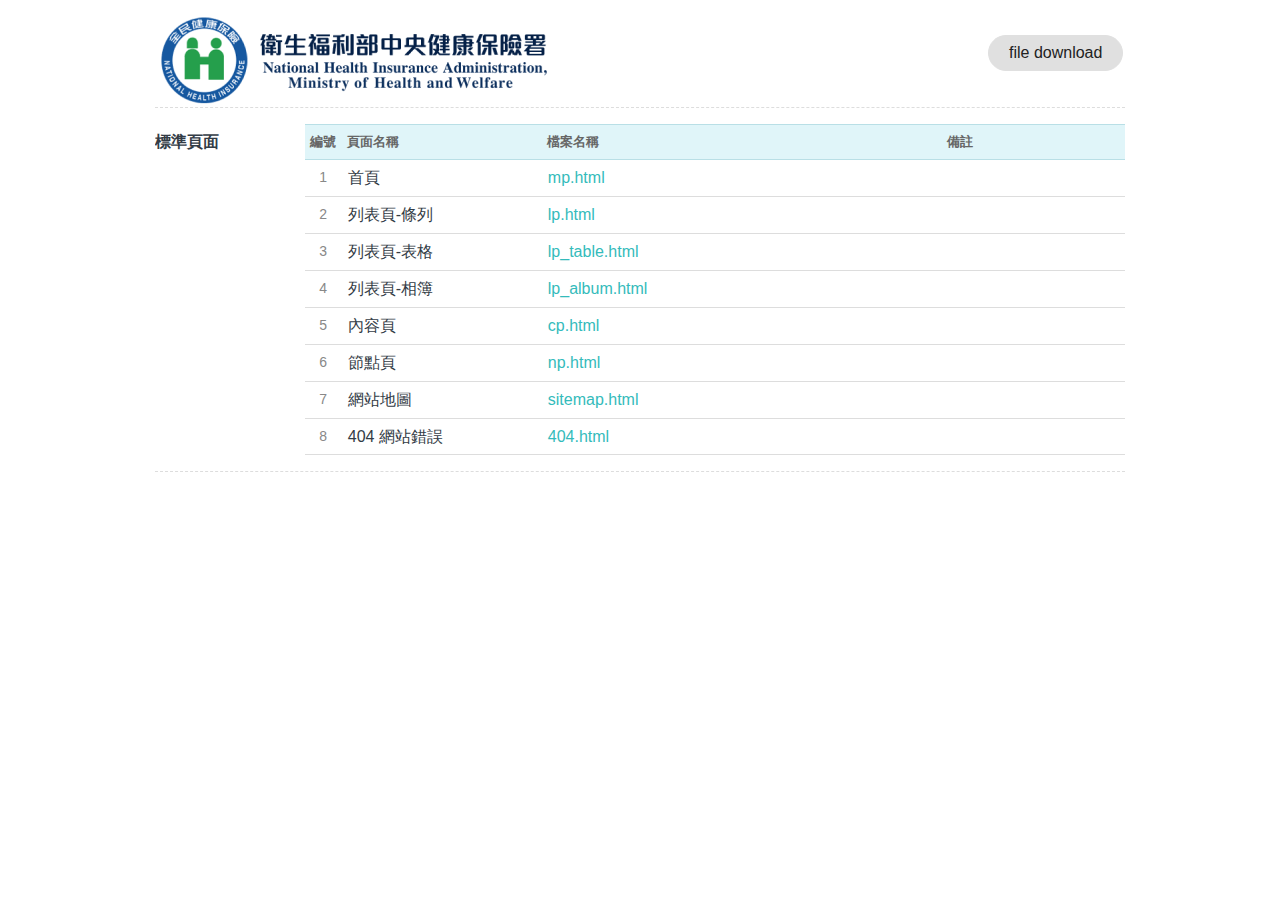
==== commit 9e13d733: "更新CSS" ====
--- a/index.html
+++ b/index.html
@@ -13,6 +13,8 @@
     <![endif]-->
     <!-- mainJs -->
     <link rel="stylesheet" href="css/style.css" />
+    <!-- favicon -->
+    <link href="images/favicon.png" rel="icon" type="image/x-icon" />
     <style>
       .demo_wrap {
         max-width: 1000px;
@@ -25,7 +27,7 @@
       .demo_wrap h1 {
         display: block;
         margin: 0px auto;
-        max-width: 300px;
+        max-width: 415px;
         float: left;
         margin-right: 1em;
       }
@@ -39,7 +41,7 @@
       }
 
       .demo_wrap h1 img {
-        width: 300px;
+        width: 415px;
       }
 
       .num {
@@ -153,7 +155,7 @@
     <div class="demo_wrap">
       <h1><img src="images/logo.png" alt="" /></h1>
       <div class="btnGrp">
-        <a href="https://github.com/HywebU00/HyUI_v4.0" class="btn">HyUI4.0 download</a>
+        <a href="https://github.com/HywebU00/2023_nhia_member.git" class="btn">file download</a>
       </div>
       <hr />
       <div class="tableWrapper">
--- a/css/style.css
+++ b/css/style.css
@@ -4625,40 +4625,6 @@
     left: auto;
     right: 100%;
   }
-  .megaMenu > ul {
-    position: relative;
-  }
-  .megaMenu > ul > li.active {
-    position: initial;
-  }
-  .megaMenu > ul > li.active > ul {
-    display: -webkit-box;
-    display: -ms-flexbox;
-    display: flex;
-    -ms-flex-wrap: wrap;
-        flex-wrap: wrap;
-    position: absolute;
-    width: 100%;
-    gap: 10px;
-  }
-  .megaMenu > ul > li.active > ul > li {
-    -ms-flex-preferred-size: calc((100% - 30px) / 4);
-        flex-basis: calc((100% - 30px) / 4);
-    -webkit-box-flex: 1;
-        -ms-flex-positive: 1;
-            flex-grow: 1;
-  }
-  .megaMenu > ul > li.active > ul ul {
-    display: block;
-    position: relative;
-    left: 0;
-    opacity: 1;
-    background: none;
-    padding-left: 20px;
-  }
-  .megaMenu > ul ul li.hasChild a::after {
-    display: none;
-  }
   .demoFixedSidebar {
     min-height: 300px;
   }
@@ -7059,15 +7025,6 @@
       padding: 0.5em 0 0.5em;
     }
   }
-  .functionPanel .share {
-    -webkit-box-flex: 0;
-        -ms-flex-positive: 0;
-            flex-grow: 0;
-    -ms-flex-negative: 0;
-        flex-shrink: 0;
-    -ms-flex-preferred-size: auto;
-        flex-basis: auto;
-  }
   .functionPanel .function {
     -webkit-box-flex: 0;
         -ms-flex-positive: 0;
@@ -7077,38 +7034,7 @@
     -ms-flex-preferred-size: auto;
         flex-basis: auto;
   }
-  .functionPanel .publishTime {
-    -webkit-box-flex: 1;
-        -ms-flex-positive: 1;
-            flex-grow: 1;
-    -ms-flex-negative: 1;
-        flex-shrink: 1;
-    -ms-flex-preferred-size: auto;
-        flex-basis: auto;
-    min-width: 100px;
-    display: block;
-    color: #555;
-  }
-  @media screen and (max-width: 767px) {
-    .functionPanel .publishTime span {
-      display: none;
-    }
-  }
-  .functionPanel .publishTime time {
-    font-family: georgia;
-    font-size: 1.125em;
-  }
-  .functionPanel .publishTime:before {
-    content: "";
-    display: inline-block;
-    width: 12px;
-    height: 12px;
-    top: 0.3em;
-    margin-right: 5px;
-    background: url(../images/basic/icon_time.svg) no-repeat center center;
-    background-size: 12px;
-  }
-  div.function ul li.icon_forward a:before, div.function ul li.icon_print a:before, div.function ul li.icon_back a:before {
+  div.function ul li.icon_print a:before, div.function ul li.icon_back a:before {
     vertical-align: middle;
     content: "";
     width: 1.2em;
@@ -7163,10 +7089,6 @@
     background: url(../images/basic/icon_print.svg) no-repeat center center;
     background-size: 20px;
   }
-  div.function ul li.icon_forward a:before {
-    background: url(../images/basic/icon_forward.svg) no-repeat center bottom;
-    background-size: 20px;
-  }
   .functionPanel {
     display: -webkit-box;
     display: -ms-flexbox;
@@ -7177,19 +7099,6 @@
             flex-flow: row wrap;
     -ms-flex-line-pack: center;
         align-content: center;
-  }
-  .functionPanel .fontSize {
-    padding: 0;
-    -webkit-box-flex: initial;
-        -ms-flex: initial;
-            flex: initial;
-    -webkit-box-flex: 0;
-        -ms-flex-positive: 0;
-            flex-grow: 0;
-    -ms-flex-negative: 1;
-        flex-shrink: 1;
-    -ms-flex-preferred-size: auto;
-        flex-basis: auto;
   }
   .functionPanel .function {
     height: 32px;
@@ -7254,188 +7163,6 @@
   .functionPanel .function ul li.forward a:before {
     background: url(../images/basic/icon_forward_dark.svg) no-repeat center center;
     background-size: 100%;
-  }
-  .share {
-    -webkit-box-sizing: border-box;
-            box-sizing: border-box;
-    margin: 0.5em 0;
-  }
-  .share ul {
-    margin: 0;
-    padding: 0;
-    list-style: none;
-    display: -webkit-box;
-    display: -ms-flexbox;
-    display: flex;
-  }
-  .share ul li {
-    margin: 0px 3px 3px;
-    -webkit-box-flex: 0;
-        -ms-flex: 0 0 32px;
-            flex: 0 0 32px;
-  }
-  .share ul li a {
-    display: block;
-    height: 32px;
-  }
-  @media screen and (max-width: 991px) {
-    .share ul li {
-      margin: 0px 1px 2px;
-      width: 32px;
-      height: 32px;
-    }
-  }
-  .share ul li img {
-    width: 100%;
-    height: 100%;
-  }
-  .functionPanel .share {
-    -webkit-box-sizing: border-box;
-            box-sizing: border-box;
-    text-align: center;
-    height: 32px;
-    margin: 0 4px;
-    position: relative;
-  }
-  .functionPanel .share a.shareButton {
-    display: block;
-    background: #f1f1f1;
-    border-radius: 50%;
-    width: 32px;
-    height: 32px;
-    text-indent: -9999px;
-    text-align: center;
-    position: relative;
-  }
-  .functionPanel .share a.shareButton:before {
-    content: "";
-    position: absolute;
-    width: 60%;
-    height: 60%;
-    top: 20%;
-    left: 20%;
-    background: url(../images/basic/icon_share.svg) no-repeat center center;
-    background-size: 24px;
-  }
-  .functionPanel .share a.shareButton:hover, .functionPanel .share a.shareButton:focus-visible {
-    background: #005382;
-  }
-  .functionPanel .share a.shareButton:hover:before, .functionPanel .share a.shareButton:focus-visible:before {
-    -webkit-filter: invert(100%);
-            filter: invert(100%);
-  }
-  .functionPanel .share ul {
-    display: none;
-    position: absolute;
-    top: 2.5em;
-    left: -6px;
-    padding: 6px;
-    background: #fff;
-    -webkit-box-shadow: 2px 2px 5px RGBA(0, 0, 0, 0.2);
-            box-shadow: 2px 2px 5px RGBA(0, 0, 0, 0.2);
-    border-radius: 8px;
-    z-index: 999;
-    height: auto;
-  }
-  .functionPanel .share ul li {
-    display: block;
-    margin: 0 auto 0.5em;
-  }
-  .functionPanel .share ul li:last-child {
-    margin-bottom: 0;
-  }
-  .functionPanel .share ul li img {
-    width: 100%;
-    height: 100%;
-    margin: 0 auto;
-  }
-  .functionPanel .share ul li a {
-    background: transparent;
-    display: block;
-    padding: 0;
-    width: 32px;
-    height: 32px;
-    border-radius: 50%;
-  }
-  .functionPanel .share ul li a:hover, .functionPanel .share ul li a:focus-visible {
-    background: transparent;
-  }
-  .functionPanel .share ul li a:hover img, .functionPanel .share ul li a:focus-visible img {
-    -webkit-filter: grayscale(1);
-            filter: grayscale(1);
-  }
-  .marquee .swiperBox {
-    margin: 0;
-    list-style: none;
-    display: block;
-    overflow: hidden;
-    background: #fff;
-    text-align: left;
-    position: relative;
-    min-height: 1px;
-    padding-left: 30px;
-    -webkit-box-sizing: border-box;
-    box-sizing: border-box;
-    border-bottom: 1px solid #dadada;
-  }
-  @media (max-width: 991px) {
-    .marquee .swiperBox {
-      margin: 1.5em 0em;
-    }
-  }
-  .marquee .swiperBox .swiper {
-    height: 40px;
-  }
-  .marquee .swiperBox .marquee-arrow {
-    padding: 0;
-    position: absolute;
-    cursor: pointer;
-    left: 5px;
-    z-index: 9;
-    -webkit-transform: rotate(90deg);
-            transform: rotate(90deg);
-    padding: 0;
-    margin: 0;
-    border: none;
-  }
-  .marquee .swiperBox .marquee-arrow::before {
-    content: "";
-    width: 10px;
-    height: 20px;
-    display: block;
-    background: url("../vendor/swiper/ar.svg") center no-repeat;
-  }
-  .marquee .swiperBox .marquee-arrow.prevSlider {
-    top: 0;
-  }
-  .marquee .swiperBox .marquee-arrow.nextSlider {
-    bottom: 0;
-    left: 4px;
-  }
-  .marquee .swiperBox .marquee-arrow.nextSlider::before {
-    -webkit-transform: rotate(180deg);
-            transform: rotate(180deg);
-  }
-  .marquee .swiperBox .marquee-arrow.marquee-arrow-disabled {
-    opacity: 0.3;
-  }
-  .marquee a {
-    display: block;
-    line-height: 40px;
-    margin-right: 3em;
-    font-weight: bold;
-    overflow: hidden;
-    white-space: nowrap;
-    text-overflow: ellipsis;
-    color: #000;
-    text-decoration: none;
-  }
-  .marquee a span {
-    color: #7cb52f;
-    margin-right: 15px;
-  }
-  .marquee a:hover {
-    color: #7cb52f;
   }
   .pagination {
     margin: 0.5em auto;
@@ -7668,90 +7395,12 @@
     background: url(../images/basic/icon_error.svg) no-repeat center center;
     background-size: 15px;
   }
-  .accordion ul {
-    list-style: none;
-    padding: 0;
-  }
-  .accordion ul li {
-    margin-bottom: 0.5em;
-  }
-  .accordion ul li .accordionList {
-    width: 100%;
-    border: none;
-    border-radius: 0;
-    display: block;
-    text-align: left;
-    background-color: #21baff;
-    color: #fff;
-    text-decoration: none;
-    padding: 5px 50px 5px 20px;
-    position: relative;
-  }
-  .accordion ul li.active .accordionArrow {
-    top: calc(50% - 2px);
-    -webkit-transform: rotate(225deg);
-            transform: rotate(225deg);
-  }
-  .accordion .accordionContent {
-    line-height: 1.45em;
-    -webkit-transition: height 0.3s linear;
-    transition: height 0.3s linear;
-    overflow: hidden;
-    display: none;
-  }
-  .accordion .accordionContent .content {
-    padding: 10px;
-  }
-  .accordion .accordionState {
-    margin-left: 10px;
-  }
-  .accordion .accordionArrow {
-    position: absolute;
-    top: calc(50% - 7px);
-    right: 30px;
-    -webkit-transform: rotate(45deg);
-            transform: rotate(45deg);
-    -webkit-transform-origin: center center;
-            transform-origin: center center;
-  }
-  .accordion .accordionArrow:after {
-    content: "";
-    border: 2px solid #fff;
-    border-top: none;
-    border-left: none;
-    display: block;
-    width: 8px;
-    height: 8px;
-  }
-  .accordion .accordionArrow.open:after {
-    top: 8px;
-    -webkit-transform: rotate(225deg);
-            transform: rotate(225deg);
-  }
   /* sitemap */
   .sitemap {
     margin: 0px auto 1em;
   }
   .sitemap p {
     font-size: 0.813em;
-  }
-  .sitemap p kbd {
-    border: 1px solid #aaa;
-    background: transparent;
-    color: #333C46;
-    padding: 0 0.3em;
-    margin: 0 0.2em 0.1em;
-  }
-  .sitemap p kbd kbd {
-    border: none;
-  }
-  .sitemap .accessKeyDefine {
-    padding: 1em 2em;
-    background: #eee;
-    border-radius: 6px;
-  }
-  .sitemap .accessKeyDefine li {
-    margin-bottom: 0.2em;
   }
   .cascading {
     position: relative;
@@ -7819,131 +7468,6 @@
     .cascading li {
       width: 100%;
     }
-  }
-  .leftBlock .banner {
-    padding: 0 0 2.5em 0;
-  }
-  .leftBlock .banner .item {
-    color: #666;
-    text-align: center;
-    font-weight: bold;
-    background-color: #eee;
-    margin-bottom: 10px;
-  }
-  .leftBlock .banner .item a {
-    width: 100%;
-    display: block;
-    position: relative;
-    overflow: hidden;
-    position: relative;
-  }
-  .leftBlock .banner .item a img {
-    width: 100%;
-    aspect-ratio: 3/1;
-    display: block;
-    -o-object-fit: cover;
-       object-fit: cover;
-    -o-object-position: 50% 50%;
-       object-position: 50% 50%;
-  }
-  .leftBlock .banner .item a:focus-visible:after {
-    position: absolute;
-    width: 100%;
-    height: 100%;
-    -webkit-box-shadow: 0px 0px 0px 2px #00639c inset;
-            box-shadow: 0px 0px 0px 2px #00639c inset;
-    content: "";
-    z-index: 9;
-    top: 0;
-    left: 0;
-  }
-  .leftBlock .listBlock {
-    padding: 0 0 0.5em 0;
-    margin-bottom: 1.5em;
-    background-color: #fff;
-    -webkit-box-shadow: rgba(100, 100, 111, 0.2) 0px 7px 29px 0px;
-            box-shadow: rgba(100, 100, 111, 0.2) 0px 7px 29px 0px;
-  }
-  .leftBlock .listBlock .title {
-    margin: 0 0 1em;
-    padding: 0.5em;
-    text-align: center;
-    color: #fff;
-    background-color: #666;
-    font-size: 1.25em;
-    font-weight: bolder;
-  }
-  .leftBlock .listBlock ul {
-    margin: 0;
-    padding: 0 1em;
-    list-style-type: none;
-  }
-  .leftBlock .listBlock ul li {
-    margin: 0 0 0.5em;
-    padding: 0 0 0.5em;
-    border-bottom: 1px solid #ccc;
-  }
-  .leftBlock .listBlock ul li time {
-    display: inline-block;
-    vertical-align: middle;
-    font-size: 0.813rem;
-  }
-  .leftBlock .listBlock ul li .dept {
-    display: inline-block;
-    padding: 0 0.5em;
-    background-color: #f1f1f1;
-    color: #555;
-    font-size: 0.813em;
-  }
-  .leftBlock .listBlock ul li a {
-    display: block;
-    padding: 0 0 0.25em;
-    line-height: 1.4em;
-    font-size: 0.938em;
-    color: #333;
-    margin: 0.5em 0;
-  }
-  .leftBlock .listBlock ul li a:hover {
-    color: #005382;
-  }
-  .leftBlock .nodeMenu {
-    padding: 0 0 0.5em 0;
-    margin-bottom: 1.5em;
-    background-color: #fff;
-    -webkit-box-shadow: rgba(100, 100, 111, 0.2) 0px 7px 29px 0px;
-            box-shadow: rgba(100, 100, 111, 0.2) 0px 7px 29px 0px;
-  }
-  .leftBlock .nodeMenu .title {
-    margin: 0 0 1em;
-    padding: 0.5em;
-    text-align: center;
-    color: #fff;
-    background-color: #666;
-    font-size: 1.25em;
-    font-weight: bolder;
-  }
-  .leftBlock .nodeMenu ul {
-    margin: 0;
-    padding: 0 1em 0em;
-    list-style-type: none;
-  }
-  .leftBlock .nodeMenu ul li {
-    font-size: 0.938rem;
-    margin: 0 0 5px;
-    padding: 0 0 5px;
-    border-bottom: 1px solid #ccc;
-  }
-  .leftBlock .nodeMenu ul li:last-child {
-    border: none;
-  }
-  .leftBlock .nodeMenu ul li a {
-    display: block;
-    padding: 0.5em 0;
-    line-height: 1.4em;
-    color: #333;
-  }
-  .leftBlock .nodeMenu ul li a:hover {
-    color: #005382;
   }
   * {
     -webkit-box-sizing: border-box;
